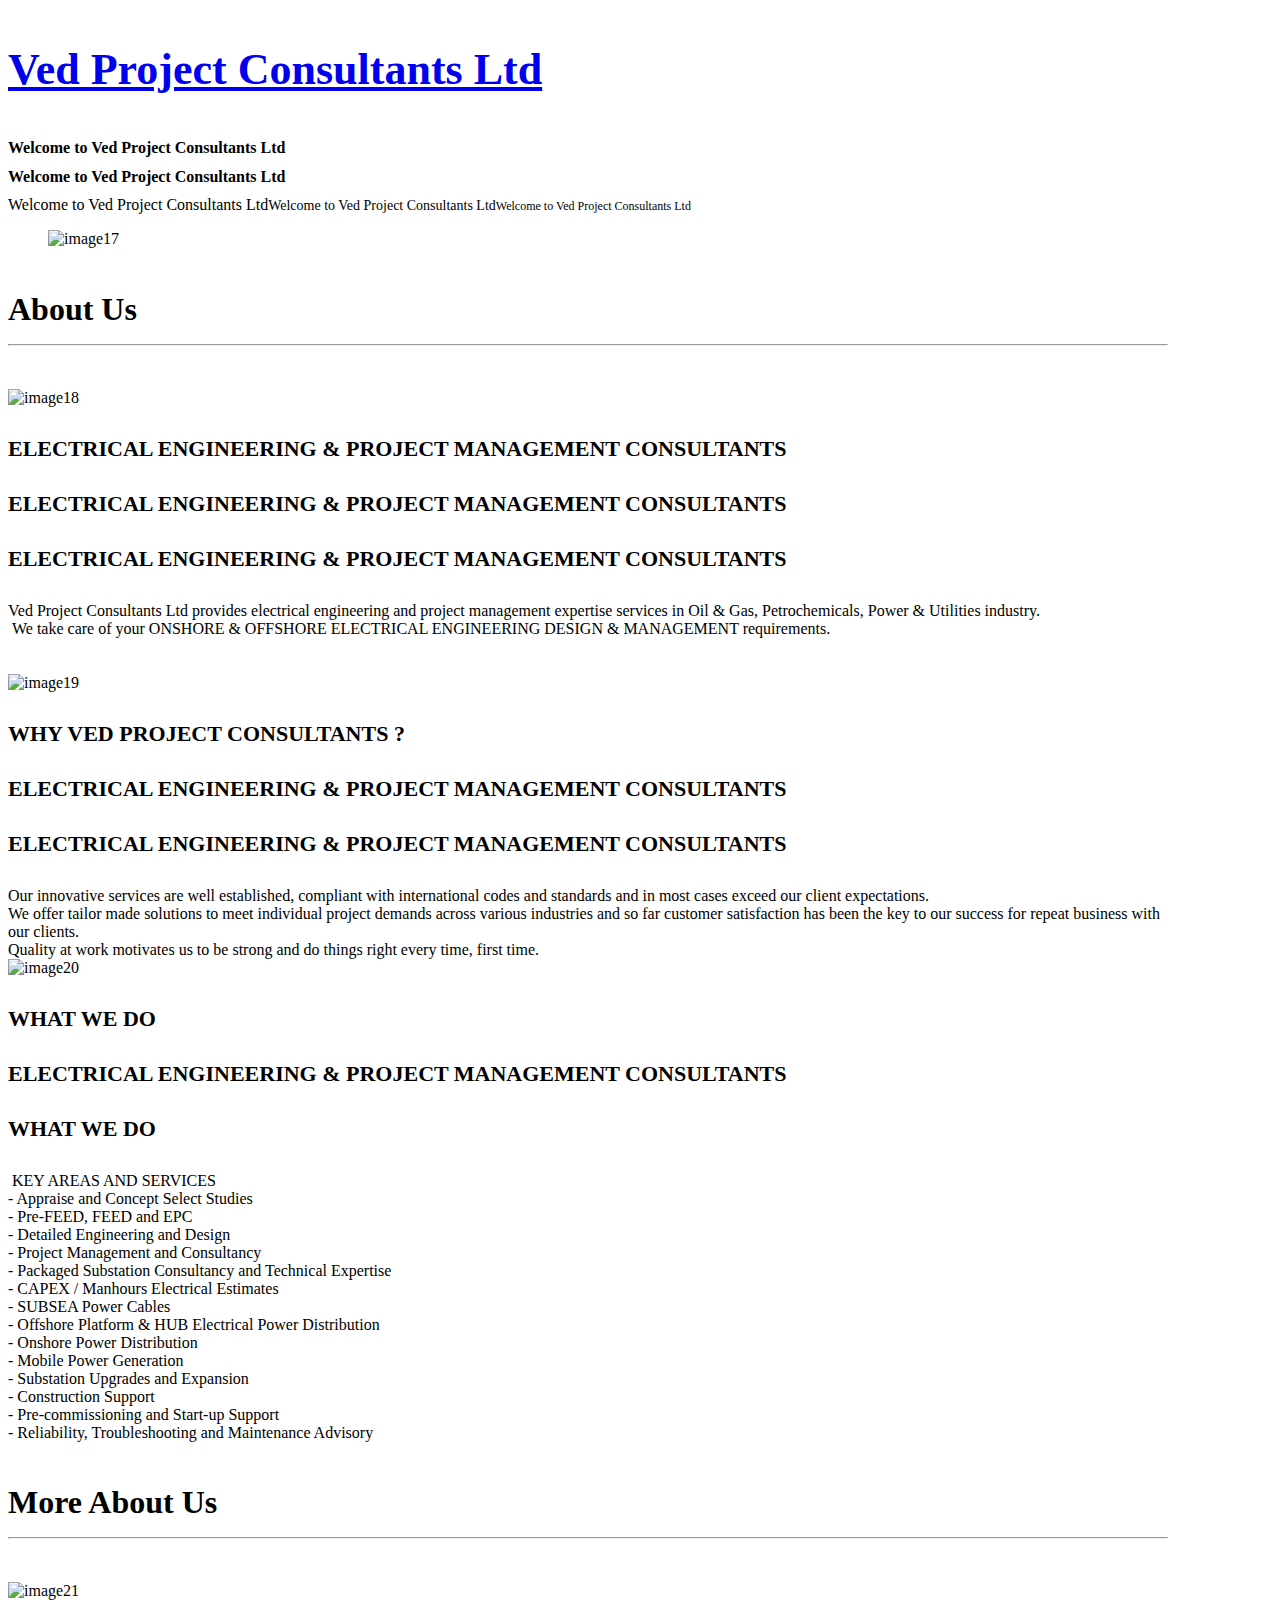
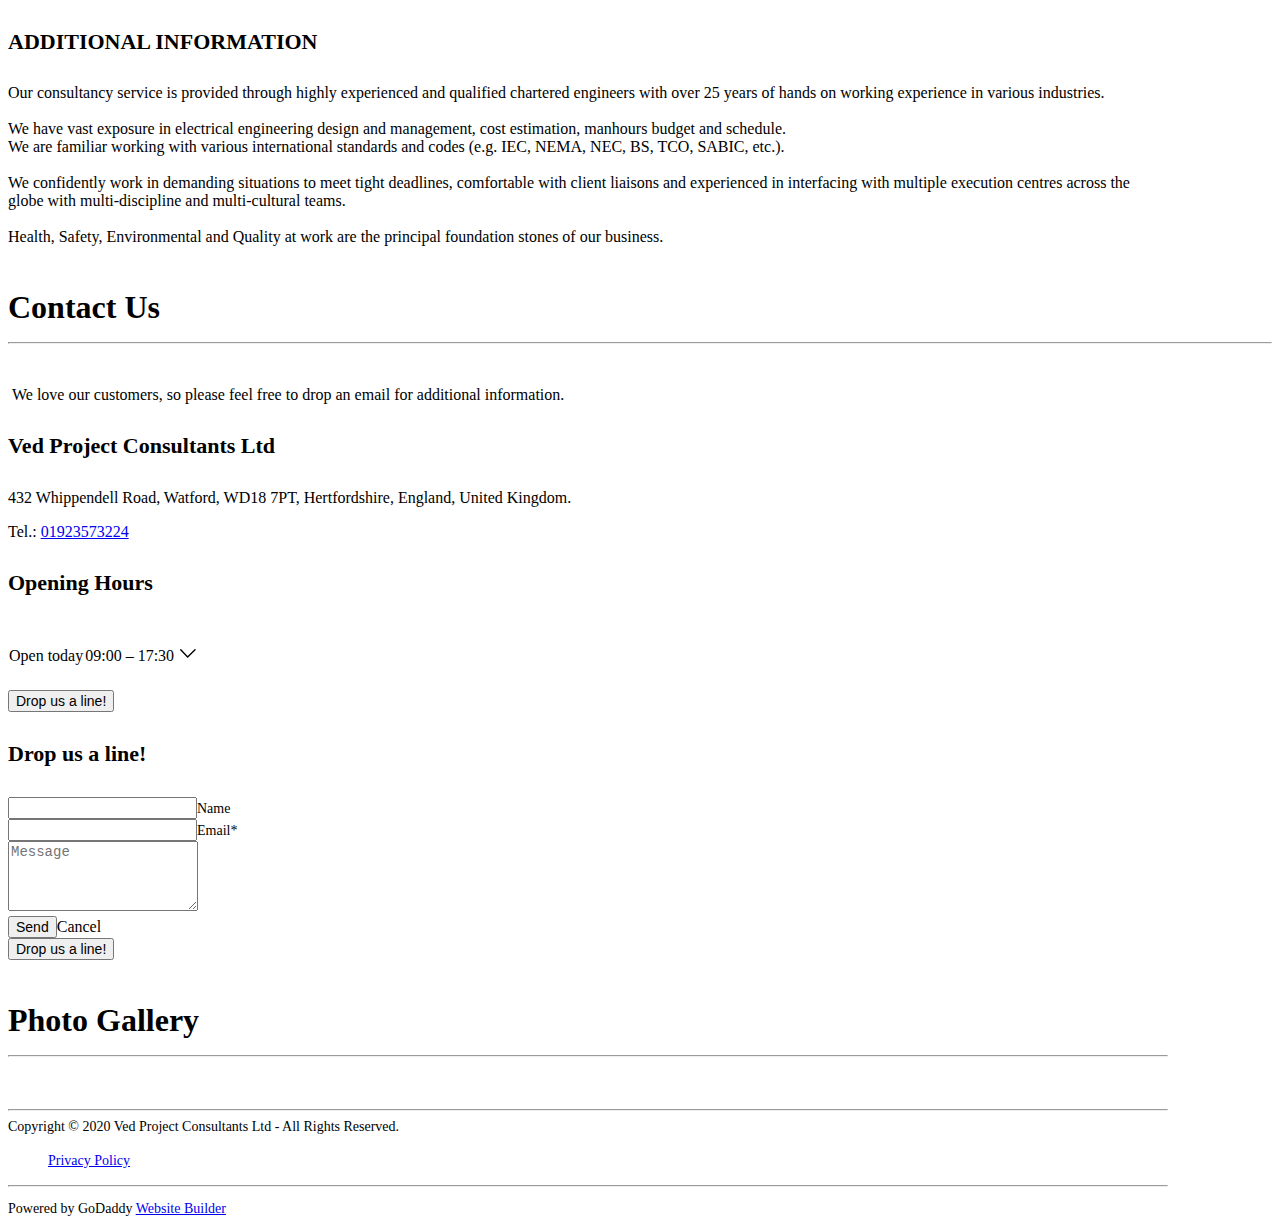
==== index.html @ e7553216 "Update index.html" ====
<!DOCTYPE html><html lang="en-GB"><head><meta charSet="utf-8"/><meta http-equiv="X-UA-Compatible" content="IE=edge"/><meta name="viewport" content="width=device-width, initial-scale=1"/><title>Ved Project Consultants Ltd</title><meta name="author" content="Ved Project Consultants Ltd"/><meta name="generator" content="Starfield Technologies; Go Daddy Website Builder 8.0.0000"/><link rel="manifest" href="/manifest.webmanifest"/><link rel="apple-touch-icon" sizes="57x57" href="//img1.wsimg.com/isteam/ip/static/pwa-app/logo-default.png/:/rs=w:57,h:57,m"/><link rel="apple-touch-icon" sizes="60x60" href="//img1.wsimg.com/isteam/ip/static/pwa-app/logo-default.png/:/rs=w:60,h:60,m"/><link rel="apple-touch-icon" sizes="72x72" href="//img1.wsimg.com/isteam/ip/static/pwa-app/logo-default.png/:/rs=w:72,h:72,m"/><link rel="apple-touch-icon" sizes="114x114" href="//img1.wsimg.com/isteam/ip/static/pwa-app/logo-default.png/:/rs=w:114,h:114,m"/><link rel="apple-touch-icon" sizes="120x120" href="//img1.wsimg.com/isteam/ip/static/pwa-app/logo-default.png/:/rs=w:120,h:120,m"/><link rel="apple-touch-icon" sizes="144x144" href="//img1.wsimg.com/isteam/ip/static/pwa-app/logo-default.png/:/rs=w:144,h:144,m"/><link rel="apple-touch-icon" sizes="152x152" href="//img1.wsimg.com/isteam/ip/static/pwa-app/logo-default.png/:/rs=w:152,h:152,m"/><link rel="apple-touch-icon" sizes="180x180" href="//img1.wsimg.com/isteam/ip/static/pwa-app/logo-default.png/:/rs=w:180,h:180,m"/><meta property="og:url" content="https://vedprojects.co.uk/"/>
	<meta property="og:site_name" content="Ved Project Consultants Ltd"/>
	<meta property="og:title" content="Welcome to Ved Project Consultants Ltd"/>
	<meta property="og:type" content="website"/>
	<meta property="og:image" content="http://img1.wsimg.com/isteam/stock/31679"/>
	<meta property="og:locale" content="en_GB"/>
	<meta name="twitter:card" content="summary"/>
	<meta name="twitter:title" content="Ved Project Consultants Ltd"/>
	<meta name="twitter:description" content="Welcome to Ved Project Consultants Ltd"/>
	<meta name="twitter:image" content="http://img1.wsimg.com/isteam/stock/31679"/>
	<meta name="twitter:image:alt" content="Ved Project Consultants Ltd"/>
	<meta name="theme-color" content="#53DEBF"/><script type="text/javascript" src="https://img1.wsimg.com/poly/v2/polyfill.min.js?unknown=polyfill&amp;flags=gated&amp;features=default%2Cfetch%2CArray.prototype.%40%40iterator%2CArray.prototype.find%2CArray.prototype.findIndex%2CFunction.name%2CNumber.isFinite%2CPromise%2CString.prototype.repeat%2CMath.sign%2CMath.trunc%2CArray.prototype.includes%2CObject.entries%2CObject.values%2CIntersectionObserver%2CIntl.~locale.en-GB" crossorigin></script>
	<script type="text/javascript" src="//img1.wsimg.com/blobby/go/gpub/2a4f73fcd74c5421/script.js" crossorigin></script>
	<script type="text/javascript">"undefined"===typeof _trfq&&(window._trfq=[]);"undefined"==typeof _trfd&&(window._trfd=[]);</script>
	<script type="text/javascript">function logTcclEvent(){var t=this.getAttribute("data-tccl");if(window._trfq&&t)try{for(var e=t.split(","),r=e[0],d=e[1],n=e.splice(2),c=[],o=0;o<n.length;o+=2)c.push([n[o],n[o+1]]);window._trfq.push(["cmdLogEvent",d,r,c])}catch(e){window._trfq.push(["cmdLogEvent","gc_published_site_error","tccl.published.log",[["error",e.toString()],["data",t]]])}}"undefined"!=typeof window&&"undefined"!=typeof document&&window.addEventListener("DOMContentLoaded",function(){for(var t=document.querySelectorAll("[data-tccl]"),e=0;e<t.length;e++)try{var r=t[e].getAttribute("data-tccl").split(",");t[e].addEventListener(r[1],logTcclEvent)}catch(t){window._trfq.push(["cmdLogEvent","gc_published_site_error","tccl.published.add",[["error",t.toString()]]])}});</script>
	<script type="text/javascript">"use strict";
	
	if ('serviceWorker' in navigator) {
	window.addEventListener('load', function () {
	navigator.serviceWorker.register('/sw.js').then(function () {
	console.log('sw: registration complete');
	}).catch(function (err) {
	console.log(err);
	});
	});
	}</script>
	<style type="text/css">/*
	Copyright 2016 The Muli Project Authors (contact@sansoxygen.com)
	
	This Font Software is licensed under the SIL Open Font License, Version 1.1.
	This license is copied below, and is also available with a FAQ at: http://scripts.sil.org/OFL
	
	—————————————————————————————-
	SIL OPEN FONT LICENSE Version 1.1 - 26 February 2007
	—————————————————————————————-
	*/
	/* vietnamese */
	@font-face {
	font-family: 'Muli';
	font-style: normal;
	font-weight: 400;
	src: url(https://img1.wsimg.com/gfonts/s/muli/v22/7Aulp_0qiz-aVz7u3PJLcUMYOFnOkEk40eiNxw.woff2) format('woff2');
	unicode-range: U+0102-0103, U+0110-0111, U+0128-0129, U+0168-0169, U+01A0-01A1, U+01AF-01B0, U+1EA0-1EF9, U+20AB;
	}
	/* latin-ext */
	@font-face {
	font-family: 'Muli';
	font-style: normal;
	font-weight: 400;
	src: url(https://img1.wsimg.com/gfonts/s/muli/v22/7Aulp_0qiz-aVz7u3PJLcUMYOFnOkEk50eiNxw.woff2) format('woff2');
	unicode-range: U+0100-024F, U+0259, U+1E00-1EFF, U+2020, U+20A0-20AB, U+20AD-20CF, U+2113, U+2C60-2C7F, U+A720-A7FF;
	}
	/* latin */
	@font-face {
	font-family: 'Muli';
	font-style: normal;
	font-weight: 400;
	src: url(https://img1.wsimg.com/gfonts/s/muli/v22/7Aulp_0qiz-aVz7u3PJLcUMYOFnOkEk30eg.woff2) format('woff2');
	unicode-range: U+0000-00FF, U+0131, U+0152-0153, U+02BB-02BC, U+02C6, U+02DA, U+02DC, U+2000-206F, U+2074, U+20AC, U+2122, U+2191, U+2193, U+2212, U+2215, U+FEFF, U+FFFD;
	}
	
	/*
	Copyright 2011 The Quicksand Project Authors (https://github.com/andrew-paglinawan/QuicksandFamily), with Reserved Font Name Quicksand.
	
	This Font Software is licensed under the SIL Open Font License, Version 1.1.
	This license is copied below, and is also available with a FAQ at: http://scripts.sil.org/OFL
	
	—————————————————————————————-
	SIL OPEN FONT LICENSE Version 1.1 - 26 February 2007
	—————————————————————————————-
	*/
	/* vietnamese */
	@font-face {
	font-family: 'Quicksand';
	font-style: normal;
	font-weight: 400;
	src: url(https://img1.wsimg.com/gfonts/s/quicksand/v22/6xKtdSZaM9iE8KbpRA_hJFQNcOM.woff2) format('woff2');
	unicode-range: U+0102-0103, U+0110-0111, U+0128-0129, U+0168-0169, U+01A0-01A1, U+01AF-01B0, U+1EA0-1EF9, U+20AB;
	}
	/* latin-ext */
	@font-face {
	font-family: 'Quicksand';
	font-style: normal;
	font-weight: 400;
	src: url(https://img1.wsimg.com/gfonts/s/quicksand/v22/6xKtdSZaM9iE8KbpRA_hJVQNcOM.woff2) format('woff2');
	unicode-range: U+0100-024F, U+0259, U+1E00-1EFF, U+2020, U+20A0-20AB, U+20AD-20CF, U+2113, U+2C60-2C7F, U+A720-A7FF;
	}
	/* latin */
	@font-face {
	font-family: 'Quicksand';
	font-style: normal;
	font-weight: 400;
	src: url(https://img1.wsimg.com/gfonts/s/quicksand/v22/6xKtdSZaM9iE8KbpRA_hK1QN.woff2) format('woff2');
	unicode-range: U+0000-00FF, U+0131, U+0152-0153, U+02BB-02BC, U+02C6, U+02DA, U+02DC, U+2000-206F, U+2074, U+20AC, U+2122, U+2191, U+2193, U+2212, U+2215, U+FEFF, U+FFFD;
	}
	/* vietnamese */
	@font-face {
	font-family: 'Quicksand';
	font-style: normal;
	font-weight: 700;
	src: url(https://img1.wsimg.com/gfonts/s/quicksand/v22/6xKtdSZaM9iE8KbpRA_hJFQNcOM.woff2) format('woff2');
	unicode-range: U+0102-0103, U+0110-0111, U+0128-0129, U+0168-0169, U+01A0-01A1, U+01AF-01B0, U+1EA0-1EF9, U+20AB;
	}
	/* latin-ext */
	@font-face {
	font-family: 'Quicksand';
	font-style: normal;
	font-weight: 700;
	src: url(https://img1.wsimg.com/gfonts/s/quicksand/v22/6xKtdSZaM9iE8KbpRA_hJVQNcOM.woff2) format('woff2');
	unicode-range: U+0100-024F, U+0259, U+1E00-1EFF, U+2020, U+20A0-20AB, U+20AD-20CF, U+2113, U+2C60-2C7F, U+A720-A7FF;
	}
	/* latin */
	@font-face {
	font-family: 'Quicksand';
	font-style: normal;
	font-weight: 700;
	src: url(https://img1.wsimg.com/gfonts/s/quicksand/v22/6xKtdSZaM9iE8KbpRA_hK1QN.woff2) format('woff2');
	unicode-range: U+0000-00FF, U+0131, U+0152-0153, U+02BB-02BC, U+02C6, U+02DA, U+02DC, U+2000-206F, U+2074, U+20AC, U+2122, U+2191, U+2193, U+2212, U+2215, U+FEFF, U+FFFD;
	}
	</style>
	<link rel="stylesheet" href="//img1.wsimg.com/blobby/go/a23dd7af-1749-4e0d-a3d5-f929d7d7873f/gpub/5c2b28b7ec7cfd8c/styles.css"/>

	<link data-glamor="cxs-default-sheet" rel="stylesheet" href="//img1.wsimg.com/blobby/go/a23dd7af-1749-4e0d-a3d5-f929d7d7873f/gpub/3204bc3effc334fe/styles.css"/>

	<style data-glamor="cxs-media-sheet" type="text/css"></style>
	<style data-glamor="cxs-xs-sheet" type="text/css">@media (max-width: 767px){.x .c1-q{padding-top:32px}}@media (max-width: 767px){.x .c1-r{padding-bottom:32px}}@media (max-width: 767px){.x .c1-1g{margin:0 !important}}@media (max-width: 767px){.x .c1-1w{display:flex}}@media (max-width: 767px){.x .c1-2e{flex-grow:1}}@media (max-width: 767px){.x .c1-2f > :not(:first-child):not(:last-child){padding-bottom:16px}}@media (max-width: 767px){.x .c1-2j{padding-bottom:0px !important}}@media (max-width: 767px){.x .c1-4d{margin-bottom:24px}}@media (max-width: 767px){.x .c1-52 > :nth-child(n){margin-bottom:24px}}@media (max-width: 767px){.x .c1-53 > :last-child{margin-bottom:0 !important}}@media (max-width: 767px){.x .c1-92{margin-top:24px}}@media (max-width: 767px){.x .c1-98{order:-1}}@media (max-width: 767px){.x .c1-9c{padding-top:none}}@media (max-width: 767px){.x .c1-9d{padding-bottom:none}}@media (max-width: 767px){.x .c1-9g{flex-direction:column}}@media (max-width: 767px){.x .c1-9l{padding-top:4px}}@media (max-width: 767px){.x .c1-9m{padding-bottom:4px}}</style>
	<link data-glamor="cxs-sm-sheet" rel="stylesheet" href="//img1.wsimg.com/blobby/go/a23dd7af-1749-4e0d-a3d5-f929d7d7873f/gpub/745056935c4dc481/styles.css"/>

	<link data-glamor="cxs-md-sheet" rel="stylesheet" href="//img1.wsimg.com/blobby/go/a23dd7af-1749-4e0d-a3d5-f929d7d7873f/gpub/17f549438bd7514b/styles.css"/>

	<style data-glamor="cxs-lg-sheet" type="text/css">@media (min-width: 1280px){.x .c1-f{font-size:16px}}@media (min-width: 1280px){.x .c1-14{width:1160px}}@media (min-width: 1280px){.x .c1-37{font-size:44px}}@media (min-width: 1280px){.x .c1-3t{font-size:14px}}@media (min-width: 1280px){.x .c1-3y{font-size:12px}}@media (min-width: 1280px){.x .c1-4g{font-size:32px}}@media (min-width: 1280px){.x .c1-5g{font-size:22px}}</style>
	<style data-glamor="cxs-xl-sheet" type="text/css">@media (min-width: 1536px){.x .c1-g{font-size:18px}}@media (min-width: 1536px){.x .c1-15{width:1280px}}@media (min-width: 1536px){.x .c1-38{font-size:48px}}@media (min-width: 1536px){.x .c1-3u{font-size:16px}}@media (min-width: 1536px){.x .c1-3z{font-size:14px}}@media (min-width: 1536px){.x .c1-4h{font-size:36px}}@media (min-width: 1536px){.x .c1-5h{font-size:24px}}</style>
	<style type="text/css">.grecaptcha-badge { visibility: hidden; }</style>
	<style type="text/css">.page-inner { background-color: rgb(255, 255, 255); min-height: 100vh; }</style></head>
	<body class="x x-fonts-muli" context="[object Object]"><div id="layout-a-23-dd-7-af-1749-4-e-0-d-a-3-d-5-f-929-d-7-d-7873-f" class="layout layout-layout layout-layout-layout-21 locale-en-GB lang-en"><div data-ux="Page" id="page-24098" class="x-el x-el-div x-el c1-1 c1-2 c1-3 c1-4 c1-5 c1-6 c1-7 c1-8 c1-9 c1-a c1-b c1-c c1-d c1-e c1-f c1-g x-d-ux c1-1 c1-2 c1-b c1-c c1-d c1-e c1-f c1-g x-d-ux"><div data-ux="Block" class="x-el x-el-div page-inner c1-1 c1-2 c1-b c1-c c1-d c1-e c1-f c1-g x-d-ux"><div id="fa8df2a5-7484-402e-bf7a-6cb90d04b360" class="widget widget-header widget-header-header-9"><div data-ux="Header" data-aid="HEADER_WIDGET" class="x-el x-el-div x-el x-el c1-1 c1-2 c1-b c1-c c1-d c1-e c1-f c1-g x-d-aid x-d-ux c1-1 c1-2 c1-3 c1-b c1-c c1-d c1-e c1-f c1-g x-d-ux x-d-aid c1-1 c1-2 c1-b c1-c c1-d c1-e c1-f c1-g x-d-ux x-d-aid"><div> <section data-ux="Section" data-aid="HEADER_SECTION" class="x-el x-el-section c1-1 c1-2 c1-3 c1-h c1-i c1-j c1-b c1-c c1-k c1-l c1-m c1-n c1-o c1-p c1-q c1-r c1-d c1-e c1-f c1-g x-d-ux x-d-aid"><div data-ux="Block" class="x-el x-el-div c1-1 c1-2 c1-s c1-t c1-b c1-c c1-d c1-e c1-f c1-g x-d-ux"><div data-ux="Block" class="x-el x-el-div c1-1 c1-2 c1-b c1-c c1-d c1-e c1-f c1-g x-d-ux"></div><div data-ux="Block" class="x-el x-el-div c1-1 c1-2 c1-b c1-c c1-d c1-e c1-f c1-g x-d-ux"><div data-ux="Container" class="x-el x-el-div c1-1 c1-2 c1-u c1-v c1-w c1-x c1-y c1-t c1-z c1-b c1-c c1-10 c1-d c1-11 c1-12 c1-13 c1-e c1-14 c1-f c1-15 c1-g x-d-ux"><div data-ux="Grid" class="x-el x-el-div c1-1 c1-2 c1-16 c1-17 c1-18 c1-19 c1-1a c1-1b c1-1c c1-1d c1-1e c1-1f c1-b c1-c c1-1g c1-1h c1-1i c1-1j c1-1k c1-1l c1-d c1-1m c1-1n c1-e c1-f c1-g x-d-ux"><div data-ux="GridCell" class="x-el x-el-div c1-1 c1-2 c1-17 c1-1o c1-1p c1-1q c1-y c1-1r c1-1s c1-1t c1-1u c1-1v c1-b c1-c c1-1w c1-1x c1-1y c1-1z c1-20 c1-d c1-21 c1-22 c1-23 c1-24 c1-25 c1-26 c1-27 c1-28 c1-29 c1-e c1-f c1-g x-d-ux"><div data-ux="Hero" class="x-el x-el-div c1-1 c1-2 c1-2a c1-2b c1-h c1-i c1-y c1-2c c1-2d c1-b c1-c c1-2e c1-2f c1-d c1-e c1-f c1-g x-d-ux"><div data-ux="Block" data-aid="HEADER_LOGO_RENDERED" class="x-el x-el-div c1-2g c1-2h c1-y c1-4 c1-2i c1-c c1-2j c1-2k c1-d c1-e c1-f c1-g x-d-ux x-d-aid"><a rel="" typography="LinkAlpha" data-ux="Link" data-page="628f9e5e-4e5e-4220-b777-4a5cfbe4b3fb" title="Ved Project Consultants Ltd" href="/" class="x-el x-el-a c1-2l c1-2m c1-2n c1-2d c1-2c c1-2o c1-2p c1-2q c1-2r c1-2s c1-2t c1-b c1-2u c1-c c1-2v c1-2w c1-2x c1-d c1-e c1-f c1-g x-d-ux x-d-page" data-tccl="ux2.HEADER.header9.Logo.Default.Link.Default.24100.click,click"><div id="bs-1"><h3 typography="HeadingAlpha" data-ux="LogoHeading" id="logo-container-24101" logoText="Ved Project Consultants Ltd" class="x-el x-el-h3 c1-1 c1-2 c1-2d c1-2c c1-2y c1-2z c1-30 c1-1a c1-1c c1-y c1-31 c1-32 c1-2h c1-33 c1-34 c1-35 c1-36 c1-37 c1-38 x-d-ux"><span data-ux="Element" data-aid="HEADER_LOGO_TEXT_RENDERED" data-field-id="logo" data-field-route="/logo" class="x-el x-el-span c1-2l c1-2m c1-2g c1-4 c1-32 c1-39 c1-2v c1-3a c1-2h c1-35 c1-36 c1-37 c1-38 x-d-ux x-d-aid x-d-field-id x-d-field-route">Ved Project Consultants Ltd</span></h3></div></a></div><div data-ux="Container" class="x-el x-el-div c1-1 c1-2 c1-2z c1-30 c1-3b c1-3c c1-y c1-3d c1-b c1-c c1-10 c1-d c1-11 c1-e c1-14 c1-f c1-15 c1-g x-d-ux"><h1 typography="BodyAlpha" data-ux="HeroHeading" data-aid="HEADER_TAGLINE_RENDERED" data-route="tagline" class="x-el x-el-h1 c1-1 c1-2 c1-2d c1-2c c1-3e c1-2z c1-30 c1-1a c1-3f c1-3g c1-b c1-33 c1-c c1-34 c1-d c1-3h c1-e c1-f c1-g x-d-ux x-d-aid x-d-route">Welcome to Ved Project Consultants Ltd</h1><div id="bs-2"><div data-ux="Element" id="tagline-container-24102" class="x-el x-el-div c1-1 c1-2 c1-2d c1-2c c1-2y c1-3i c1-c c1-b c1-d c1-3j c1-e c1-f c1-g x-d-ux"><h1 typography="BodyAlpha" data-ux="Tagline" data-aid="HEADER_TAGLINE_RENDERED" data-route="tagline" class="x-el x-el-h1 c1-1 c1-2 c1-2d c1-2c c1-3e c1-2z c1-30 c1-1a c1-3f c1-3k c1-2g c1-4 c1-c c1-b c1-33 c1-34 c1-d c1-e c1-f c1-g x-d-ux x-d-aid x-d-route">Welcome to Ved Project Consultants Ltd</h1><span data-ux="Element" data-size="medium" data-scaler-id="scaler-tagline-container-24102" class="x-el x-el-span c1-3l c1-3m c1-3g c1-3n c1-3o c1-3p c1-c c1-2h c1-d c1-e c1-f c1-g x-d-ux x-d-size x-d-scaler-id">Welcome to Ved Project Consultants Ltd</span><span data-ux="Element" data-size="small" data-scaler-id="scaler-tagline-container-24102" class="x-el x-el-span c1-3l c1-3m c1-3g c1-3n c1-3o c1-3p c1-3q c1-2h c1-3r c1-3s c1-3t c1-3u x-d-ux x-d-size x-d-scaler-id">Welcome to Ved Project Consultants Ltd</span><span data-ux="Element" data-size="xsmall" data-scaler-id="scaler-tagline-container-24102" class="x-el x-el-span c1-3l c1-3m c1-3g c1-3n c1-3o c1-3p c1-3v c1-2h c1-3w c1-3x c1-3y c1-3z x-d-ux x-d-size x-d-scaler-id">Welcome to Ved Project Consultants Ltd</span></div></div></div></div></div><div data-ux="GridCell" class="x-el x-el-div c1-1 c1-2 c1-17 c1-1o c1-1p c1-1q c1-y c1-1r c1-1s c1-1t c1-1u c1-40 c1-b c1-c c1-1x c1-1y c1-1z c1-20 c1-d c1-21 c1-41 c1-3h c1-42 c1-e c1-f c1-g x-d-ux"><figure data-ux="WrapperImage" data-field-id="background" class="x-el x-el-figure c1-1 c1-2 c1-s c1-2g c1-1a c1-30 c1-1c c1-2z c1-43 c1-4 c1-b c1-c c1-d c1-e c1-f c1-g x-d-ux x-d-field-id"><img src="//img1.wsimg.com/isteam/stock/31679/:/rs=h:1000,cg:true,m" srcSet="//img1.wsimg.com/isteam/stock/31679/:/rs=h:1000,cg:true,m,


	//img1.wsimg.com/isteam/stock/31679/:/rs=h:1500,cg:true,m 1.5x,


	//img1.wsimg.com/isteam/stock/31679/:/rs=h:2000,cg:true,m 2x,


	//img1.wsimg.com/isteam/stock/31679/:/rs=h:3000,cg:true,m 3x" alt="image17" data-ux="Image" data-aid="BACKGROUND_IMAGE_RENDERED" class="x-el x-el-img c1-1 c1-2 c1-y c1-4 c1-u c1-v c1-1a c1-1c c1-44 c1-b c1-c c1-d c1-45 c1-46 c1-47 c1-e c1-f c1-g x-d-ux x-d-aid"/><script>(function(){Number(window.vctElements)||(window.vctElements=0),window.vctElements++;var i=new Image();i.onload=window.markVisuallyComplete;i.srcset="//img1.wsimg.com/isteam/stock/31679/:/rs=h:1000,cg:true,m, //img1.wsimg.com/isteam/stock/31679/:/rs=h:1500,cg:true,m 1.5x, //img1.wsimg.com/isteam/stock/31679/:/rs=h:2000,cg:true,m 2x, //img1.wsimg.com/isteam/stock/31679/:/rs=h:3000,cg:true,m 3x";i.src="//img1.wsimg.com/isteam/stock/31679/:/rs=h:1000,cg:true,m";})()</script></figure></div></div></div></div></div></section> </div></div></div><div id="b1ff316d-a109-4674-a580-a06f8a8f95fa" class="widget widget-about widget-about-about-1"><div data-ux="Widget" class="x-el x-el-div x-el c1-1 c1-2 c1-3 c1-b c1-c c1-d c1-e c1-f c1-g x-d-ux c1-1 c1-2 c1-b c1-c c1-d c1-e c1-f c1-g x-d-ux"><div> <section data-ux="Section" class="x-el x-el-section c1-1 c1-2 c1-3 c1-h c1-i c1-b c1-c c1-q c1-r c1-d c1-e c1-f c1-g x-d-ux"><div data-ux="Container" class="x-el x-el-div c1-1 c1-2 c1-u c1-v c1-w c1-x c1-y c1-b c1-c c1-10 c1-d c1-11 c1-e c1-14 c1-f c1-15 c1-g x-d-ux"><h4 typography="HeadingBeta" data-ux="SectionHeading" data-aid="ABOUT_SECTION_TITLE_RENDERED" data-route="sectionTitle" class="x-el x-el-h4 c1-1 c1-2 c1-2d c1-2c c1-48 c1-2z c1-30 c1-1a c1-49 c1-4a c1-1e c1-2h c1-4b c1-4c c1-34 c1-4d c1-4e c1-4f c1-4g c1-4h x-d-ux x-d-aid x-d-route"><span data-ux="Element" class="x-el x-el-span c1-2h c1-4b c1-4e c1-4f c1-4g c1-4h x-d-ux">About Us</span><hr data-ux="SectionHeadingHR" class="x-el x-el-hr c1-4i c1-4j c1-4k c1-4l c1-1c c1-4m c1-2h c1-4b c1-4e c1-4f c1-4g c1-4h x-d-ux"/></h4><div data-ux="ContentCards" class="x-el x-el-div x-el c1-1 c1-2 c1-1e c1-4n c1-b c1-c c1-d c1-e c1-f c1-g x-d-ux c1-1 c1-2 c1-16 c1-17 c1-18 c1-19 c1-1a c1-1b c1-4o c1-1d c1-b c1-c c1-1h c1-1i c1-4p c1-1k c1-d c1-e c1-f c1-g x-d-ux"><div data-ux="GridCell" class="x-el x-el-div c1-1 c1-2 c1-17 c1-1o c1-1p c1-1q c1-y c1-1r c1-1s c1-4q c1-1u c1-16 c1-b c1-c c1-4r c1-4s c1-1x c1-1y c1-4t c1-20 c1-d c1-4u c1-4v c1-e c1-f c1-g x-d-ux"><div data-ux="ContentCard" data-field-id="cards" data-field-route="/card/0" index="0" class="x-el x-el-div x-el c1-1 c1-2 c1-s c1-16 c1-4w c1-4x c1-1e c1-4y c1-4 c1-4z c1-50 c1-51 c1-1o c1-b c1-c c1-52 c1-53 c1-d c1-e c1-f c1-g x-d-ux x-d-field-id x-d-field-route c1-1 c1-2 c1-b c1-c c1-d c1-e c1-f c1-g x-d-ux x-d-field-id x-d-field-route"><div data-ux="ContentCardWrapperImage" data-field-id="cards.imageProperties" data-field-route="/card/0/image" class="x-el x-el-div c1-1 c1-2 c1-2g c1-u c1-v c1-1e c1-54 c1-b c1-c c1-d c1-e c1-f c1-g x-d-ux x-d-field-id x-d-field-route"><span data-ux="Element" class="x-el x-el-span c1-1 c1-2 c1-b c1-c c1-d c1-e c1-f c1-g x-d-ux"><img src="//img1.wsimg.com/isteam/stock/99753/:/cr=t:0%25,l:16.67%25,w:66.67%25,h:100%25/rs=w:365,h:365,cg:true" srcSet="//img1.wsimg.com/isteam/stock/99753/:/cr=t:0%25,l:16.67%25,w:66.67%25,h:100%25/rs=w:365,h:365,cg:true,


	//img1.wsimg.com/isteam/stock/99753/:/cr=t:0%25,l:16.67%25,w:66.67%25,h:100%25/rs=w:547.5,h:547.5,cg:true 1.5x,


	//img1.wsimg.com/isteam/stock/99753/:/cr=t:0%25,l:16.67%25,w:66.67%25,h:100%25/rs=w:730,h:730,cg:true 2x,


	//img1.wsimg.com/isteam/stock/99753/:/cr=t:0%25,l:16.67%25,w:66.67%25,h:100%25/rs=w:1095,h:1095,cg:true 3x" alt="image18" data-ux="ContentCardImageThumbnail" overlayAlpha="0" data-aid="ABOUT_IMAGE_RENDERED0" class="x-el x-el-img c1-1 c1-2 c1-y c1-55 c1-u c1-v c1-1a c1-1c c1-44 c1-56 c1-57 c1-58 c1-b c1-c c1-d c1-e c1-f c1-g x-d-ux x-d-aid"/></span></div><div data-ux="Block" class="x-el x-el-div c1-1 c1-2 c1-4 c1-s c1-59 c1-b c1-c c1-d c1-e c1-f c1-g x-d-ux"><h4 typography="HeadingDelta" data-ux="ContentCardHeading" data-aid="ABOUT_HEADLINE_RENDERED0" data-field-id="cards.headline" data-field-route="/card/0" class="x-el x-el-h4 c1-1 c1-2 c1-2d c1-2c c1-3e c1-2z c1-30 c1-1a c1-1c c1-1e c1-5a c1-3d c1-5b c1-b c1-4c c1-5c c1-34 c1-5d c1-5e c1-5f c1-5g c1-5h x-d-ux x-d-aid x-d-field-id x-d-field-route">ELECTRICAL ENGINEERING &amp; PROJECT MANAGEMENT CONSULTANTS</h4><h4 typography="HeadingDelta" data-ux="ContentCardHeading" class="x-el x-el-h4 c1-1 c1-2 c1-2d c1-2c c1-3e c1-2z c1-30 c1-1a c1-5i c1-1e c1-5a c1-3n c1-3o c1-3d c1-5b c1-b c1-4c c1-5c c1-34 c1-5e c1-5j c1-5f c1-5g c1-5h x-d-ux">ELECTRICAL ENGINEERING &amp; PROJECT MANAGEMENT CONSULTANTS</h4><h4 typography="HeadingDelta" data-ux="ContentCardHeading" class="x-el x-el-h4 c1-1 c1-2 c1-2d c1-2c c1-3e c1-2z c1-30 c1-1a c1-5i c1-1e c1-5a c1-3n c1-3o c1-3d c1-5b c1-b c1-4c c1-5c c1-34 c1-5k c1-5e c1-5f c1-5g c1-5h x-d-ux">ELECTRICAL ENGINEERING &amp; PROJECT MANAGEMENT CONSULTANTS</h4></div><div typography="BodyAlpha" data-ux="ContentCardText" data-aid="ABOUT_DESCRIPTION_RENDERED0" data-field-id="cards.description" data-field-route="/card/0" class="x-el x-el-p c1-1 c1-2 c1-2d c1-2c c1-5l c1-1a c1-1c c1-5m c1-5n c1-5o c1-5p c1-5q c1-5r c1-5s c1-5t c1-5u c1-5v c1-5w c1-5x c1-5y c1-5z c1-60 c1-61 c1-62 c1-63 c1-64 c1-65 c1-66 c1-67 c1-68 c1-69 c1-6a c1-6b c1-6c c1-6d c1-1o c1-b c1-6e c1-c c1-34 c1-d c1-e c1-f c1-g x-d-ux x-d-aid x-d-field-id x-d-field-route x-rt"><p style="margin:0"><span class="x-el x-el-span c1-6k c1-6l c1-b c1-c c1-d c1-e c1-f c1-g x-d-ux">Ved Project Consultants Ltd provides electrical engineering and project management expertise services in Oil &amp; Gas, Petrochemicals, Power &amp; Utilities industry.</span></p><p style="margin:0"><span class="x-el x-el-span c1-6k c1-6l c1-b c1-c c1-d c1-e c1-f c1-g x-d-ux">&nbsp;We take care of your ONSHORE &amp; OFFSHORE ELECTRICAL ENGINEERING DESIGN &amp; MANAGEMENT requirements.</span></p><p style="margin:0"><span class="x-el x-el-span c1-6k c1-6l c1-b c1-c c1-d c1-e c1-f c1-g x-d-ux"><br></span></p><p style="margin:0"><span class="x-el x-el-span c1-6k c1-6l c1-b c1-c c1-d c1-e c1-f c1-g x-d-ux"><br></span></p></div></div></div><div data-ux="GridCell" class="x-el x-el-div c1-1 c1-2 c1-17 c1-1o c1-1p c1-1q c1-y c1-1r c1-1s c1-4q c1-1u c1-16 c1-b c1-c c1-4r c1-4s c1-1x c1-1y c1-4t c1-20 c1-d c1-4u c1-4v c1-e c1-f c1-g x-d-ux"><div data-ux="ContentCard" data-field-id="cards" data-field-route="/card/1" index="1" class="x-el x-el-div x-el c1-1 c1-2 c1-s c1-16 c1-4w c1-4x c1-1e c1-4y c1-4 c1-4z c1-50 c1-51 c1-1o c1-b c1-c c1-52 c1-53 c1-d c1-e c1-f c1-g x-d-ux x-d-field-id x-d-field-route c1-1 c1-2 c1-b c1-c c1-d c1-e c1-f c1-g x-d-ux x-d-field-id x-d-field-route"><div data-ux="ContentCardWrapperImage" data-field-id="cards.imageProperties" data-field-route="/card/1/image" class="x-el x-el-div c1-1 c1-2 c1-2g c1-u c1-v c1-1e c1-54 c1-b c1-c c1-d c1-e c1-f c1-g x-d-ux x-d-field-id x-d-field-route"><span data-ux="Element" class="x-el x-el-span c1-1 c1-2 c1-b c1-c c1-d c1-e c1-f c1-g x-d-ux"><img src="//img1.wsimg.com/isteam/ip/a23dd7af-1749-4e0d-a3d5-f929d7d7873f/1.png/:/rs=w:365,h:365,cg:true,m/cr=w:365,h:365" srcSet="//img1.wsimg.com/isteam/ip/a23dd7af-1749-4e0d-a3d5-f929d7d7873f/1.png/:/rs=w:365,h:365,cg:true,m/cr=w:365,h:365,


	//img1.wsimg.com/isteam/ip/a23dd7af-1749-4e0d-a3d5-f929d7d7873f/1.png/:/rs=w:547.5,h:547.5,cg:true,m/cr=w:547.5,h:547.5 1.5x,


	//img1.wsimg.com/isteam/ip/a23dd7af-1749-4e0d-a3d5-f929d7d7873f/1.png/:/rs=w:730,h:730,cg:true,m/cr=w:730,h:730 2x,


	//img1.wsimg.com/isteam/ip/a23dd7af-1749-4e0d-a3d5-f929d7d7873f/1.png/:/rs=w:1095,h:1095,cg:true,m/cr=w:1095,h:1095 3x" alt="image19" data-ux="ContentCardImageThumbnail" data-aid="ABOUT_IMAGE_RENDERED1" class="x-el x-el-img c1-1 c1-2 c1-y c1-55 c1-u c1-v c1-1a c1-1c c1-44 c1-56 c1-57 c1-58 c1-b c1-c c1-d c1-e c1-f c1-g x-d-ux x-d-aid"/></span></div><div data-ux="Block" class="x-el x-el-div c1-1 c1-2 c1-4 c1-s c1-59 c1-b c1-c c1-d c1-e c1-f c1-g x-d-ux"><h4 typography="HeadingDelta" data-ux="ContentCardHeading" data-aid="ABOUT_HEADLINE_RENDERED1" data-field-id="cards.headline" data-field-route="/card/1" class="x-el x-el-h4 c1-1 c1-2 c1-2d c1-2c c1-3e c1-2z c1-30 c1-1a c1-1c c1-1e c1-5a c1-3d c1-5b c1-b c1-4c c1-5c c1-34 c1-5d c1-5e c1-5f c1-5g c1-5h x-d-ux x-d-aid x-d-field-id x-d-field-route">WHY VED PROJECT CONSULTANTS ?</h4><h4 typography="HeadingDelta" data-ux="ContentCardHeading" class="x-el x-el-h4 c1-1 c1-2 c1-2d c1-2c c1-3e c1-2z c1-30 c1-1a c1-5i c1-1e c1-5a c1-3n c1-3o c1-3d c1-5b c1-b c1-4c c1-5c c1-34 c1-5e c1-5j c1-5f c1-5g c1-5h x-d-ux">ELECTRICAL ENGINEERING &amp; PROJECT MANAGEMENT CONSULTANTS</h4><h4 typography="HeadingDelta" data-ux="ContentCardHeading" class="x-el x-el-h4 c1-1 c1-2 c1-2d c1-2c c1-3e c1-2z c1-30 c1-1a c1-5i c1-1e c1-5a c1-3n c1-3o c1-3d c1-5b c1-b c1-4c c1-5c c1-34 c1-5k c1-5e c1-5f c1-5g c1-5h x-d-ux">ELECTRICAL ENGINEERING &amp; PROJECT MANAGEMENT CONSULTANTS</h4></div><div typography="BodyAlpha" data-ux="ContentCardText" data-aid="ABOUT_DESCRIPTION_RENDERED1" data-field-id="cards.description" data-field-route="/card/1" class="x-el x-el-p c1-1 c1-2 c1-2d c1-2c c1-5l c1-1a c1-1c c1-5m c1-5n c1-5o c1-5p c1-5q c1-5r c1-5s c1-5t c1-5u c1-5v c1-5w c1-5x c1-5y c1-5z c1-60 c1-61 c1-62 c1-63 c1-64 c1-65 c1-66 c1-67 c1-68 c1-69 c1-6a c1-6b c1-6c c1-6d c1-1o c1-b c1-6e c1-c c1-34 c1-d c1-e c1-f c1-g x-d-ux x-d-aid x-d-field-id x-d-field-route x-rt"><p style="margin:0"><span class="x-el x-el-span c1-6k c1-6l c1-b c1-c c1-d c1-e c1-f c1-g x-d-ux">Our innovative services are well established, compliant with international codes and standards and in most cases exceed our client expectations.&nbsp;</span></p><p style="margin:0"><span class="x-el x-el-span c1-6k c1-6l c1-b c1-c c1-d c1-e c1-f c1-g x-d-ux">We offer tailor made solutions to meet individual project demands across various industries and so far customer satisfaction has been the key to our success for repeat business with our clients.</span></p><p style="margin:0"><span class="x-el x-el-span c1-6k c1-6l c1-b c1-c c1-d c1-e c1-f c1-g x-d-ux">Quality at work motivates us to be strong and do things right every time, first time.&nbsp;</span></p></div></div></div><div data-ux="GridCell" class="x-el x-el-div c1-1 c1-2 c1-17 c1-1o c1-1p c1-1q c1-y c1-1r c1-1s c1-4q c1-1u c1-16 c1-b c1-c c1-4r c1-4s c1-1x c1-1y c1-4t c1-20 c1-d c1-4u c1-4v c1-e c1-f c1-g x-d-ux"><div data-ux="ContentCard" data-field-id="cards" data-field-route="/card/2" index="2" class="x-el x-el-div x-el c1-1 c1-2 c1-s c1-16 c1-4w c1-4x c1-1e c1-4y c1-4 c1-4z c1-50 c1-51 c1-1o c1-b c1-c c1-52 c1-53 c1-d c1-e c1-f c1-g x-d-ux x-d-field-id x-d-field-route c1-1 c1-2 c1-b c1-c c1-d c1-e c1-f c1-g x-d-ux x-d-field-id x-d-field-route"><div data-ux="ContentCardWrapperImage" data-field-id="cards.imageProperties" data-field-route="/card/2/image" class="x-el x-el-div c1-1 c1-2 c1-2g c1-u c1-v c1-1e c1-54 c1-b c1-c c1-d c1-e c1-f c1-g x-d-ux x-d-field-id x-d-field-route"><span data-ux="Element" class="x-el x-el-span c1-1 c1-2 c1-b c1-c c1-d c1-e c1-f c1-g x-d-ux"><img src="//img1.wsimg.com/isteam/ip/a23dd7af-1749-4e0d-a3d5-f929d7d7873f/5.jpg/:/rs=w:365,h:365,cg:true,m/cr=w:365,h:365" srcSet="//img1.wsimg.com/isteam/ip/a23dd7af-1749-4e0d-a3d5-f929d7d7873f/5.jpg/:/rs=w:365,h:365,cg:true,m/cr=w:365,h:365,


	//img1.wsimg.com/isteam/ip/a23dd7af-1749-4e0d-a3d5-f929d7d7873f/5.jpg/:/rs=w:547.5,h:547.5,cg:true,m/cr=w:547.5,h:547.5 1.5x,


	//img1.wsimg.com/isteam/ip/a23dd7af-1749-4e0d-a3d5-f929d7d7873f/5.jpg/:/rs=w:730,h:730,cg:true,m/cr=w:730,h:730 2x,


	//img1.wsimg.com/isteam/ip/a23dd7af-1749-4e0d-a3d5-f929d7d7873f/5.jpg/:/rs=w:1095,h:1095,cg:true,m/cr=w:1095,h:1095 3x" alt="image20" data-ux="ContentCardImageThumbnail" overlayAlpha="0" data-aid="ABOUT_IMAGE_RENDERED2" class="x-el x-el-img c1-1 c1-2 c1-y c1-55 c1-u c1-v c1-1a c1-1c c1-44 c1-56 c1-57 c1-58 c1-b c1-c c1-d c1-e c1-f c1-g x-d-ux x-d-aid"/></span></div><div data-ux="Block" class="x-el x-el-div c1-1 c1-2 c1-4 c1-s c1-59 c1-b c1-c c1-d c1-e c1-f c1-g x-d-ux"><h4 typography="HeadingDelta" data-ux="ContentCardHeading" data-aid="ABOUT_HEADLINE_RENDERED2" data-field-id="cards.headline" data-field-route="/card/2" class="x-el x-el-h4 c1-1 c1-2 c1-2d c1-2c c1-3e c1-2z c1-30 c1-1a c1-1c c1-1e c1-5a c1-3d c1-5b c1-b c1-4c c1-5c c1-34 c1-5d c1-5e c1-5f c1-5g c1-5h x-d-ux x-d-aid x-d-field-id x-d-field-route">WHAT WE DO</h4><h4 typography="HeadingDelta" data-ux="ContentCardHeading" class="x-el x-el-h4 c1-1 c1-2 c1-2d c1-2c c1-3e c1-2z c1-30 c1-1a c1-5i c1-1e c1-5a c1-3n c1-3o c1-3d c1-5b c1-b c1-4c c1-5c c1-34 c1-5e c1-5j c1-5f c1-5g c1-5h x-d-ux">ELECTRICAL ENGINEERING &amp; PROJECT MANAGEMENT CONSULTANTS</h4><h4 typography="HeadingDelta" data-ux="ContentCardHeading" class="x-el x-el-h4 c1-1 c1-2 c1-2d c1-2c c1-3e c1-2z c1-30 c1-1a c1-5i c1-1e c1-5a c1-3n c1-3o c1-3d c1-5b c1-b c1-4c c1-5c c1-34 c1-5k c1-5e c1-5f c1-5g c1-5h x-d-ux">WHAT WE DO</h4></div><div typography="BodyAlpha" data-ux="ContentCardText" data-aid="ABOUT_DESCRIPTION_RENDERED2" data-field-id="cards.description" data-field-route="/card/2" class="x-el x-el-p c1-1 c1-2 c1-2d c1-2c c1-5l c1-1a c1-1c c1-5m c1-5n c1-5o c1-5p c1-5q c1-5r c1-5s c1-5t c1-5u c1-5v c1-5w c1-5x c1-5y c1-5z c1-60 c1-61 c1-62 c1-63 c1-64 c1-65 c1-66 c1-67 c1-68 c1-69 c1-6a c1-6b c1-6c c1-6d c1-1o c1-b c1-6e c1-c c1-34 c1-d c1-e c1-f c1-g x-d-ux x-d-aid x-d-field-id x-d-field-route x-rt"><p style="margin:0"><span class="x-el x-el-span c1-6k c1-6l c1-b c1-c c1-d c1-e c1-f c1-g x-d-ux">&nbsp;KEY AREAS AND SERVICES</span></p><p style="margin:0"><span class="x-el x-el-span c1-6k c1-6l c1-b c1-c c1-d c1-e c1-f c1-g x-d-ux">- Appraise and Concept Select Studies</span></p><p style="margin:0"><span class="x-el x-el-span c1-6k c1-6l c1-b c1-c c1-d c1-e c1-f c1-g x-d-ux">- Pre-FEED, FEED and EPC</span></p><p style="margin:0"><span class="x-el x-el-span c1-6k c1-6l c1-b c1-c c1-d c1-e c1-f c1-g x-d-ux">- Detailed Engineering and Design&nbsp;</span></p><p style="margin:0"><span class="x-el x-el-span c1-6k c1-6l c1-b c1-c c1-d c1-e c1-f c1-g x-d-ux">- Project Management and Consultancy</span></p><p style="margin:0"><span class="x-el x-el-span c1-6k c1-6l c1-b c1-c c1-d c1-e c1-f c1-g x-d-ux">- Packaged Substation Consultancy and Technical Expertise</span></p><p style="margin:0"><span class="x-el x-el-span c1-6k c1-6l c1-b c1-c c1-d c1-e c1-f c1-g x-d-ux">- CAPEX / Manhours Electrical Estimates&nbsp;</span></p><p style="margin:0"><span class="x-el x-el-span c1-6k c1-6l c1-b c1-c c1-d c1-e c1-f c1-g x-d-ux">- SUBSEA Power Cables&nbsp;</span></p><p style="margin:0"><span class="x-el x-el-span c1-6k c1-6l c1-b c1-c c1-d c1-e c1-f c1-g x-d-ux">- Offshore Platform &amp; HUB Electrical Power Distribution</span></p><p style="margin:0"><span class="x-el x-el-span c1-6k c1-6l c1-b c1-c c1-d c1-e c1-f c1-g x-d-ux">- Onshore Power Distribution</span></p><p style="margin:0"><span class="x-el x-el-span c1-6k c1-6l c1-b c1-c c1-d c1-e c1-f c1-g x-d-ux">- Mobile Power Generation</span></p><p style="margin:0"><span class="x-el x-el-span c1-6k c1-6l c1-b c1-c c1-d c1-e c1-f c1-g x-d-ux">- Substation Upgrades and Expansion</span></p><p style="margin:0"><span class="x-el x-el-span c1-6k c1-6l c1-b c1-c c1-d c1-e c1-f c1-g x-d-ux">- Construction Support&nbsp;</span></p><p style="margin:0"><span class="x-el x-el-span c1-6k c1-6l c1-b c1-c c1-d c1-e c1-f c1-g x-d-ux">- Pre-commissioning and Start-up Support</span></p><p style="margin:0"><span class="x-el x-el-span c1-6k c1-6l c1-b c1-c c1-d c1-e c1-f c1-g x-d-ux">- Reliability, Troubleshooting and Maintenance Advisory</span></p></div></div></div></div></div></section> </div></div></div><div id="9b459fd7-53b4-4c7e-8df2-2542ed60c9b9" class="widget widget-about widget-about-about-9"><div data-ux="Widget" class="x-el x-el-div x-el c1-1 c1-2 c1-3 c1-b c1-c c1-d c1-e c1-f c1-g x-d-ux c1-1 c1-2 c1-b c1-c c1-d c1-e c1-f c1-g x-d-ux"><div> <section data-ux="Section" class="x-el x-el-section c1-1 c1-2 c1-3 c1-h c1-i c1-b c1-c c1-q c1-r c1-d c1-e c1-f c1-g x-d-ux"><div data-ux="Container" class="x-el x-el-div c1-1 c1-2 c1-u c1-v c1-w c1-x c1-y c1-b c1-c c1-10 c1-d c1-11 c1-e c1-14 c1-f c1-15 c1-g x-d-ux"><h4 typography="HeadingBeta" data-ux="SectionHeading" data-aid="ABOUT_SECTION_TITLE_RENDERED" data-route="sectionTitle" class="x-el x-el-h4 c1-1 c1-2 c1-2d c1-2c c1-48 c1-2z c1-30 c1-1a c1-49 c1-4a c1-1e c1-2h c1-4b c1-4c c1-34 c1-4d c1-4e c1-4f c1-4g c1-4h x-d-ux x-d-aid x-d-route"><span data-ux="Element" class="x-el x-el-span c1-2h c1-4b c1-4e c1-4f c1-4g c1-4h x-d-ux">More About Us</span><hr data-ux="SectionHeadingHR" class="x-el x-el-hr c1-4i c1-4j c1-4k c1-4l c1-1c c1-4m c1-2h c1-4b c1-4e c1-4f c1-4g c1-4h x-d-ux"/></h4><div data-ux="Grid" class="x-el x-el-div c1-1 c1-2 c1-16 c1-17 c1-18 c1-19 c1-1a c1-1b c1-4o c1-1d c1-b c1-c c1-1h c1-1i c1-4p c1-1k c1-d c1-e c1-f c1-g x-d-ux"><div data-ux="GridCell" class="x-el x-el-div c1-1 c1-2 c1-17 c1-1o c1-1p c1-1q c1-y c1-1r c1-1s c1-6m c1-1u c1-b c1-c c1-1x c1-1y c1-4t c1-20 c1-d c1-e c1-f c1-g x-d-ux"><div data-ux="Grid" data-field-id="cards" data-field-route="/card/0" class="x-el x-el-div c1-1 c1-2 c1-16 c1-17 c1-18 c1-19 c1-1a c1-1b c1-1c c1-1d c1-4y c1-b c1-c c1-1h c1-1i c1-1j c1-1k c1-d c1-e c1-f c1-g x-d-ux x-d-field-id x-d-field-route"><div data-ux="GridCell" class="x-el x-el-div c1-1 c1-2 c1-17 c1-1o c1-1p c1-1q c1-y c1-1r c1-1s c1-1t c1-1u c1-6n c1-4n c1-b c1-c c1-4r c1-4s c1-1x c1-1y c1-1z c1-20 c1-d c1-e c1-f c1-g x-d-ux"><div data-ux="Block" data-route="cards.imageProperties" data-field-route="/card/0/image" class="x-el x-el-div c1-1 c1-2 c1-5i c1-1e c1-b c1-c c1-d c1-6o c1-24 c1-e c1-f c1-g x-d-ux x-d-route x-d-field-route"><span data-ux="Element" class="x-el x-el-span c1-1 c1-2 c1-b c1-c c1-d c1-e c1-f c1-g x-d-ux"><img src="//img1.wsimg.com/isteam/stock/100881/:/rs=w:600,h:300,cg:true,m/cr=w:600,h:300" srcSet="//img1.wsimg.com/isteam/stock/100881/:/rs=w:600,h:300,cg:true,m/cr=w:600,h:300,


	//img1.wsimg.com/isteam/stock/100881/:/rs=w:900,h:450,cg:true,m/cr=w:900,h:450 1.5x,


	//img1.wsimg.com/isteam/stock/100881/:/rs=w:1200,h:600,cg:true,m/cr=w:1200,h:600 2x,


	//img1.wsimg.com/isteam/stock/100881/:/rs=w:1800,h:900,cg:true,m/cr=w:1800,h:900 3x" alt="image21" data-ux="Image" data-aid="ABOUT_IMAGE_RENDERED0" class="x-el x-el-img c1-1 c1-2 c1-y c1-6p c1-u c1-v c1-1a c1-1c c1-44 c1-6q c1-b c1-c c1-d c1-e c1-f c1-g x-d-ux x-d-aid"/></span></div></div><div data-ux="GridCell" class="x-el x-el-div c1-1 c1-2 c1-17 c1-1o c1-1p c1-1q c1-y c1-1r c1-1s c1-1t c1-1u c1-16 c1-4y c1-4x c1-b c1-c c1-4r c1-4s c1-1x c1-1y c1-1z c1-20 c1-d c1-e c1-f c1-g x-d-ux"><div data-ux="ContentBasic" image="[object Object]" index="0" id="c36687fd-08f6-41bc-93f0-4bb328d48549" class="x-el x-el-div x-el c1-1 c1-2 c1-16 c1-4w c1-4 c1-4z c1-6r c1-6s c1-50 c1-51 c1-b c1-c c1-52 c1-53 c1-d c1-e c1-f c1-g x-d-ux c1-1 c1-2 c1-b c1-c c1-d c1-e c1-f c1-g x-d-ux"><h4 typography="HeadingDelta" data-ux="ContentHeading" data-aid="ABOUT_HEADLINE_RENDERED0" data-field-id="cards.headline" data-field-route="/card/0" class="x-el x-el-h4 c1-1 c1-2 c1-2d c1-2c c1-3e c1-2z c1-30 c1-1a c1-1c c1-b c1-4c c1-5c c1-34 c1-5e c1-5f c1-5g c1-5h x-d-ux x-d-aid x-d-field-id x-d-field-route">ADDITIONAL INFORMATION</h4><div typography="BodyAlpha" data-ux="ContentText" alignment="left" data-aid="ABOUT_DESCRIPTION_RENDERED0" data-field-id="cards.description" data-field-route="/card/0" class="x-el x-el-p c1-1 c1-2 c1-2d c1-2c c1-5l c1-1a c1-1c c1-5m c1-5n c1-5o c1-5p c1-5q c1-5r c1-5s c1-5t c1-5u c1-5v c1-5w c1-5x c1-5y c1-5z c1-60 c1-61 c1-62 c1-63 c1-64 c1-65 c1-66 c1-67 c1-68 c1-69 c1-6a c1-6b c1-6c c1-6d c1-b c1-6e c1-c c1-34 c1-d c1-e c1-f c1-g x-d-ux x-d-aid x-d-field-id x-d-field-route x-rt"><p style="margin:0"><span class="x-el x-el-span c1-6k c1-6l c1-b c1-c c1-d c1-e c1-f c1-g x-d-ux">Our consultancy service is provided through highly experienced and qualified chartered engineers with over 25 years of hands on working experience in various industries.&nbsp;</span></p><p style="margin:0"><span class="x-el x-el-span c1-6k c1-6l c1-b c1-c c1-d c1-e c1-f c1-g x-d-ux">&nbsp;</span></p><p style="margin:0"><span class="x-el x-el-span c1-6k c1-6l c1-b c1-c c1-d c1-e c1-f c1-g x-d-ux">We have vast exposure in electrical engineering design and management, cost estimation, manhours budget and schedule.&nbsp;</span></p><p style="margin:0"><span class="x-el x-el-span c1-6k c1-6l c1-b c1-c c1-d c1-e c1-f c1-g x-d-ux">We are familiar working with various international standards and codes (e.g. IEC, NEMA, NEC, BS, TCO, SABIC, etc.).</span></p><p style="margin:0"><span class="x-el x-el-span c1-6k c1-6l c1-b c1-c c1-d c1-e c1-f c1-g x-d-ux">&nbsp;</span></p><p style="margin:0"><span class="x-el x-el-span c1-6k c1-6l c1-b c1-c c1-d c1-e c1-f c1-g x-d-ux">We confidently work in demanding situations to meet tight deadlines, comfortable with client liaisons and experienced in interfacing with multiple execution centres across the globe with multi-discipline and multi-cultural teams.&nbsp;</span></p><p style="margin:0"><span class="x-el x-el-span c1-6k c1-6l c1-b c1-c c1-d c1-e c1-f c1-g x-d-ux">&nbsp;&nbsp;</span></p><p style="margin:0"><span class="x-el x-el-span c1-6k c1-6l c1-b c1-c c1-d c1-e c1-f c1-g x-d-ux">Health, Safety, Environmental and Quality at work are the principal foundation stones of our business.</span></p></div></div></div></div></div></div></div></section> </div></div></div><div id="bf060534-80e0-4b6c-a2fc-50f7da995eb8" class="widget widget-contact widget-contact-contact-4"><div data-ux="WidgetSplit" class="x-el x-el-div x-el c1-1 c1-2 c1-3 c1-b c1-c c1-d c1-e c1-f c1-g x-d-ux c1-1 c1-2 c1-b c1-c c1-d c1-e c1-f c1-g x-d-ux"><div> <div data-ux="ContainerSplit" class="x-el x-el-div c1-1 c1-2 c1-2z c1-30 c1-3b c1-3c c1-y c1-16 c1-4w c1-s c1-3 c1-6t c1-b c1-c c1-d c1-6u c1-6v c1-6w c1-e c1-f c1-g x-d-ux"><div data-ux="SplitItem" class="x-el x-el-div c1-1 c1-2 c1-16 c1-1o c1-6x c1-y c1-s c1-b c1-c c1-6y c1-6z c1-70 c1-d c1-21 c1-71 c1-29 c1-72 c1-e c1-f c1-g x-d-ux"><section data-ux="SectionSplit" data-aid="CONTACT_INFO_CONTAINER_REND" class="x-el x-el-section c1-1 c1-2 c1-3 c1-h c1-i c1-4 c1-b c1-c c1-q c1-r c1-d c1-e c1-f c1-g x-d-ux x-d-aid"><div data-ux="Container" class="x-el x-el-div c1-1 c1-2 c1-u c1-v c1-w c1-x c1-y c1-b c1-c c1-d c1-e c1-f c1-g x-d-ux"><div data-ux="Block" class="x-el x-el-div c1-1 c1-2 c1-4 c1-b c1-c c1-d c1-73 c1-74 c1-24 c1-75 c1-e c1-f c1-g x-d-ux"><h4 typography="HeadingBeta" data-ux="SectionSplitHeading" data-aid="CONTACT_SECTION_TITLE_REND" data-route="sectionTitle" class="x-el x-el-h4 c1-1 c1-2 c1-2d c1-2c c1-48 c1-2z c1-30 c1-1a c1-49 c1-4a c1-1e c1-2h c1-4b c1-4c c1-34 c1-4d c1-4e c1-76 c1-4f c1-4g c1-4h x-d-ux x-d-aid x-d-route"><span data-ux="Element" class="x-el x-el-span c1-2h c1-4b c1-4e c1-4f c1-4g c1-4h x-d-ux">Contact Us</span><hr data-ux="SectionHeadingHR" class="x-el x-el-hr c1-4i c1-4j c1-4k c1-4l c1-1c c1-4m c1-2h c1-4b c1-4e c1-4f c1-4g c1-4h x-d-ux"/></h4><div data-ux="Content" class="x-el x-el-div c1-1 c1-2 c1-6s c1-b c1-c c1-d c1-e c1-f c1-g x-d-ux"><div data-ux="Block" class="x-el x-el-div c1-1 c1-2 c1-49 c1-b c1-c c1-d c1-e c1-f c1-g x-d-ux"><div typography="BodyAlpha" data-ux="ContentText" data-aid="CONTACT_INTRO_DESC_REND" data-route="info" class="x-el x-el-p c1-1 c1-2 c1-2d c1-2c c1-5l c1-1a c1-5i c1-5m c1-5n c1-5o c1-5p c1-5q c1-5r c1-5s c1-5t c1-5u c1-5v c1-5w c1-5x c1-5y c1-5z c1-60 c1-61 c1-62 c1-63 c1-64 c1-65 c1-66 c1-67 c1-68 c1-69 c1-6a c1-6b c1-6c c1-6d c1-b c1-6e c1-c c1-34 c1-d c1-e c1-f c1-g x-d-ux x-d-aid x-d-route x-rt"><p style="margin:0"><span class="x-el x-el-span c1-6k c1-6l c1-b c1-c c1-d c1-e c1-f c1-g x-d-ux">&nbsp;We love our customers, so please feel free to drop an email for additional information.</span></p></div></div><div data-ux="Block" class="x-el x-el-div c1-1 c1-2 c1-49 c1-b c1-c c1-d c1-e c1-f c1-g x-d-ux"><h4 typography="HeadingDelta" data-ux="ContentHeading" data-aid="CONTACT_INFO_BIZ_NAME_REND" data-route="businessName" class="x-el x-el-h4 c1-1 c1-2 c1-2d c1-2c c1-3e c1-2z c1-30 c1-1a c1-5i c1-b c1-4c c1-5c c1-34 c1-5e c1-5f c1-5g c1-5h x-d-ux x-d-aid x-d-route">Ved Project Consultants Ltd </h4><p typography="BodyAlpha" data-ux="ContentText" data-aid="CONTACT_INFO_ADDRESS_REND" data-route="address" class="x-el x-el-p c1-1 c1-2 c1-2d c1-2c c1-5l c1-1a c1-5i c1-b c1-6e c1-c c1-34 c1-d c1-e c1-f c1-g x-d-ux x-d-aid x-d-route">432 Whippendell Road, Watford, WD18 7PT, Hertfordshire, England, United Kingdom. </p><p typography="BodyAlpha" data-ux="ContentText" data-route="phone" class="x-el x-el-p c1-1 c1-2 c1-2d c1-2c c1-5l c1-1a c1-5i c1-b c1-6e c1-c c1-34 c1-d c1-e c1-f c1-g x-d-ux x-d-route">Tel.: <a rel="" typography="LinkAlpha" data-ux="Link" data-aid="CONTACT_INFO_PHONE_REND" href="tel:01923573224" class="x-el x-el-a c1-2l c1-2m c1-2n c1-2d c1-2c c1-2o c1-2p c1-b c1-77 c1-c c1-2v c1-78 c1-79 c1-d c1-e c1-f c1-g x-d-ux x-d-aid" data-tccl="ux2.CONTACT.contact4.Content.Default.Link.Default.24103.click,click">01923573224</a></p></div><div data-ux="Block" class="x-el x-el-div c1-1 c1-2 c1-b c1-c c1-d c1-e c1-f c1-g x-d-ux"><div data-ux="Block" class="x-el x-el-div c1-1 c1-2 c1-7a c1-b c1-c c1-d c1-e c1-f c1-g x-d-ux"><h4 typography="HeadingDelta" data-ux="ContentHeading" data-route="hoursTitle" data-aid="CONTACT_HOURS_TITLE_REND" data-field-route="/hours" class="x-el x-el-h4 c1-1 c1-2 c1-2d c1-2c c1-3e c1-2z c1-30 c1-1a c1-5i c1-b c1-4c c1-5c c1-34 c1-5e c1-5f c1-5g c1-5h x-d-ux x-d-route x-d-aid x-d-field-route">Opening Hours</h4><div data-ux="Block" data-aid="CONTACT_HOURS_REND" data-route="structuredHours" data-field-route="/hours" class="x-el x-el-div c1-1 c1-2 c1-5i c1-b c1-c c1-d c1-e c1-f c1-g x-d-ux x-d-aid x-d-route x-d-field-route"><div id="bs-3"><table style="border-spacing:0;text-align:left;display:inline-table"><tr data-aid="CONTACT_HOURS_COLLAPSED_REND" style="cursor:pointer"><td style="padding-right:medium"><p typography="BodyAlpha" data-ux="ContentText" data-aid="CONTACT_HOURS_COLLAPSED_LABEL" class="x-el x-el-p c1-1 c1-2 c1-2d c1-2c c1-5l c1-1a c1-1c c1-b c1-6e c1-c c1-34 c1-d c1-e c1-f c1-g x-d-ux x-d-aid">Open today</p></td><td><p typography="BodyAlpha" data-ux="ContentText" class="x-el x-el-p c1-1 c1-2 c1-2d c1-2c c1-5l c1-1a c1-1c c1-7b c1-7c c1-b c1-6e c1-c c1-34 c1-d c1-e c1-f c1-g x-d-ux"><span rel="" typography="LinkAlpha" data-ux="Link" data-aid="CONTACT_HOURS_COLLAPSED_HR_LABEL" class="x-el x-el-span c1-2l c1-2m c1-2n c1-2d c1-2c c1-2o c1-2p c1-b c1-77 c1-c c1-2v c1-78 c1-79 c1-d c1-e c1-f c1-g x-d-ux x-d-aid" data-tccl="ux2.CONTACT.contact4.Content.Default.Link.Default.24104.click,click">09:00 – 17:30</span></p></td><td><p typography="BodyAlpha" data-ux="ContentText" data-aid="CONTACT_HOURS_COLLAPSED_ARROW" class="x-el x-el-p c1-1 c1-2 c1-2d c1-2c c1-5l c1-1a c1-1c c1-b c1-6e c1-c c1-34 c1-d c1-e c1-f c1-g x-d-ux x-d-aid"><span rel="" typography="LinkAlpha" data-ux="Link" class="x-el x-el-span c1-2l c1-2m c1-2n c1-2d c1-2c c1-16 c1-2p c1-7d c1-b c1-77 c1-c c1-2v c1-78 c1-79 c1-d c1-e c1-f c1-g x-d-ux" data-tccl="ux2.CONTACT.contact4.Group.Default.Link.Default.24105.click,click"><svg viewBox="0 0 24 24" fill="currentColor" width="24px" height="24px" data-ux="Icon" class="x-el x-el-svg c1-1 c1-2 c1-39 c1-2g c1-7e c1-7f c1-44 c1-s c1-7g c1-b c1-c c1-d c1-e c1-f c1-g x-d-ux"><path fill-rule="evenodd" d="M19.544 7.236a.773.773 0 0 1-.031 1.06l-7.883 7.743-7.42-7.742a.773.773 0 0 1 0-1.061.699.699 0 0 1 1.017 0l6.433 6.713 6.868-6.745a.698.698 0 0 1 1.016.032"></path></svg></span></p></td></tr></table></div></div><div typography="BodyAlpha" data-ux="ContentText" data-route="hoursCustomMessage" data-aid="CONTACT_HOURS_CUST_MSG_REND" data-field-route="/hours" class="x-el x-el-p c1-1 c1-2 c1-2d c1-2c c1-5l c1-1a c1-1c c1-5m c1-5n c1-5o c1-5p c1-5q c1-5r c1-5s c1-5t c1-5u c1-5v c1-5w c1-5x c1-5y c1-5z c1-60 c1-61 c1-62 c1-63 c1-64 c1-65 c1-66 c1-67 c1-68 c1-69 c1-6a c1-6b c1-6c c1-6d c1-b c1-6e c1-c c1-34 c1-d c1-e c1-f c1-g x-d-ux x-d-route x-d-aid x-d-field-route x-rt"></div></div></div><div><div id="bf060534-80e0-4b6c-a2fc-50f7da995eb8-bootstrap-container"><div data-ux="Block" class="x-el x-el-div c1-1 c1-2 c1-s c1-b c1-c c1-d c1-7h c1-e c1-f c1-g x-d-ux"><div data-ux="Block" data-aid="CONTACT_FORM_CONTAINER_MOBILE" class="x-el x-el-div c1-1 c1-2 c1-3i c1-b c1-c c1-d c1-3j c1-e c1-f c1-g x-d-ux x-d-aid"><button typography="ButtonAlpha" data-ux="Button" data-aid="CONTACT_FORM_REVEAL_BUTTON_REND" data-route="formTitle" data-field-route="/form" class="x-el x-el-button c1-7i c1-7j c1-7k c1-7l c1-7m c1-7n c1-1v c1-7o c1-2g c1-1e c1-2n c1-2p c1-2c c1-2d c1-y c1-4 c1-7p c1-7q c1-b c1-7r c1-6g c1-7s c1-3q c1-7t c1-7u c1-7v c1-7w c1-3r c1-7x c1-3s c1-7y c1-7z c1-80 c1-81 c1-3t c1-3u x-d-ux x-d-aid x-d-route x-d-field-route" data-tccl="ux2.CONTACT.contact4.Content.Default.Button.Default.24107.click,click">Drop us a line!</button></div><div data-ux="Block" data-aid="CONTACT_FORM_CONTAINER_DESKTOP" class="x-el x-el-div c1-1 c1-2 c1-3g c1-82 c1-b c1-c c1-d c1-3h c1-e c1-f c1-g x-d-ux x-d-aid"><div><div data-ux="Block" data-aid="CONTACT_FORM_CONTAINER_DESKTOP_REND" class="x-el x-el-div c1-1 c1-2 c1-3o c1-43 c1-3p c1-5b c1-83 c1-84 c1-85 c1-86 c1-87 c1-88 c1-4 c1-3 c1-16 c1-4n c1-b c1-c c1-d c1-e c1-f c1-g x-d-ux x-d-aid"><div data-ux="Block" class="x-el x-el-div c1-1 c1-2 c1-4 c1-3 c1-w c1-x c1-4q c1-89 c1-s c1-16 c1-4w c1-4n c1-b c1-c c1-d c1-e c1-f c1-g x-d-ux"><h4 typography="HeadingDelta" data-ux="ContentHeading" data-aid="CONTACT_FORM_TITLE_REND" data-route="formTitle" data-field-route="/form" class="x-el x-el-h4 c1-1 c1-2 c1-2d c1-2c c1-3e c1-2z c1-30 c1-1a c1-5i c1-b c1-4c c1-5c c1-34 c1-5e c1-5f c1-5g c1-5h x-d-ux x-d-aid x-d-route x-d-field-route">Drop us a line!</h4><form data-ux="Form" aria-live="polite" id="contact-form24108" formFieldVariationOptions="[object Object]" formTitle="Drop us a line!" formFields="[object Object],[object Object],[object Object],[object Object]" formSubmitHost="https://contact.apps-api.instantpage.secureserver.net" recaptchaType="V3" domainName="vedprojects.co.uk" formSuccessMessage="Thank you for your inquiry! We will get back to you within 48 hours." websiteId="a23dd7af-1749-4e0d-a3d5-f929d7d7873f" pageId="628f9e5e-4e5e-4220-b777-4a5cfbe4b3fb" accountId="d764b60c-6877-11ea-81be-3417ebe73f0e" staticContent="[object Object]" emailOptInMessage="Sign up for our email list for updates, promotions, and more." emailConfirmationMessage="We&#x27;ve sent you a confirmation email, please click the link to verify your address." infoTitle="" info="{&quot;blocks&quot;:[{&quot;key&quot;:&quot;dmkd1&quot;,&quot;text&quot;:&quot; We love our customers, so please feel free to drop an email for additional information.&quot;,&quot;type&quot;:&quot;unstyled&quot;,&quot;depth&quot;:0,&quot;inlineStyleRanges&quot;:[],&quot;entityRanges&quot;:[],&quot;data&quot;:{&quot;fontScale&quot;:0}}],&quot;entityMap&quot;:{}}" class="x-el x-el-form c1-1 c1-2 c1-1c c1-b c1-c c1-d c1-e c1-f c1-g x-d-ux"><input type="text" name="_app_id" autoComplete="off" tabindex="-1" style="display:none" value=""/><div data-ux="Block" class="x-el x-el-div c1-1 c1-2 c1-3 c1-b c1-c c1-d c1-e c1-f c1-g x-d-ux"><div data-ux="Grid" class="x-el x-el-div c1-1 c1-2 c1-16 c1-17 c1-18 c1-19 c1-1a c1-1b c1-1c c1-1d c1-b c1-c c1-1h c1-1i c1-1j c1-1k c1-d c1-e c1-f c1-g x-d-ux"><div data-ux="GridCell" data-aid="CONTACT_FORM_COL1" class="x-el x-el-div c1-1 c1-2 c1-17 c1-1o c1-1p c1-1q c1-y c1-1r c1-1s c1-1t c1-1u c1-b c1-c c1-1x c1-1y c1-1z c1-20 c1-d c1-e c1-f c1-g x-d-ux x-d-aid"><div data-ux="Block" class="x-el x-el-div c1-1 c1-2 c1-4q c1-b c1-c c1-d c1-e c1-f c1-g x-d-ux"><div data-ux="Block" data-field-id="formFields.label" data-field-route="/form/0" class="x-el x-el-div c1-1 c1-2 c1-b c1-c c1-d c1-e c1-f c1-g x-d-ux x-d-field-id x-d-field-route"><div data-ux="InputFloatLabel" type="text" data-aid="CONTACT_FORM_NAME" class="x-el x-el-div c1-1 c1-2 c1-s c1-b c1-c c1-d c1-e c1-f c1-g x-d-ux x-d-aid"><input type="text" typography="InputAlpha" data-ux="InputFloatLabel" id="input24109" value="" data-aid="CONTACT_FORM_NAME" class="x-el x-el-input c1-1 c1-2 c1-3 c1-8a c1-4 c1-8b c1-8c c1-8d c1-8e c1-8f c1-8g c1-8h c1-8i c1-8j c1-4k c1-b c1-8k c1-3q c1-34 c1-8l c1-7u c1-8m c1-8n c1-8o c1-8p c1-8q c1-8r c1-8s c1-8t c1-3r c1-3s c1-3t c1-3u x-d-ux x-d-aid"/><label typography="InputAlpha" data-ux="InputFloatLabelLabel" for="input24109" class="x-el x-el-label c1-1 c1-2 c1-2d c1-2c c1-3o c1-8u c1-8v c1-8w c1-8x c1-b c1-8k c1-3q c1-34 c1-3r c1-3s c1-3t c1-3u x-d-ux">Name</label></div></div></div><div data-ux="Block" class="x-el x-el-div c1-1 c1-2 c1-4q c1-b c1-c c1-d c1-e c1-f c1-g x-d-ux"><div data-ux="Block" data-field-id="formFields.label" data-field-route="/form/1" class="x-el x-el-div c1-1 c1-2 c1-b c1-c c1-d c1-e c1-f c1-g x-d-ux x-d-field-id x-d-field-route"><div data-ux="InputFloatLabel" type="text" data-aid="CONTACT_FORM_EMAIL" class="x-el x-el-div c1-1 c1-2 c1-s c1-b c1-c c1-d c1-e c1-f c1-g x-d-ux x-d-aid"><input type="text" typography="InputAlpha" data-ux="InputFloatLabel" id="input24110" value="" data-aid="CONTACT_FORM_EMAIL" class="x-el x-el-input c1-1 c1-2 c1-3 c1-8a c1-4 c1-8b c1-8c c1-8d c1-8e c1-8f c1-8g c1-8h c1-8i c1-8j c1-4k c1-b c1-8k c1-3q c1-34 c1-8l c1-7u c1-8m c1-8n c1-8o c1-8p c1-8q c1-8r c1-8s c1-8t c1-3r c1-3s c1-3t c1-3u x-d-ux x-d-aid"/><label typography="InputAlpha" data-ux="InputFloatLabelLabel" for="input24110" class="x-el x-el-label c1-1 c1-2 c1-2d c1-2c c1-3o c1-8u c1-8v c1-8w c1-8x c1-b c1-8k c1-3q c1-34 c1-3r c1-3s c1-3t c1-3u x-d-ux">Email*</label></div></div></div><div data-ux="Block" class="x-el x-el-div c1-1 c1-2 c1-4q c1-b c1-c c1-d c1-e c1-f c1-g x-d-ux"><div data-ux="Block" data-field-id="formFields.label" data-field-route="/form/2" class="x-el x-el-div c1-1 c1-2 c1-b c1-c c1-d c1-e c1-f c1-g x-d-ux x-d-field-id x-d-field-route"><textarea typography="InputAlpha" rows="4" aria-label="Message" data-ux="InputTextArea" placeholder="Message" data-aid="CONTACT_FORM_MESSAGE" class="x-el x-el-textarea c1-1 c1-2 c1-3 c1-8a c1-4 c1-8b c1-8c c1-8d c1-8e c1-8f c1-7k c1-7l c1-8i c1-8j c1-4k c1-8y c1-b c1-8k c1-3q c1-34 c1-8l c1-7u c1-8s c1-8t c1-3r c1-3s c1-3t c1-3u x-d-ux x-d-aid"></textarea></div></div></div></div><div data-ux="Block" class="x-el x-el-div c1-1 c1-2 c1-b c1-c c1-d c1-e c1-f c1-g x-d-ux"><div style="width:1px;height:1px;visibility:hidden"></div><div data-ux="Block" data-aid="CONTACT_FORM_CONTROLS" class="x-el x-el-div controls c1-1 c1-2 c1-16 c1-4n c1-4x c1-19 c1-8z c1-b c1-c c1-d c1-e c1-f c1-g x-d-ux x-d-aid"><button tcclTracking="click" typography="ButtonAlpha" data-ux="Button" type="submit" data-aid="CONTACT_SUBMIT_BUTTON_REND" data-tccl="ux2.contact.submit_form.click,click" state="default" class="x-el x-el-button c1-7i c1-7j c1-7k c1-7l c1-7m c1-7n c1-1v c1-7o c1-2g c1-1e c1-2n c1-2p c1-2c c1-2d c1-y c1-4 c1-7p c1-b c1-7r c1-6g c1-7s c1-3q c1-7t c1-7u c1-7v c1-7w c1-3r c1-7x c1-3s c1-7y c1-7z c1-80 c1-81 c1-3t c1-3u x-d-ux x-d-aid x-d-traffic2 x-d-tccl">Send</button><span typography="BodyAlpha" data-ux="Text" data-aid="CONTACT_CANCEL_BUTTON_REND" class="x-el x-el-span c1-1 c1-2 c1-2d c1-2c c1-5l c1-1a c1-1c c1-90 c1-6j c1-77 c1-1e c1-2o c1-30 c1-2z c1-b c1-c c1-34 c1-91 c1-92 c1-93 c1-d c1-e c1-f c1-g x-d-ux x-d-aid">Cancel</span></div></div></div></form></div></div><div data-ux="Block" class="x-el x-el-div c1-1 c1-2 c1-b c1-c c1-d c1-e c1-f c1-g x-d-ux"><button typography="ButtonAlpha" data-ux="Button" data-aid="CONTACT_FORM_REVEAL_BUTTON_REND" data-route="formTitle" data-field-route="/form" class="x-el x-el-button c1-7i c1-7j c1-7k c1-7l c1-7m c1-7n c1-1v c1-7o c1-2g c1-1e c1-2n c1-2p c1-2c c1-2d c1-y c1-4 c1-7p c1-7q c1-b c1-7r c1-6g c1-7s c1-3q c1-7t c1-7u c1-7v c1-7w c1-3r c1-7x c1-3s c1-7y c1-7z c1-80 c1-81 c1-3t c1-3u x-d-ux x-d-aid x-d-route x-d-field-route" data-tccl="ux2.CONTACT.contact4.Content.Default.Button.Default.24111.click,click">Drop us a line!</button></div></div></div></div></div></div></div></div></div></section></div><div data-ux="SplitItemImage" data-route="address" class="x-el x-el-div c1-1 c1-2 c1-16 c1-1o c1-6x c1-y c1-s c1-94 c1-95 c1-96 c1-97 c1-b c1-c c1-6y c1-6z c1-70 c1-98 c1-99 c1-d c1-21 c1-71 c1-29 c1-9a c1-9b c1-e c1-f c1-g x-d-ux x-d-route"><div data-ux="Map" class="x-el x-el-div c1-1 c1-2 c1-b c1-c c1-d c1-e c1-f c1-g x-d-ux"><div data-ux="Block" class="x-el x-el-div c1-1 c1-2 c1-b c1-c c1-d c1-e c1-f c1-g x-d-ux"><div data-ux="Block" id="bf060534-80e0-4b6c-a2fc-50f7da995eb8-map-container" class="x-el x-el-div c1-1 c1-2 c1-b c1-c c1-d c1-e c1-f c1-g x-d-ux"></div></div></div></div></div> </div></div></div><div id="e0deca5d-7df6-402a-8b87-76954f1408a9" class="widget widget-gallery widget-gallery-gallery-1"><div data-ux="Widget" class="x-el x-el-div x-el c1-1 c1-2 c1-1v c1-b c1-c c1-d c1-e c1-f c1-g x-d-ux c1-1 c1-2 c1-b c1-c c1-d c1-e c1-f c1-g x-d-ux"><div> <section data-ux="Section" class="x-el x-el-section c1-1 c1-2 c1-1v c1-h c1-i c1-b c1-c c1-q c1-r c1-d c1-e c1-f c1-g x-d-ux"><div data-ux="Container" class="x-el x-el-div c1-1 c1-2 c1-u c1-v c1-w c1-x c1-y c1-b c1-c c1-10 c1-d c1-11 c1-e c1-14 c1-f c1-15 c1-g x-d-ux"><h4 typography="HeadingBeta" data-ux="SectionHeading" data-aid="GALLERY_SECTION_TITLE_RENDERED" data-route="title" class="x-el x-el-h4 c1-1 c1-2 c1-2d c1-2c c1-48 c1-2z c1-30 c1-1a c1-49 c1-4a c1-1e c1-2h c1-4b c1-33 c1-34 c1-4d c1-4e c1-4f c1-4g c1-4h x-d-ux x-d-aid x-d-route"><span data-ux="Element" class="x-el x-el-span c1-2h c1-4b c1-4e c1-4f c1-4g c1-4h x-d-ux">Photo Gallery</span><hr data-ux="SectionHeadingHR" class="x-el x-el-hr c1-4i c1-4j c1-4k c1-4l c1-1c c1-4m c1-2h c1-4b c1-4e c1-4f c1-4g c1-4h x-d-ux"/></h4></div><div id="bs-4"><div style="width:1px;height:1px;visibility:hidden"></div></div></section> </div></div></div><div id="11794818-2821-48ab-90d2-806ab620bd1c" class="widget widget-footer widget-footer-footer-1"><div data-ux="Widget" class="x-el x-el-div x-el c1-1 c1-2 c1-3 c1-b c1-c c1-d c1-e c1-f c1-g x-d-ux c1-1 c1-2 c1-b c1-c c1-d c1-e c1-f c1-g x-d-ux"><div> <section data-ux="Section" class="x-el x-el-section c1-1 c1-2 c1-3 c1-84 c1-85 c1-b c1-c c1-9c c1-9d c1-d c1-e c1-f c1-g x-d-ux"><div data-ux="Divider" class="x-el x-el-div c1-1 c1-2 c1-3 c1-8z c1-4q c1-b c1-c c1-d c1-e c1-f c1-g x-d-ux"><div data-ux="Container" class="x-el x-el-div c1-1 c1-2 c1-u c1-v c1-w c1-x c1-y c1-b c1-c c1-10 c1-d c1-11 c1-e c1-14 c1-f c1-15 c1-g x-d-ux"><hr data-ux="HR" class="x-el x-el-hr c1-1 c1-2 c1-8a c1-8d c1-4k c1-1a c1-1c c1-4 c1-b c1-c c1-d c1-e c1-f c1-g x-d-ux"/></div></div><div data-ux="Container" class="x-el x-el-div c1-1 c1-2 c1-u c1-v c1-w c1-x c1-y c1-b c1-c c1-10 c1-d c1-11 c1-e c1-14 c1-f c1-15 c1-g x-d-ux"><div data-ux="Layout" class="x-el x-el-div c1-1 c1-2 c1-1e c1-b c1-c c1-d c1-e c1-f c1-g x-d-ux"><div typography="DetailsAlpha" data-ux="FooterDetails" data-aid="FOOTER_COPYRIGHT_RENDERED" data-route="copyright" class="x-el x-el-p c1-1 c1-2 c1-2d c1-2c c1-5l c1-1a c1-5i c1-b c1-9e c1-3q c1-34 c1-3r c1-3s c1-3t c1-3u x-d-ux x-d-aid x-d-route x-rt"><p style="margin:0"><span>Copyright © 2020 Ved Project Consultants Ltd - All Rights Reserved.</span></p></div><div data-ux="Container" class="x-el x-el-div c1-1 c1-2 c1-u c1-v c1-w c1-x c1-y c1-1e c1-z c1-b c1-c c1-10 c1-d c1-11 c1-e c1-14 c1-f c1-15 c1-g x-d-ux"><ul data-ux="NavFooter" class="x-el x-el-ul c1-1 c1-2 c1-9f c1-1r c1-3c c1-1t c1-3b c1-1a c1-30 c1-1c c1-2z c1-b c1-c c1-1w c1-9g c1-d c1-e c1-f c1-g x-d-ux"><li style="display:inline-block"><a rel="" typography="NavAlpha" data-ux="NavFooterLink" data-page="f0fd8cb8-3a44-483a-9b9b-cd5cf4f9b0db" target="" data-aid="FOOTER_PAGE_LINK_0_RENDERED" data-edit-interactive="true" href="/privacy-policy" class="x-el x-el-a c1-7i c1-7j c1-2n c1-2d c1-2c c1-2g c1-2p c1-9h c1-8h c1-9i c1-9j c1-b c1-4c c1-3q c1-34 c1-78 c1-9k c1-9l c1-9m c1-3r c1-3s c1-3t c1-3u x-d-ux x-d-page x-d-aid x-d-edit-interactive" data-tccl="ux2.FOOTER.footer1.Nav.Footer.Link.Default.24112.click,click">Privacy Policy</a></li></ul></div><hr data-ux="HR" class="x-el x-el-hr c1-1 c1-2 c1-8a c1-8d c1-4k c1-1a c1-5i c1-9n c1-u c1-v c1-h c1-b c1-c c1-d c1-e c1-f c1-g x-d-ux"/><p typography="DetailsAlpha" data-ux="FooterDetails" data-aid="FOOTER_POWERED_BY_RENDERED" data-route="poweredBy" class="x-el x-el-p c1-1 c1-2 c1-2d c1-2c c1-5l c1-1a c1-1c c1-b c1-9e c1-3q c1-34 c1-3r c1-3s c1-3t c1-3u x-d-ux x-d-aid x-d-route"><span>Powered by GoDaddy <a rel="nofollow noopener" typography="LinkAlpha" data-ux="Link" target="_blank" data-aid="FOOTER_POWERED_BY_RENDERED_LINK" href="https://www.godaddy.com/websites/website-builder?isc=pwugc&amp;utm_source=wsb&amp;utm_medium=applications&amp;utm_campaign=en-gb_corp_applications_base" class="x-el x-el-a c1-2l c1-2m c1-2n c1-2d c1-2c c1-2o c1-2p c1-b c1-77 c1-3q c1-2v c1-78 c1-79 c1-3r c1-3s c1-3t c1-3u x-d-ux x-d-aid" data-tccl="ux2.FOOTER.footer1.Layout.Default.Link.Default.24113.click,click">Website Builder</a></span></p></div></div></section> </div></div></div></div></div></div>
	<script type="text/javascript" src="//img1.wsimg.com/ceph-p3-01/website-builder-data-prod/static/widgets/UX.3.57.0.js" crossorigin></script>

	<script type="text/javascript">window.cxs && window.cxs.setOptions({ prefix: "c2-" });</script>
	<script type="text/javascript" src="//img1.wsimg.com/blobby/go/gpub/8851105fc79601be/script.js" crossorigin></script>
	<script type="text/javascript" src="//img1.wsimg.com/blobby/go/gpub/1d60b452de0e239d/script.js" crossorigin></script>
	<script type="text/javascript">window.wsb['context-bs-1']={"renderMode":"PUBLISH","fonts":["muli","default",""],"colors":["#53DEBF"],"fontScale":"medium","locale":"en-GB","language":"en","internalLinks":{},"isHomepage":true,"navigationMap":{"628f9e5e-4e5e-4220-b777-4a5cfbe4b3fb":{"isFlyoutMenu":false,"active":true,"pageId":"628f9e5e-4e5e-4220-b777-4a5cfbe4b3fb","name":"Home","href":"\u002F","target":"","visible":true,"requiresAuth":false,"tags":[],"rel":"","type":"page","showInFooter":false},"f0fd8cb8-3a44-483a-9b9b-cd5cf4f9b0db":{"isFlyoutMenu":false,"active":false,"pageId":"f0fd8cb8-3a44-483a-9b9b-cd5cf4f9b0db","name":"Privacy Policy","href":"\u002Fprivacy-policy","target":"","visible":false,"requiresAuth":false,"tags":["POLICY"],"rel":"","type":"page","showInFooter":true}},"theme":"Theme21","paintJob":"CUSTOM"};</script>
	<script type="text/javascript">(function(props,context) {
	Core.utils.renderBootstrap({
	elId:'bs-1',
	componentName:'LogoText',
	props:props,
	context:context,
	contextKey:'context-bs-1',
	radpack:""
	});
	})({"logoStyle":{"fontSize":"xxlarge","fontFamily":"primary","color":"highContrast"},"logo":{"logoText":"Ved Project Consultants Ltd"},"isBigLogo":true,"fontPackLogoId":null,"maxLines":8,"widgetId":"fa8df2a5-7484-402e-bf7a-6cb90d04b360","section":"default","category":"primary","locale":"en-GB","renderMode":"PUBLISH"},{"widgetId":"fa8df2a5-7484-402e-bf7a-6cb90d04b360","widgetType":"HEADER","widgetPreset":"header9","section":"default","category":"primary","fontSize":"medium","fontFamily":"alternate","group":"Logo","groupType":"Default"});</script>
	<script type="text/javascript" src="//img1.wsimg.com/blobby/go/gpub/50202c3598f99045/script.js" crossorigin></script>
	<script type="text/javascript">(function(props,context) {
	Core.utils.renderBootstrap({
	elId:'bs-2',
	componentName:'DynamicTagline',
	props:props,
	context:context,
	contextKey:'context-bs-1',
	radpack:""
	});
	})({"children":"Welcome to Ved Project Consultants Ltd","scaledFontSizes":["medium","small","xsmall"],"style":{},"tag":"h1","data-aid":"HEADER_TAGLINE_RENDERED","data-route":"tagline","widgetId":"fa8df2a5-7484-402e-bf7a-6cb90d04b360","section":"default","category":"primary","locale":"en-GB","renderMode":"PUBLISH"},{"widgetId":"fa8df2a5-7484-402e-bf7a-6cb90d04b360","widgetType":"HEADER","widgetPreset":"header9","section":"default","category":"primary","fontSize":"medium","fontFamily":"alternate","group":"Hero","groupType":"Default"});</script>
	<script type="text/javascript">Number(window.vctElements)||(window.vctElements=0),window.vctElements++,window.markVisuallyComplete();</script>
	<script type="text/javascript" src="//img1.wsimg.com/blobby/go/gpub/af1cbfa35e610c72/script.js" crossorigin></script>
	<script type="text/javascript">window.wsb['context-bs-3']={"renderMode":"PUBLISH","fonts":["muli","default",""],"colors":["#53DEBF"],"fontScale":"medium","locale":"en-GB","language":"en","internalLinks":{},"isHomepage":true,"navigationMap":{"628f9e5e-4e5e-4220-b777-4a5cfbe4b3fb":{"isFlyoutMenu":false,"active":true,"pageId":"628f9e5e-4e5e-4220-b777-4a5cfbe4b3fb","name":"Home","href":"\u002F","target":"","visible":true,"requiresAuth":false,"tags":[],"rel":"","type":"page","showInFooter":false},"f0fd8cb8-3a44-483a-9b9b-cd5cf4f9b0db":{"isFlyoutMenu":false,"active":false,"pageId":"f0fd8cb8-3a44-483a-9b9b-cd5cf4f9b0db","name":"Privacy Policy","href":"\u002Fprivacy-policy","target":"","visible":false,"requiresAuth":false,"tags":["POLICY"],"rel":"","type":"page","showInFooter":true}},"theme":"Theme21"};</script>
	<script type="text/javascript" src="//img1.wsimg.com/blobby/go/a23dd7af-1749-4e0d-a3d5-f929d7d7873f/gpub/4588a22e2e6775f1/script.js" crossorigin></script>

	<script type="text/javascript" src="//img1.wsimg.com/blobby/go/gpub/716f94656b8d7a9b/script.js" crossorigin></script>
	<script type="text/javascript" src="//img1.wsimg.com/blobby/go/a23dd7af-1749-4e0d-a3d5-f929d7d7873f/gpub/227386bc3367dba9/script.js" crossorigin></script>

	<script type="text/javascript" src="//img1.wsimg.com/blobby/go/gpub/1d5b800e33618f39/script.js" crossorigin></script>
	<script type="text/javascript" src="//img1.wsimg.com/blobby/go/a23dd7af-1749-4e0d-a3d5-f929d7d7873f/gpub/4f896af4cdd6abbc/script.js" crossorigin></script>

	<script type="text/javascript" src="//img1.wsimg.com/blobby/go/gpub/897400a795d37503/script.js" crossorigin></script>
	<script type="text/javascript" src="//img1.wsimg.com/blobby/go/a23dd7af-1749-4e0d-a3d5-f929d7d7873f/gpub/46971a2540fc7bec/script.js" crossorigin></script>

	<script type="text/javascript">document.getElementById('page-24098').addEventListener('click', function() {}, false);</script>
	<script type="text/javascript">function tccl_dpsid(){for(var t="dps_site_id=",i=document.cookie.split(";"),e=0;e<i.length;e++){for(var n=i[e];" "==n.charAt(0);)n=n.substring(1);if(0==n.indexOf(t))return n.substring(t.length,n.length)}return null}_trfd.push({"tccl.baseHost":"secureserver.net"}),_trfd.push({"websiteId":"a23dd7af-1749-4e0d-a3d5-f929d7d7873f"}),_trfd.push({"pd":"2020-03-18T12:43:24.761Z"}),_trfd.push({ap:"IPv2",ds:tccl_dpsid()||"-1"});function addTccl(){if(Number(window.vctElements)&&!window.VISUAL_COMPLETE)setTimeout(addTccl,500);else{var t=document.createElement("script");t.setAttribute("src","//img1.wsimg.com/tcc/tcc_l.combined.1.0.6.min.js"),document.body.appendChild(t)}}addTccl();</script></body></html>
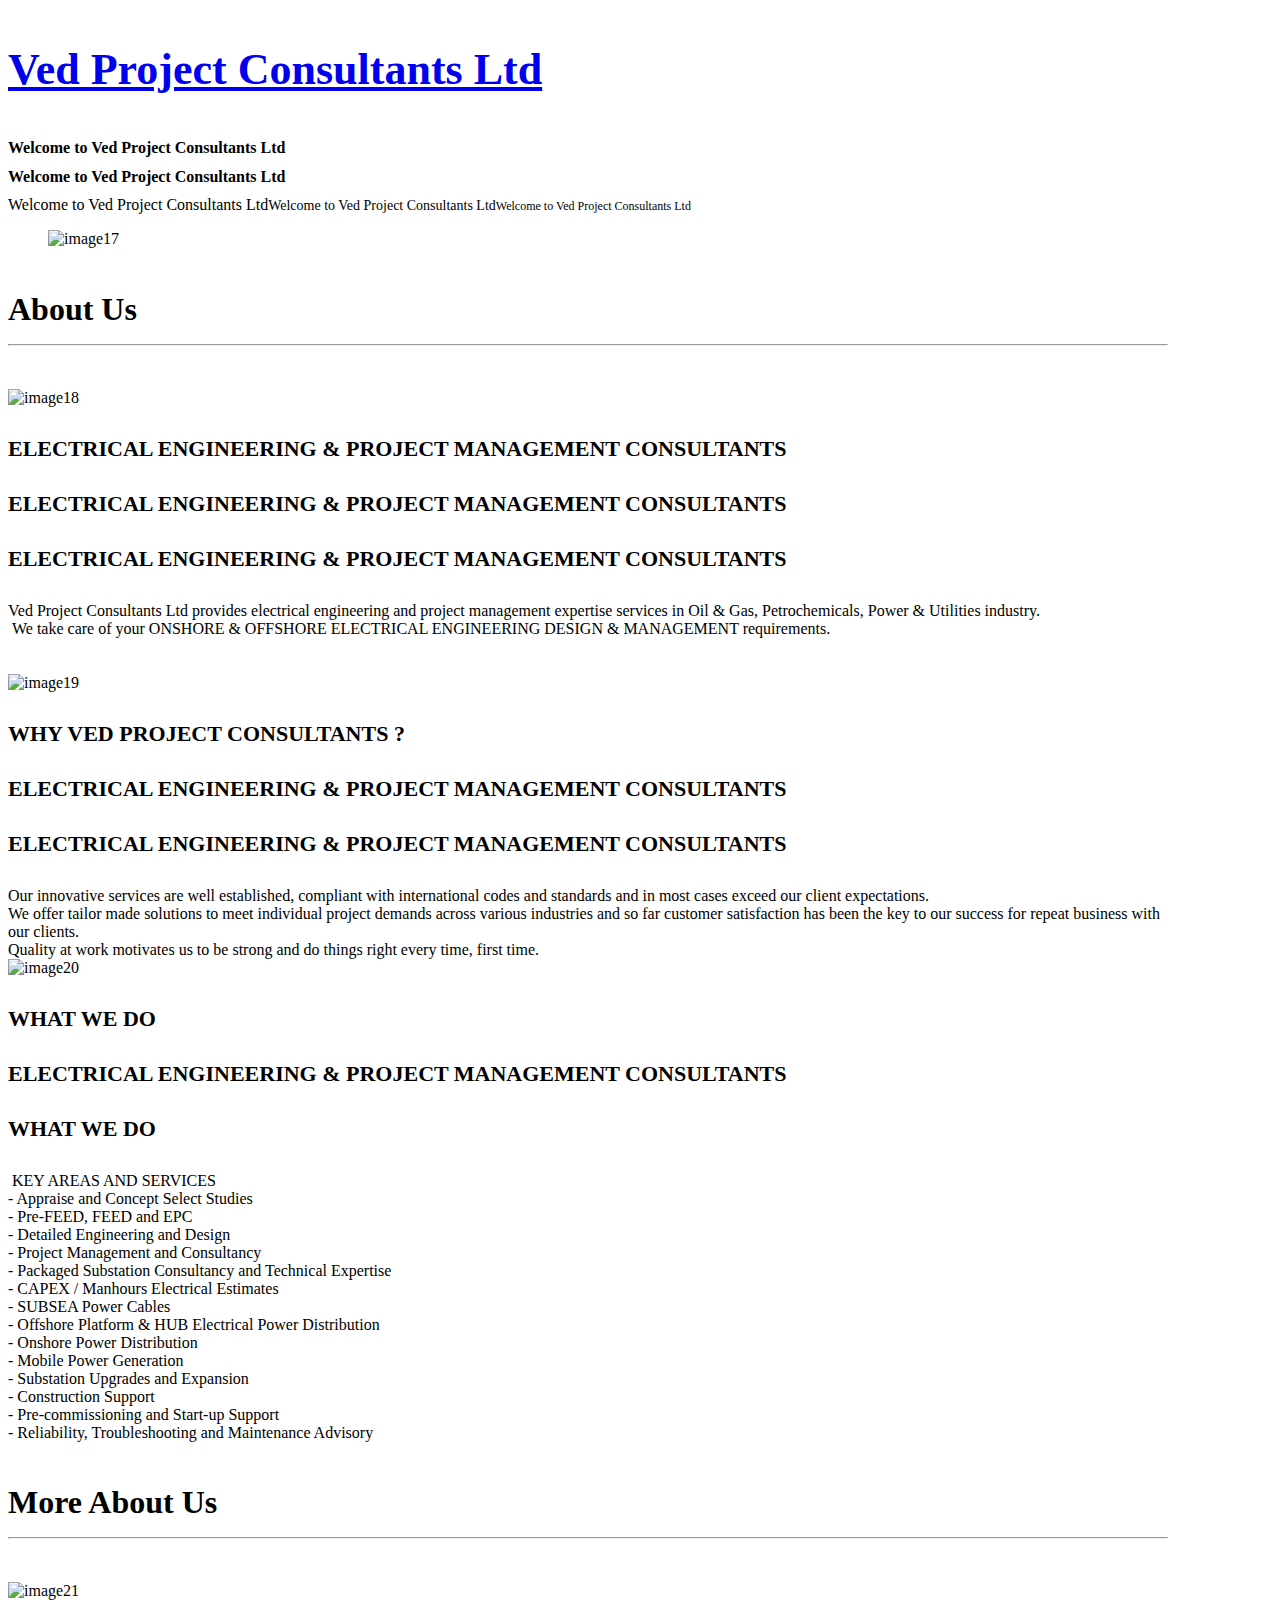
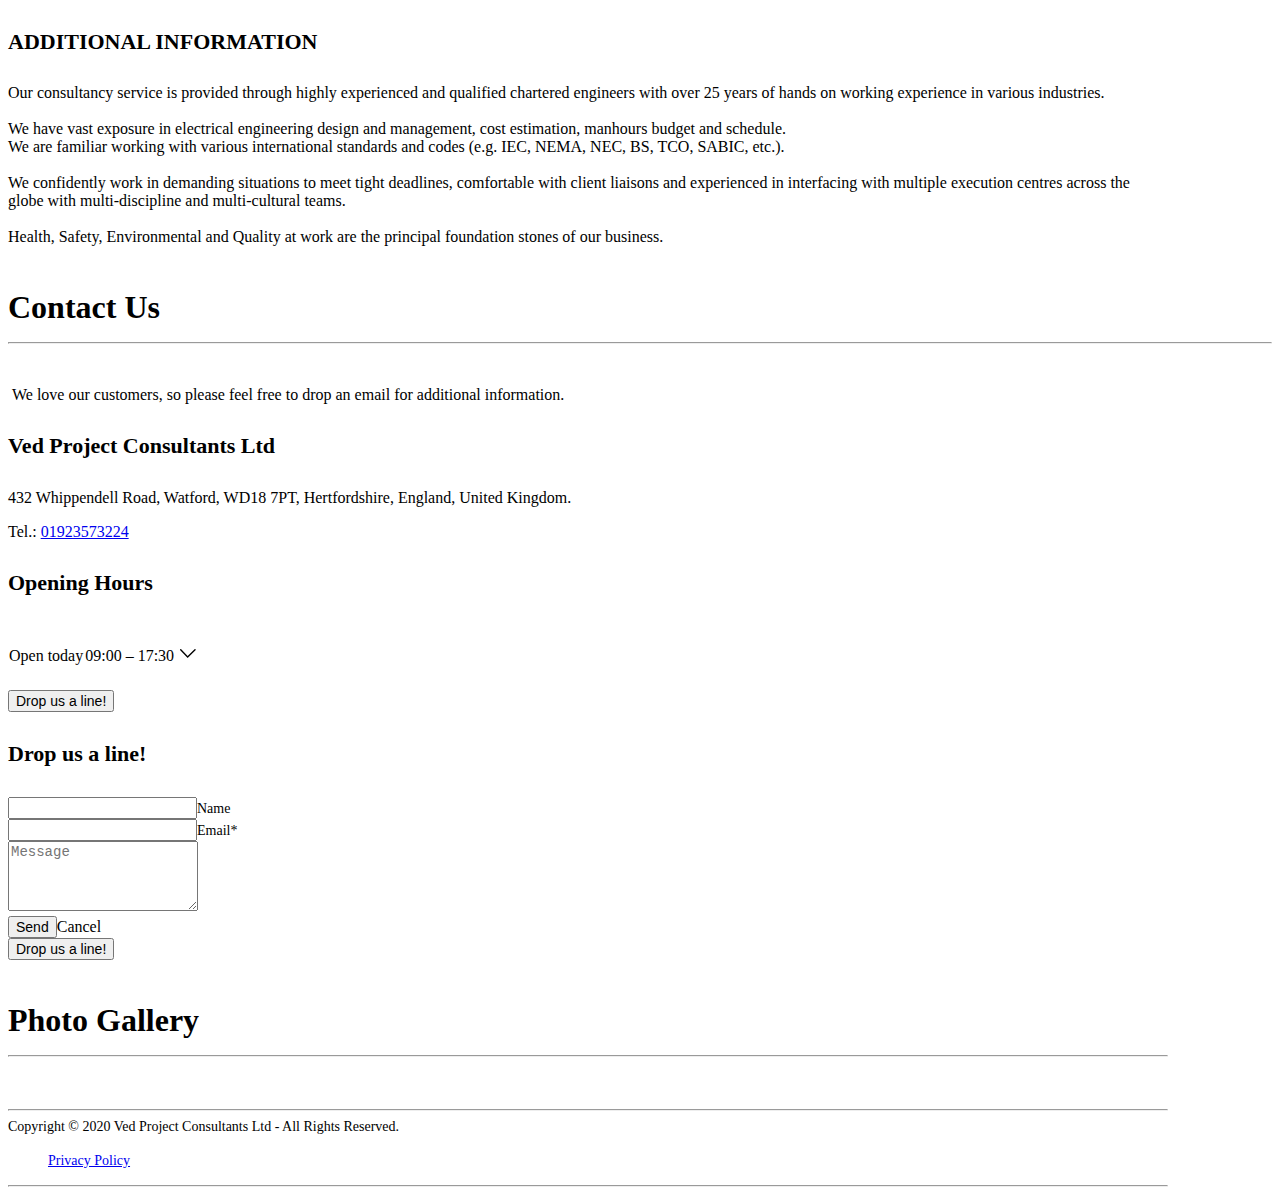
==== commit 04c9320b: "Update index.html" ====
--- a/index.html
+++ b/index.html
@@ -1,17 +1,6 @@
 
 
 	<!DOCTYPE html><html lang="en-GB"><head><meta charSet="utf-8"/><meta http-equiv="X-UA-Compatible" content="IE=edge"/><meta name="viewport" content="width=device-width, initial-scale=1"/><title>Ved Project Consultants Ltd</title><meta name="author" content="Ved Project Consultants Ltd"/><meta name="generator" content="Starfield Technologies; Go Daddy Website Builder 8.0.0000"/><link rel="manifest" href="/manifest.webmanifest"/><link rel="apple-touch-icon" sizes="57x57" href="//img1.wsimg.com/isteam/ip/static/pwa-app/logo-default.png/:/rs=w:57,h:57,m"/><link rel="apple-touch-icon" sizes="60x60" href="//img1.wsimg.com/isteam/ip/static/pwa-app/logo-default.png/:/rs=w:60,h:60,m"/><link rel="apple-touch-icon" sizes="72x72" href="//img1.wsimg.com/isteam/ip/static/pwa-app/logo-default.png/:/rs=w:72,h:72,m"/><link rel="apple-touch-icon" sizes="114x114" href="//img1.wsimg.com/isteam/ip/static/pwa-app/logo-default.png/:/rs=w:114,h:114,m"/><link rel="apple-touch-icon" sizes="120x120" href="//img1.wsimg.com/isteam/ip/static/pwa-app/logo-default.png/:/rs=w:120,h:120,m"/><link rel="apple-touch-icon" sizes="144x144" href="//img1.wsimg.com/isteam/ip/static/pwa-app/logo-default.png/:/rs=w:144,h:144,m"/><link rel="apple-touch-icon" sizes="152x152" href="//img1.wsimg.com/isteam/ip/static/pwa-app/logo-default.png/:/rs=w:152,h:152,m"/><link rel="apple-touch-icon" sizes="180x180" href="//img1.wsimg.com/isteam/ip/static/pwa-app/logo-default.png/:/rs=w:180,h:180,m"/><meta property="og:url" content="https://vedprojects.co.uk/"/>
-	<meta property="og:site_name" content="Ved Project Consultants Ltd"/>
-	<meta property="og:title" content="Welcome to Ved Project Consultants Ltd"/>
-	<meta property="og:type" content="website"/>
-	<meta property="og:image" content="http://img1.wsimg.com/isteam/stock/31679"/>
-	<meta property="og:locale" content="en_GB"/>
-	<meta name="twitter:card" content="summary"/>
-	<meta name="twitter:title" content="Ved Project Consultants Ltd"/>
-	<meta name="twitter:description" content="Welcome to Ved Project Consultants Ltd"/>
-	<meta name="twitter:image" content="http://img1.wsimg.com/isteam/stock/31679"/>
-	<meta name="twitter:image:alt" content="Ved Project Consultants Ltd"/>
-	<meta name="theme-color" content="#53DEBF"/><script type="text/javascript" src="https://img1.wsimg.com/poly/v2/polyfill.min.js?unknown=polyfill&amp;flags=gated&amp;features=default%2Cfetch%2CArray.prototype.%40%40iterator%2CArray.prototype.find%2CArray.prototype.findIndex%2CFunction.name%2CNumber.isFinite%2CPromise%2CString.prototype.repeat%2CMath.sign%2CMath.trunc%2CArray.prototype.includes%2CObject.entries%2CObject.values%2CIntersectionObserver%2CIntl.~locale.en-GB" crossorigin></script>
 	<script type="text/javascript" src="//img1.wsimg.com/blobby/go/gpub/2a4f73fcd74c5421/script.js" crossorigin></script>
 	<script type="text/javascript">"undefined"===typeof _trfq&&(window._trfq=[]);"undefined"==typeof _trfd&&(window._trfd=[]);</script>
 	<script type="text/javascript">function logTcclEvent(){var t=this.getAttribute("data-tccl");if(window._trfq&&t)try{for(var e=t.split(","),r=e[0],d=e[1],n=e.splice(2),c=[],o=0;o<n.length;o+=2)c.push([n[o],n[o+1]]);window._trfq.push(["cmdLogEvent",d,r,c])}catch(e){window._trfq.push(["cmdLogEvent","gc_published_site_error","tccl.published.log",[["error",e.toString()],["data",t]]])}}"undefined"!=typeof window&&"undefined"!=typeof document&&window.addEventListener("DOMContentLoaded",function(){for(var t=document.querySelectorAll("[data-tccl]"),e=0;e<t.length;e++)try{var r=t[e].getAttribute("data-tccl").split(",");t[e].addEventListener(r[1],logTcclEvent)}catch(t){window._trfq.push(["cmdLogEvent","gc_published_site_error","tccl.published.add",[["error",t.toString()]]])}});</script>
@@ -179,7 +168,7 @@
 	//img1.wsimg.com/isteam/stock/100881/:/rs=w:1200,h:600,cg:true,m/cr=w:1200,h:600 2x,
 
 
-	//img1.wsimg.com/isteam/stock/100881/:/rs=w:1800,h:900,cg:true,m/cr=w:1800,h:900 3x" alt="image21" data-ux="Image" data-aid="ABOUT_IMAGE_RENDERED0" class="x-el x-el-img c1-1 c1-2 c1-y c1-6p c1-u c1-v c1-1a c1-1c c1-44 c1-6q c1-b c1-c c1-d c1-e c1-f c1-g x-d-ux x-d-aid"/></span></div></div><div data-ux="GridCell" class="x-el x-el-div c1-1 c1-2 c1-17 c1-1o c1-1p c1-1q c1-y c1-1r c1-1s c1-1t c1-1u c1-16 c1-4y c1-4x c1-b c1-c c1-4r c1-4s c1-1x c1-1y c1-1z c1-20 c1-d c1-e c1-f c1-g x-d-ux"><div data-ux="ContentBasic" image="[object Object]" index="0" id="c36687fd-08f6-41bc-93f0-4bb328d48549" class="x-el x-el-div x-el c1-1 c1-2 c1-16 c1-4w c1-4 c1-4z c1-6r c1-6s c1-50 c1-51 c1-b c1-c c1-52 c1-53 c1-d c1-e c1-f c1-g x-d-ux c1-1 c1-2 c1-b c1-c c1-d c1-e c1-f c1-g x-d-ux"><h4 typography="HeadingDelta" data-ux="ContentHeading" data-aid="ABOUT_HEADLINE_RENDERED0" data-field-id="cards.headline" data-field-route="/card/0" class="x-el x-el-h4 c1-1 c1-2 c1-2d c1-2c c1-3e c1-2z c1-30 c1-1a c1-1c c1-b c1-4c c1-5c c1-34 c1-5e c1-5f c1-5g c1-5h x-d-ux x-d-aid x-d-field-id x-d-field-route">ADDITIONAL INFORMATION</h4><div typography="BodyAlpha" data-ux="ContentText" alignment="left" data-aid="ABOUT_DESCRIPTION_RENDERED0" data-field-id="cards.description" data-field-route="/card/0" class="x-el x-el-p c1-1 c1-2 c1-2d c1-2c c1-5l c1-1a c1-1c c1-5m c1-5n c1-5o c1-5p c1-5q c1-5r c1-5s c1-5t c1-5u c1-5v c1-5w c1-5x c1-5y c1-5z c1-60 c1-61 c1-62 c1-63 c1-64 c1-65 c1-66 c1-67 c1-68 c1-69 c1-6a c1-6b c1-6c c1-6d c1-b c1-6e c1-c c1-34 c1-d c1-e c1-f c1-g x-d-ux x-d-aid x-d-field-id x-d-field-route x-rt"><p style="margin:0"><span class="x-el x-el-span c1-6k c1-6l c1-b c1-c c1-d c1-e c1-f c1-g x-d-ux">Our consultancy service is provided through highly experienced and qualified chartered engineers with over 25 years of hands on working experience in various industries.&nbsp;</span></p><p style="margin:0"><span class="x-el x-el-span c1-6k c1-6l c1-b c1-c c1-d c1-e c1-f c1-g x-d-ux">&nbsp;</span></p><p style="margin:0"><span class="x-el x-el-span c1-6k c1-6l c1-b c1-c c1-d c1-e c1-f c1-g x-d-ux">We have vast exposure in electrical engineering design and management, cost estimation, manhours budget and schedule.&nbsp;</span></p><p style="margin:0"><span class="x-el x-el-span c1-6k c1-6l c1-b c1-c c1-d c1-e c1-f c1-g x-d-ux">We are familiar working with various international standards and codes (e.g. IEC, NEMA, NEC, BS, TCO, SABIC, etc.).</span></p><p style="margin:0"><span class="x-el x-el-span c1-6k c1-6l c1-b c1-c c1-d c1-e c1-f c1-g x-d-ux">&nbsp;</span></p><p style="margin:0"><span class="x-el x-el-span c1-6k c1-6l c1-b c1-c c1-d c1-e c1-f c1-g x-d-ux">We confidently work in demanding situations to meet tight deadlines, comfortable with client liaisons and experienced in interfacing with multiple execution centres across the globe with multi-discipline and multi-cultural teams.&nbsp;</span></p><p style="margin:0"><span class="x-el x-el-span c1-6k c1-6l c1-b c1-c c1-d c1-e c1-f c1-g x-d-ux">&nbsp;&nbsp;</span></p><p style="margin:0"><span class="x-el x-el-span c1-6k c1-6l c1-b c1-c c1-d c1-e c1-f c1-g x-d-ux">Health, Safety, Environmental and Quality at work are the principal foundation stones of our business.</span></p></div></div></div></div></div></div></div></section> </div></div></div><div id="bf060534-80e0-4b6c-a2fc-50f7da995eb8" class="widget widget-contact widget-contact-contact-4"><div data-ux="WidgetSplit" class="x-el x-el-div x-el c1-1 c1-2 c1-3 c1-b c1-c c1-d c1-e c1-f c1-g x-d-ux c1-1 c1-2 c1-b c1-c c1-d c1-e c1-f c1-g x-d-ux"><div> <div data-ux="ContainerSplit" class="x-el x-el-div c1-1 c1-2 c1-2z c1-30 c1-3b c1-3c c1-y c1-16 c1-4w c1-s c1-3 c1-6t c1-b c1-c c1-d c1-6u c1-6v c1-6w c1-e c1-f c1-g x-d-ux"><div data-ux="SplitItem" class="x-el x-el-div c1-1 c1-2 c1-16 c1-1o c1-6x c1-y c1-s c1-b c1-c c1-6y c1-6z c1-70 c1-d c1-21 c1-71 c1-29 c1-72 c1-e c1-f c1-g x-d-ux"><section data-ux="SectionSplit" data-aid="CONTACT_INFO_CONTAINER_REND" class="x-el x-el-section c1-1 c1-2 c1-3 c1-h c1-i c1-4 c1-b c1-c c1-q c1-r c1-d c1-e c1-f c1-g x-d-ux x-d-aid"><div data-ux="Container" class="x-el x-el-div c1-1 c1-2 c1-u c1-v c1-w c1-x c1-y c1-b c1-c c1-d c1-e c1-f c1-g x-d-ux"><div data-ux="Block" class="x-el x-el-div c1-1 c1-2 c1-4 c1-b c1-c c1-d c1-73 c1-74 c1-24 c1-75 c1-e c1-f c1-g x-d-ux"><h4 typography="HeadingBeta" data-ux="SectionSplitHeading" data-aid="CONTACT_SECTION_TITLE_REND" data-route="sectionTitle" class="x-el x-el-h4 c1-1 c1-2 c1-2d c1-2c c1-48 c1-2z c1-30 c1-1a c1-49 c1-4a c1-1e c1-2h c1-4b c1-4c c1-34 c1-4d c1-4e c1-76 c1-4f c1-4g c1-4h x-d-ux x-d-aid x-d-route"><span data-ux="Element" class="x-el x-el-span c1-2h c1-4b c1-4e c1-4f c1-4g c1-4h x-d-ux">Contact Us</span><hr data-ux="SectionHeadingHR" class="x-el x-el-hr c1-4i c1-4j c1-4k c1-4l c1-1c c1-4m c1-2h c1-4b c1-4e c1-4f c1-4g c1-4h x-d-ux"/></h4><div data-ux="Content" class="x-el x-el-div c1-1 c1-2 c1-6s c1-b c1-c c1-d c1-e c1-f c1-g x-d-ux"><div data-ux="Block" class="x-el x-el-div c1-1 c1-2 c1-49 c1-b c1-c c1-d c1-e c1-f c1-g x-d-ux"><div typography="BodyAlpha" data-ux="ContentText" data-aid="CONTACT_INTRO_DESC_REND" data-route="info" class="x-el x-el-p c1-1 c1-2 c1-2d c1-2c c1-5l c1-1a c1-5i c1-5m c1-5n c1-5o c1-5p c1-5q c1-5r c1-5s c1-5t c1-5u c1-5v c1-5w c1-5x c1-5y c1-5z c1-60 c1-61 c1-62 c1-63 c1-64 c1-65 c1-66 c1-67 c1-68 c1-69 c1-6a c1-6b c1-6c c1-6d c1-b c1-6e c1-c c1-34 c1-d c1-e c1-f c1-g x-d-ux x-d-aid x-d-route x-rt"><p style="margin:0"><span class="x-el x-el-span c1-6k c1-6l c1-b c1-c c1-d c1-e c1-f c1-g x-d-ux">&nbsp;We love our customers, so please feel free to drop an email for additional information.</span></p></div></div><div data-ux="Block" class="x-el x-el-div c1-1 c1-2 c1-49 c1-b c1-c c1-d c1-e c1-f c1-g x-d-ux"><h4 typography="HeadingDelta" data-ux="ContentHeading" data-aid="CONTACT_INFO_BIZ_NAME_REND" data-route="businessName" class="x-el x-el-h4 c1-1 c1-2 c1-2d c1-2c c1-3e c1-2z c1-30 c1-1a c1-5i c1-b c1-4c c1-5c c1-34 c1-5e c1-5f c1-5g c1-5h x-d-ux x-d-aid x-d-route">Ved Project Consultants Ltd </h4><p typography="BodyAlpha" data-ux="ContentText" data-aid="CONTACT_INFO_ADDRESS_REND" data-route="address" class="x-el x-el-p c1-1 c1-2 c1-2d c1-2c c1-5l c1-1a c1-5i c1-b c1-6e c1-c c1-34 c1-d c1-e c1-f c1-g x-d-ux x-d-aid x-d-route">432 Whippendell Road, Watford, WD18 7PT, Hertfordshire, England, United Kingdom. </p><p typography="BodyAlpha" data-ux="ContentText" data-route="phone" class="x-el x-el-p c1-1 c1-2 c1-2d c1-2c c1-5l c1-1a c1-5i c1-b c1-6e c1-c c1-34 c1-d c1-e c1-f c1-g x-d-ux x-d-route">Tel.: <a rel="" typography="LinkAlpha" data-ux="Link" data-aid="CONTACT_INFO_PHONE_REND" href="tel:01923573224" class="x-el x-el-a c1-2l c1-2m c1-2n c1-2d c1-2c c1-2o c1-2p c1-b c1-77 c1-c c1-2v c1-78 c1-79 c1-d c1-e c1-f c1-g x-d-ux x-d-aid" data-tccl="ux2.CONTACT.contact4.Content.Default.Link.Default.24103.click,click">01923573224</a></p></div><div data-ux="Block" class="x-el x-el-div c1-1 c1-2 c1-b c1-c c1-d c1-e c1-f c1-g x-d-ux"><div data-ux="Block" class="x-el x-el-div c1-1 c1-2 c1-7a c1-b c1-c c1-d c1-e c1-f c1-g x-d-ux"><h4 typography="HeadingDelta" data-ux="ContentHeading" data-route="hoursTitle" data-aid="CONTACT_HOURS_TITLE_REND" data-field-route="/hours" class="x-el x-el-h4 c1-1 c1-2 c1-2d c1-2c c1-3e c1-2z c1-30 c1-1a c1-5i c1-b c1-4c c1-5c c1-34 c1-5e c1-5f c1-5g c1-5h x-d-ux x-d-route x-d-aid x-d-field-route">Opening Hours</h4><div data-ux="Block" data-aid="CONTACT_HOURS_REND" data-route="structuredHours" data-field-route="/hours" class="x-el x-el-div c1-1 c1-2 c1-5i c1-b c1-c c1-d c1-e c1-f c1-g x-d-ux x-d-aid x-d-route x-d-field-route"><div id="bs-3"><table style="border-spacing:0;text-align:left;display:inline-table"><tr data-aid="CONTACT_HOURS_COLLAPSED_REND" style="cursor:pointer"><td style="padding-right:medium"><p typography="BodyAlpha" data-ux="ContentText" data-aid="CONTACT_HOURS_COLLAPSED_LABEL" class="x-el x-el-p c1-1 c1-2 c1-2d c1-2c c1-5l c1-1a c1-1c c1-b c1-6e c1-c c1-34 c1-d c1-e c1-f c1-g x-d-ux x-d-aid">Open today</p></td><td><p typography="BodyAlpha" data-ux="ContentText" class="x-el x-el-p c1-1 c1-2 c1-2d c1-2c c1-5l c1-1a c1-1c c1-7b c1-7c c1-b c1-6e c1-c c1-34 c1-d c1-e c1-f c1-g x-d-ux"><span rel="" typography="LinkAlpha" data-ux="Link" data-aid="CONTACT_HOURS_COLLAPSED_HR_LABEL" class="x-el x-el-span c1-2l c1-2m c1-2n c1-2d c1-2c c1-2o c1-2p c1-b c1-77 c1-c c1-2v c1-78 c1-79 c1-d c1-e c1-f c1-g x-d-ux x-d-aid" data-tccl="ux2.CONTACT.contact4.Content.Default.Link.Default.24104.click,click">09:00 – 17:30</span></p></td><td><p typography="BodyAlpha" data-ux="ContentText" data-aid="CONTACT_HOURS_COLLAPSED_ARROW" class="x-el x-el-p c1-1 c1-2 c1-2d c1-2c c1-5l c1-1a c1-1c c1-b c1-6e c1-c c1-34 c1-d c1-e c1-f c1-g x-d-ux x-d-aid"><span rel="" typography="LinkAlpha" data-ux="Link" class="x-el x-el-span c1-2l c1-2m c1-2n c1-2d c1-2c c1-16 c1-2p c1-7d c1-b c1-77 c1-c c1-2v c1-78 c1-79 c1-d c1-e c1-f c1-g x-d-ux" data-tccl="ux2.CONTACT.contact4.Group.Default.Link.Default.24105.click,click"><svg viewBox="0 0 24 24" fill="currentColor" width="24px" height="24px" data-ux="Icon" class="x-el x-el-svg c1-1 c1-2 c1-39 c1-2g c1-7e c1-7f c1-44 c1-s c1-7g c1-b c1-c c1-d c1-e c1-f c1-g x-d-ux"><path fill-rule="evenodd" d="M19.544 7.236a.773.773 0 0 1-.031 1.06l-7.883 7.743-7.42-7.742a.773.773 0 0 1 0-1.061.699.699 0 0 1 1.017 0l6.433 6.713 6.868-6.745a.698.698 0 0 1 1.016.032"></path></svg></span></p></td></tr></table></div></div><div typography="BodyAlpha" data-ux="ContentText" data-route="hoursCustomMessage" data-aid="CONTACT_HOURS_CUST_MSG_REND" data-field-route="/hours" class="x-el x-el-p c1-1 c1-2 c1-2d c1-2c c1-5l c1-1a c1-1c c1-5m c1-5n c1-5o c1-5p c1-5q c1-5r c1-5s c1-5t c1-5u c1-5v c1-5w c1-5x c1-5y c1-5z c1-60 c1-61 c1-62 c1-63 c1-64 c1-65 c1-66 c1-67 c1-68 c1-69 c1-6a c1-6b c1-6c c1-6d c1-b c1-6e c1-c c1-34 c1-d c1-e c1-f c1-g x-d-ux x-d-route x-d-aid x-d-field-route x-rt"></div></div></div><div><div id="bf060534-80e0-4b6c-a2fc-50f7da995eb8-bootstrap-container"><div data-ux="Block" class="x-el x-el-div c1-1 c1-2 c1-s c1-b c1-c c1-d c1-7h c1-e c1-f c1-g x-d-ux"><div data-ux="Block" data-aid="CONTACT_FORM_CONTAINER_MOBILE" class="x-el x-el-div c1-1 c1-2 c1-3i c1-b c1-c c1-d c1-3j c1-e c1-f c1-g x-d-ux x-d-aid"><button typography="ButtonAlpha" data-ux="Button" data-aid="CONTACT_FORM_REVEAL_BUTTON_REND" data-route="formTitle" data-field-route="/form" class="x-el x-el-button c1-7i c1-7j c1-7k c1-7l c1-7m c1-7n c1-1v c1-7o c1-2g c1-1e c1-2n c1-2p c1-2c c1-2d c1-y c1-4 c1-7p c1-7q c1-b c1-7r c1-6g c1-7s c1-3q c1-7t c1-7u c1-7v c1-7w c1-3r c1-7x c1-3s c1-7y c1-7z c1-80 c1-81 c1-3t c1-3u x-d-ux x-d-aid x-d-route x-d-field-route" data-tccl="ux2.CONTACT.contact4.Content.Default.Button.Default.24107.click,click">Drop us a line!</button></div><div data-ux="Block" data-aid="CONTACT_FORM_CONTAINER_DESKTOP" class="x-el x-el-div c1-1 c1-2 c1-3g c1-82 c1-b c1-c c1-d c1-3h c1-e c1-f c1-g x-d-ux x-d-aid"><div><div data-ux="Block" data-aid="CONTACT_FORM_CONTAINER_DESKTOP_REND" class="x-el x-el-div c1-1 c1-2 c1-3o c1-43 c1-3p c1-5b c1-83 c1-84 c1-85 c1-86 c1-87 c1-88 c1-4 c1-3 c1-16 c1-4n c1-b c1-c c1-d c1-e c1-f c1-g x-d-ux x-d-aid"><div data-ux="Block" class="x-el x-el-div c1-1 c1-2 c1-4 c1-3 c1-w c1-x c1-4q c1-89 c1-s c1-16 c1-4w c1-4n c1-b c1-c c1-d c1-e c1-f c1-g x-d-ux"><h4 typography="HeadingDelta" data-ux="ContentHeading" data-aid="CONTACT_FORM_TITLE_REND" data-route="formTitle" data-field-route="/form" class="x-el x-el-h4 c1-1 c1-2 c1-2d c1-2c c1-3e c1-2z c1-30 c1-1a c1-5i c1-b c1-4c c1-5c c1-34 c1-5e c1-5f c1-5g c1-5h x-d-ux x-d-aid x-d-route x-d-field-route">Drop us a line!</h4><form data-ux="Form" aria-live="polite" id="contact-form24108" formFieldVariationOptions="[object Object]" formTitle="Drop us a line!" formFields="[object Object],[object Object],[object Object],[object Object]" formSubmitHost="https://contact.apps-api.instantpage.secureserver.net" recaptchaType="V3" domainName="vedprojects.co.uk" formSuccessMessage="Thank you for your inquiry! We will get back to you within 48 hours." websiteId="a23dd7af-1749-4e0d-a3d5-f929d7d7873f" pageId="628f9e5e-4e5e-4220-b777-4a5cfbe4b3fb" accountId="d764b60c-6877-11ea-81be-3417ebe73f0e" staticContent="[object Object]" emailOptInMessage="Sign up for our email list for updates, promotions, and more." emailConfirmationMessage="We&#x27;ve sent you a confirmation email, please click the link to verify your address." infoTitle="" info="{&quot;blocks&quot;:[{&quot;key&quot;:&quot;dmkd1&quot;,&quot;text&quot;:&quot; We love our customers, so please feel free to drop an email for additional information.&quot;,&quot;type&quot;:&quot;unstyled&quot;,&quot;depth&quot;:0,&quot;inlineStyleRanges&quot;:[],&quot;entityRanges&quot;:[],&quot;data&quot;:{&quot;fontScale&quot;:0}}],&quot;entityMap&quot;:{}}" class="x-el x-el-form c1-1 c1-2 c1-1c c1-b c1-c c1-d c1-e c1-f c1-g x-d-ux"><input type="text" name="_app_id" autoComplete="off" tabindex="-1" style="display:none" value=""/><div data-ux="Block" class="x-el x-el-div c1-1 c1-2 c1-3 c1-b c1-c c1-d c1-e c1-f c1-g x-d-ux"><div data-ux="Grid" class="x-el x-el-div c1-1 c1-2 c1-16 c1-17 c1-18 c1-19 c1-1a c1-1b c1-1c c1-1d c1-b c1-c c1-1h c1-1i c1-1j c1-1k c1-d c1-e c1-f c1-g x-d-ux"><div data-ux="GridCell" data-aid="CONTACT_FORM_COL1" class="x-el x-el-div c1-1 c1-2 c1-17 c1-1o c1-1p c1-1q c1-y c1-1r c1-1s c1-1t c1-1u c1-b c1-c c1-1x c1-1y c1-1z c1-20 c1-d c1-e c1-f c1-g x-d-ux x-d-aid"><div data-ux="Block" class="x-el x-el-div c1-1 c1-2 c1-4q c1-b c1-c c1-d c1-e c1-f c1-g x-d-ux"><div data-ux="Block" data-field-id="formFields.label" data-field-route="/form/0" class="x-el x-el-div c1-1 c1-2 c1-b c1-c c1-d c1-e c1-f c1-g x-d-ux x-d-field-id x-d-field-route"><div data-ux="InputFloatLabel" type="text" data-aid="CONTACT_FORM_NAME" class="x-el x-el-div c1-1 c1-2 c1-s c1-b c1-c c1-d c1-e c1-f c1-g x-d-ux x-d-aid"><input type="text" typography="InputAlpha" data-ux="InputFloatLabel" id="input24109" value="" data-aid="CONTACT_FORM_NAME" class="x-el x-el-input c1-1 c1-2 c1-3 c1-8a c1-4 c1-8b c1-8c c1-8d c1-8e c1-8f c1-8g c1-8h c1-8i c1-8j c1-4k c1-b c1-8k c1-3q c1-34 c1-8l c1-7u c1-8m c1-8n c1-8o c1-8p c1-8q c1-8r c1-8s c1-8t c1-3r c1-3s c1-3t c1-3u x-d-ux x-d-aid"/><label typography="InputAlpha" data-ux="InputFloatLabelLabel" for="input24109" class="x-el x-el-label c1-1 c1-2 c1-2d c1-2c c1-3o c1-8u c1-8v c1-8w c1-8x c1-b c1-8k c1-3q c1-34 c1-3r c1-3s c1-3t c1-3u x-d-ux">Name</label></div></div></div><div data-ux="Block" class="x-el x-el-div c1-1 c1-2 c1-4q c1-b c1-c c1-d c1-e c1-f c1-g x-d-ux"><div data-ux="Block" data-field-id="formFields.label" data-field-route="/form/1" class="x-el x-el-div c1-1 c1-2 c1-b c1-c c1-d c1-e c1-f c1-g x-d-ux x-d-field-id x-d-field-route"><div data-ux="InputFloatLabel" type="text" data-aid="CONTACT_FORM_EMAIL" class="x-el x-el-div c1-1 c1-2 c1-s c1-b c1-c c1-d c1-e c1-f c1-g x-d-ux x-d-aid"><input type="text" typography="InputAlpha" data-ux="InputFloatLabel" id="input24110" value="" data-aid="CONTACT_FORM_EMAIL" class="x-el x-el-input c1-1 c1-2 c1-3 c1-8a c1-4 c1-8b c1-8c c1-8d c1-8e c1-8f c1-8g c1-8h c1-8i c1-8j c1-4k c1-b c1-8k c1-3q c1-34 c1-8l c1-7u c1-8m c1-8n c1-8o c1-8p c1-8q c1-8r c1-8s c1-8t c1-3r c1-3s c1-3t c1-3u x-d-ux x-d-aid"/><label typography="InputAlpha" data-ux="InputFloatLabelLabel" for="input24110" class="x-el x-el-label c1-1 c1-2 c1-2d c1-2c c1-3o c1-8u c1-8v c1-8w c1-8x c1-b c1-8k c1-3q c1-34 c1-3r c1-3s c1-3t c1-3u x-d-ux">Email*</label></div></div></div><div data-ux="Block" class="x-el x-el-div c1-1 c1-2 c1-4q c1-b c1-c c1-d c1-e c1-f c1-g x-d-ux"><div data-ux="Block" data-field-id="formFields.label" data-field-route="/form/2" class="x-el x-el-div c1-1 c1-2 c1-b c1-c c1-d c1-e c1-f c1-g x-d-ux x-d-field-id x-d-field-route"><textarea typography="InputAlpha" rows="4" aria-label="Message" data-ux="InputTextArea" placeholder="Message" data-aid="CONTACT_FORM_MESSAGE" class="x-el x-el-textarea c1-1 c1-2 c1-3 c1-8a c1-4 c1-8b c1-8c c1-8d c1-8e c1-8f c1-7k c1-7l c1-8i c1-8j c1-4k c1-8y c1-b c1-8k c1-3q c1-34 c1-8l c1-7u c1-8s c1-8t c1-3r c1-3s c1-3t c1-3u x-d-ux x-d-aid"></textarea></div></div></div></div><div data-ux="Block" class="x-el x-el-div c1-1 c1-2 c1-b c1-c c1-d c1-e c1-f c1-g x-d-ux"><div style="width:1px;height:1px;visibility:hidden"></div><div data-ux="Block" data-aid="CONTACT_FORM_CONTROLS" class="x-el x-el-div controls c1-1 c1-2 c1-16 c1-4n c1-4x c1-19 c1-8z c1-b c1-c c1-d c1-e c1-f c1-g x-d-ux x-d-aid"><button tcclTracking="click" typography="ButtonAlpha" data-ux="Button" type="submit" data-aid="CONTACT_SUBMIT_BUTTON_REND" data-tccl="ux2.contact.submit_form.click,click" state="default" class="x-el x-el-button c1-7i c1-7j c1-7k c1-7l c1-7m c1-7n c1-1v c1-7o c1-2g c1-1e c1-2n c1-2p c1-2c c1-2d c1-y c1-4 c1-7p c1-b c1-7r c1-6g c1-7s c1-3q c1-7t c1-7u c1-7v c1-7w c1-3r c1-7x c1-3s c1-7y c1-7z c1-80 c1-81 c1-3t c1-3u x-d-ux x-d-aid x-d-traffic2 x-d-tccl">Send</button><span typography="BodyAlpha" data-ux="Text" data-aid="CONTACT_CANCEL_BUTTON_REND" class="x-el x-el-span c1-1 c1-2 c1-2d c1-2c c1-5l c1-1a c1-1c c1-90 c1-6j c1-77 c1-1e c1-2o c1-30 c1-2z c1-b c1-c c1-34 c1-91 c1-92 c1-93 c1-d c1-e c1-f c1-g x-d-ux x-d-aid">Cancel</span></div></div></div></form></div></div><div data-ux="Block" class="x-el x-el-div c1-1 c1-2 c1-b c1-c c1-d c1-e c1-f c1-g x-d-ux"><button typography="ButtonAlpha" data-ux="Button" data-aid="CONTACT_FORM_REVEAL_BUTTON_REND" data-route="formTitle" data-field-route="/form" class="x-el x-el-button c1-7i c1-7j c1-7k c1-7l c1-7m c1-7n c1-1v c1-7o c1-2g c1-1e c1-2n c1-2p c1-2c c1-2d c1-y c1-4 c1-7p c1-7q c1-b c1-7r c1-6g c1-7s c1-3q c1-7t c1-7u c1-7v c1-7w c1-3r c1-7x c1-3s c1-7y c1-7z c1-80 c1-81 c1-3t c1-3u x-d-ux x-d-aid x-d-route x-d-field-route" data-tccl="ux2.CONTACT.contact4.Content.Default.Button.Default.24111.click,click">Drop us a line!</button></div></div></div></div></div></div></div></div></div></section></div><div data-ux="SplitItemImage" data-route="address" class="x-el x-el-div c1-1 c1-2 c1-16 c1-1o c1-6x c1-y c1-s c1-94 c1-95 c1-96 c1-97 c1-b c1-c c1-6y c1-6z c1-70 c1-98 c1-99 c1-d c1-21 c1-71 c1-29 c1-9a c1-9b c1-e c1-f c1-g x-d-ux x-d-route"><div data-ux="Map" class="x-el x-el-div c1-1 c1-2 c1-b c1-c c1-d c1-e c1-f c1-g x-d-ux"><div data-ux="Block" class="x-el x-el-div c1-1 c1-2 c1-b c1-c c1-d c1-e c1-f c1-g x-d-ux"><div data-ux="Block" id="bf060534-80e0-4b6c-a2fc-50f7da995eb8-map-container" class="x-el x-el-div c1-1 c1-2 c1-b c1-c c1-d c1-e c1-f c1-g x-d-ux"></div></div></div></div></div> </div></div></div><div id="e0deca5d-7df6-402a-8b87-76954f1408a9" class="widget widget-gallery widget-gallery-gallery-1"><div data-ux="Widget" class="x-el x-el-div x-el c1-1 c1-2 c1-1v c1-b c1-c c1-d c1-e c1-f c1-g x-d-ux c1-1 c1-2 c1-b c1-c c1-d c1-e c1-f c1-g x-d-ux"><div> <section data-ux="Section" class="x-el x-el-section c1-1 c1-2 c1-1v c1-h c1-i c1-b c1-c c1-q c1-r c1-d c1-e c1-f c1-g x-d-ux"><div data-ux="Container" class="x-el x-el-div c1-1 c1-2 c1-u c1-v c1-w c1-x c1-y c1-b c1-c c1-10 c1-d c1-11 c1-e c1-14 c1-f c1-15 c1-g x-d-ux"><h4 typography="HeadingBeta" data-ux="SectionHeading" data-aid="GALLERY_SECTION_TITLE_RENDERED" data-route="title" class="x-el x-el-h4 c1-1 c1-2 c1-2d c1-2c c1-48 c1-2z c1-30 c1-1a c1-49 c1-4a c1-1e c1-2h c1-4b c1-33 c1-34 c1-4d c1-4e c1-4f c1-4g c1-4h x-d-ux x-d-aid x-d-route"><span data-ux="Element" class="x-el x-el-span c1-2h c1-4b c1-4e c1-4f c1-4g c1-4h x-d-ux">Photo Gallery</span><hr data-ux="SectionHeadingHR" class="x-el x-el-hr c1-4i c1-4j c1-4k c1-4l c1-1c c1-4m c1-2h c1-4b c1-4e c1-4f c1-4g c1-4h x-d-ux"/></h4></div><div id="bs-4"><div style="width:1px;height:1px;visibility:hidden"></div></div></section> </div></div></div><div id="11794818-2821-48ab-90d2-806ab620bd1c" class="widget widget-footer widget-footer-footer-1"><div data-ux="Widget" class="x-el x-el-div x-el c1-1 c1-2 c1-3 c1-b c1-c c1-d c1-e c1-f c1-g x-d-ux c1-1 c1-2 c1-b c1-c c1-d c1-e c1-f c1-g x-d-ux"><div> <section data-ux="Section" class="x-el x-el-section c1-1 c1-2 c1-3 c1-84 c1-85 c1-b c1-c c1-9c c1-9d c1-d c1-e c1-f c1-g x-d-ux"><div data-ux="Divider" class="x-el x-el-div c1-1 c1-2 c1-3 c1-8z c1-4q c1-b c1-c c1-d c1-e c1-f c1-g x-d-ux"><div data-ux="Container" class="x-el x-el-div c1-1 c1-2 c1-u c1-v c1-w c1-x c1-y c1-b c1-c c1-10 c1-d c1-11 c1-e c1-14 c1-f c1-15 c1-g x-d-ux"><hr data-ux="HR" class="x-el x-el-hr c1-1 c1-2 c1-8a c1-8d c1-4k c1-1a c1-1c c1-4 c1-b c1-c c1-d c1-e c1-f c1-g x-d-ux"/></div></div><div data-ux="Container" class="x-el x-el-div c1-1 c1-2 c1-u c1-v c1-w c1-x c1-y c1-b c1-c c1-10 c1-d c1-11 c1-e c1-14 c1-f c1-15 c1-g x-d-ux"><div data-ux="Layout" class="x-el x-el-div c1-1 c1-2 c1-1e c1-b c1-c c1-d c1-e c1-f c1-g x-d-ux"><div typography="DetailsAlpha" data-ux="FooterDetails" data-aid="FOOTER_COPYRIGHT_RENDERED" data-route="copyright" class="x-el x-el-p c1-1 c1-2 c1-2d c1-2c c1-5l c1-1a c1-5i c1-b c1-9e c1-3q c1-34 c1-3r c1-3s c1-3t c1-3u x-d-ux x-d-aid x-d-route x-rt"><p style="margin:0"><span>Copyright © 2020 Ved Project Consultants Ltd - All Rights Reserved.</span></p></div><div data-ux="Container" class="x-el x-el-div c1-1 c1-2 c1-u c1-v c1-w c1-x c1-y c1-1e c1-z c1-b c1-c c1-10 c1-d c1-11 c1-e c1-14 c1-f c1-15 c1-g x-d-ux"><ul data-ux="NavFooter" class="x-el x-el-ul c1-1 c1-2 c1-9f c1-1r c1-3c c1-1t c1-3b c1-1a c1-30 c1-1c c1-2z c1-b c1-c c1-1w c1-9g c1-d c1-e c1-f c1-g x-d-ux"><li style="display:inline-block"><a rel="" typography="NavAlpha" data-ux="NavFooterLink" data-page="f0fd8cb8-3a44-483a-9b9b-cd5cf4f9b0db" target="" data-aid="FOOTER_PAGE_LINK_0_RENDERED" data-edit-interactive="true" href="/privacy-policy" class="x-el x-el-a c1-7i c1-7j c1-2n c1-2d c1-2c c1-2g c1-2p c1-9h c1-8h c1-9i c1-9j c1-b c1-4c c1-3q c1-34 c1-78 c1-9k c1-9l c1-9m c1-3r c1-3s c1-3t c1-3u x-d-ux x-d-page x-d-aid x-d-edit-interactive" data-tccl="ux2.FOOTER.footer1.Nav.Footer.Link.Default.24112.click,click">Privacy Policy</a></li></ul></div><hr data-ux="HR" class="x-el x-el-hr c1-1 c1-2 c1-8a c1-8d c1-4k c1-1a c1-5i c1-9n c1-u c1-v c1-h c1-b c1-c c1-d c1-e c1-f c1-g x-d-ux"/><p typography="DetailsAlpha" data-ux="FooterDetails" data-aid="FOOTER_POWERED_BY_RENDERED" data-route="poweredBy" class="x-el x-el-p c1-1 c1-2 c1-2d c1-2c c1-5l c1-1a c1-1c c1-b c1-9e c1-3q c1-34 c1-3r c1-3s c1-3t c1-3u x-d-ux x-d-aid x-d-route"><span>Powered by GoDaddy <a rel="nofollow noopener" typography="LinkAlpha" data-ux="Link" target="_blank" data-aid="FOOTER_POWERED_BY_RENDERED_LINK" href="https://www.godaddy.com/websites/website-builder?isc=pwugc&amp;utm_source=wsb&amp;utm_medium=applications&amp;utm_campaign=en-gb_corp_applications_base" class="x-el x-el-a c1-2l c1-2m c1-2n c1-2d c1-2c c1-2o c1-2p c1-b c1-77 c1-3q c1-2v c1-78 c1-79 c1-3r c1-3s c1-3t c1-3u x-d-ux x-d-aid" data-tccl="ux2.FOOTER.footer1.Layout.Default.Link.Default.24113.click,click">Website Builder</a></span></p></div></div></section> </div></div></div></div></div></div>
+	//img1.wsimg.com/isteam/stock/100881/:/rs=w:1800,h:900,cg:true,m/cr=w:1800,h:900 3x" alt="image21" data-ux="Image" data-aid="ABOUT_IMAGE_RENDERED0" class="x-el x-el-img c1-1 c1-2 c1-y c1-6p c1-u c1-v c1-1a c1-1c c1-44 c1-6q c1-b c1-c c1-d c1-e c1-f c1-g x-d-ux x-d-aid"/></span></div></div><div data-ux="GridCell" class="x-el x-el-div c1-1 c1-2 c1-17 c1-1o c1-1p c1-1q c1-y c1-1r c1-1s c1-1t c1-1u c1-16 c1-4y c1-4x c1-b c1-c c1-4r c1-4s c1-1x c1-1y c1-1z c1-20 c1-d c1-e c1-f c1-g x-d-ux"><div data-ux="ContentBasic" image="[object Object]" index="0" id="c36687fd-08f6-41bc-93f0-4bb328d48549" class="x-el x-el-div x-el c1-1 c1-2 c1-16 c1-4w c1-4 c1-4z c1-6r c1-6s c1-50 c1-51 c1-b c1-c c1-52 c1-53 c1-d c1-e c1-f c1-g x-d-ux c1-1 c1-2 c1-b c1-c c1-d c1-e c1-f c1-g x-d-ux"><h4 typography="HeadingDelta" data-ux="ContentHeading" data-aid="ABOUT_HEADLINE_RENDERED0" data-field-id="cards.headline" data-field-route="/card/0" class="x-el x-el-h4 c1-1 c1-2 c1-2d c1-2c c1-3e c1-2z c1-30 c1-1a c1-1c c1-b c1-4c c1-5c c1-34 c1-5e c1-5f c1-5g c1-5h x-d-ux x-d-aid x-d-field-id x-d-field-route">ADDITIONAL INFORMATION</h4><div typography="BodyAlpha" data-ux="ContentText" alignment="left" data-aid="ABOUT_DESCRIPTION_RENDERED0" data-field-id="cards.description" data-field-route="/card/0" class="x-el x-el-p c1-1 c1-2 c1-2d c1-2c c1-5l c1-1a c1-1c c1-5m c1-5n c1-5o c1-5p c1-5q c1-5r c1-5s c1-5t c1-5u c1-5v c1-5w c1-5x c1-5y c1-5z c1-60 c1-61 c1-62 c1-63 c1-64 c1-65 c1-66 c1-67 c1-68 c1-69 c1-6a c1-6b c1-6c c1-6d c1-b c1-6e c1-c c1-34 c1-d c1-e c1-f c1-g x-d-ux x-d-aid x-d-field-id x-d-field-route x-rt"><p style="margin:0"><span class="x-el x-el-span c1-6k c1-6l c1-b c1-c c1-d c1-e c1-f c1-g x-d-ux">Our consultancy service is provided through highly experienced and qualified chartered engineers with over 25 years of hands on working experience in various industries.&nbsp;</span></p><p style="margin:0"><span class="x-el x-el-span c1-6k c1-6l c1-b c1-c c1-d c1-e c1-f c1-g x-d-ux">&nbsp;</span></p><p style="margin:0"><span class="x-el x-el-span c1-6k c1-6l c1-b c1-c c1-d c1-e c1-f c1-g x-d-ux">We have vast exposure in electrical engineering design and management, cost estimation, manhours budget and schedule.&nbsp;</span></p><p style="margin:0"><span class="x-el x-el-span c1-6k c1-6l c1-b c1-c c1-d c1-e c1-f c1-g x-d-ux">We are familiar working with various international standards and codes (e.g. IEC, NEMA, NEC, BS, TCO, SABIC, etc.).</span></p><p style="margin:0"><span class="x-el x-el-span c1-6k c1-6l c1-b c1-c c1-d c1-e c1-f c1-g x-d-ux">&nbsp;</span></p><p style="margin:0"><span class="x-el x-el-span c1-6k c1-6l c1-b c1-c c1-d c1-e c1-f c1-g x-d-ux">We confidently work in demanding situations to meet tight deadlines, comfortable with client liaisons and experienced in interfacing with multiple execution centres across the globe with multi-discipline and multi-cultural teams.&nbsp;</span></p><p style="margin:0"><span class="x-el x-el-span c1-6k c1-6l c1-b c1-c c1-d c1-e c1-f c1-g x-d-ux">&nbsp;&nbsp;</span></p><p style="margin:0"><span class="x-el x-el-span c1-6k c1-6l c1-b c1-c c1-d c1-e c1-f c1-g x-d-ux">Health, Safety, Environmental and Quality at work are the principal foundation stones of our business.</span></p></div></div></div></div></div></div></div></section> </div></div></div><div id="bf060534-80e0-4b6c-a2fc-50f7da995eb8" class="widget widget-contact widget-contact-contact-4"><div data-ux="WidgetSplit" class="x-el x-el-div x-el c1-1 c1-2 c1-3 c1-b c1-c c1-d c1-e c1-f c1-g x-d-ux c1-1 c1-2 c1-b c1-c c1-d c1-e c1-f c1-g x-d-ux"><div> <div data-ux="ContainerSplit" class="x-el x-el-div c1-1 c1-2 c1-2z c1-30 c1-3b c1-3c c1-y c1-16 c1-4w c1-s c1-3 c1-6t c1-b c1-c c1-d c1-6u c1-6v c1-6w c1-e c1-f c1-g x-d-ux"><div data-ux="SplitItem" class="x-el x-el-div c1-1 c1-2 c1-16 c1-1o c1-6x c1-y c1-s c1-b c1-c c1-6y c1-6z c1-70 c1-d c1-21 c1-71 c1-29 c1-72 c1-e c1-f c1-g x-d-ux"><section data-ux="SectionSplit" data-aid="CONTACT_INFO_CONTAINER_REND" class="x-el x-el-section c1-1 c1-2 c1-3 c1-h c1-i c1-4 c1-b c1-c c1-q c1-r c1-d c1-e c1-f c1-g x-d-ux x-d-aid"><div data-ux="Container" class="x-el x-el-div c1-1 c1-2 c1-u c1-v c1-w c1-x c1-y c1-b c1-c c1-d c1-e c1-f c1-g x-d-ux"><div data-ux="Block" class="x-el x-el-div c1-1 c1-2 c1-4 c1-b c1-c c1-d c1-73 c1-74 c1-24 c1-75 c1-e c1-f c1-g x-d-ux"><h4 typography="HeadingBeta" data-ux="SectionSplitHeading" data-aid="CONTACT_SECTION_TITLE_REND" data-route="sectionTitle" class="x-el x-el-h4 c1-1 c1-2 c1-2d c1-2c c1-48 c1-2z c1-30 c1-1a c1-49 c1-4a c1-1e c1-2h c1-4b c1-4c c1-34 c1-4d c1-4e c1-76 c1-4f c1-4g c1-4h x-d-ux x-d-aid x-d-route"><span data-ux="Element" class="x-el x-el-span c1-2h c1-4b c1-4e c1-4f c1-4g c1-4h x-d-ux">Contact Us</span><hr data-ux="SectionHeadingHR" class="x-el x-el-hr c1-4i c1-4j c1-4k c1-4l c1-1c c1-4m c1-2h c1-4b c1-4e c1-4f c1-4g c1-4h x-d-ux"/></h4><div data-ux="Content" class="x-el x-el-div c1-1 c1-2 c1-6s c1-b c1-c c1-d c1-e c1-f c1-g x-d-ux"><div data-ux="Block" class="x-el x-el-div c1-1 c1-2 c1-49 c1-b c1-c c1-d c1-e c1-f c1-g x-d-ux"><div typography="BodyAlpha" data-ux="ContentText" data-aid="CONTACT_INTRO_DESC_REND" data-route="info" class="x-el x-el-p c1-1 c1-2 c1-2d c1-2c c1-5l c1-1a c1-5i c1-5m c1-5n c1-5o c1-5p c1-5q c1-5r c1-5s c1-5t c1-5u c1-5v c1-5w c1-5x c1-5y c1-5z c1-60 c1-61 c1-62 c1-63 c1-64 c1-65 c1-66 c1-67 c1-68 c1-69 c1-6a c1-6b c1-6c c1-6d c1-b c1-6e c1-c c1-34 c1-d c1-e c1-f c1-g x-d-ux x-d-aid x-d-route x-rt"><p style="margin:0"><span class="x-el x-el-span c1-6k c1-6l c1-b c1-c c1-d c1-e c1-f c1-g x-d-ux">&nbsp;We love our customers, so please feel free to drop an email for additional information.</span></p></div></div><div data-ux="Block" class="x-el x-el-div c1-1 c1-2 c1-49 c1-b c1-c c1-d c1-e c1-f c1-g x-d-ux"><h4 typography="HeadingDelta" data-ux="ContentHeading" data-aid="CONTACT_INFO_BIZ_NAME_REND" data-route="businessName" class="x-el x-el-h4 c1-1 c1-2 c1-2d c1-2c c1-3e c1-2z c1-30 c1-1a c1-5i c1-b c1-4c c1-5c c1-34 c1-5e c1-5f c1-5g c1-5h x-d-ux x-d-aid x-d-route">Ved Project Consultants Ltd </h4><p typography="BodyAlpha" data-ux="ContentText" data-aid="CONTACT_INFO_ADDRESS_REND" data-route="address" class="x-el x-el-p c1-1 c1-2 c1-2d c1-2c c1-5l c1-1a c1-5i c1-b c1-6e c1-c c1-34 c1-d c1-e c1-f c1-g x-d-ux x-d-aid x-d-route">432 Whippendell Road, Watford, WD18 7PT, Hertfordshire, England, United Kingdom. </p><p typography="BodyAlpha" data-ux="ContentText" data-route="phone" class="x-el x-el-p c1-1 c1-2 c1-2d c1-2c c1-5l c1-1a c1-5i c1-b c1-6e c1-c c1-34 c1-d c1-e c1-f c1-g x-d-ux x-d-route">Tel.: <a rel="" typography="LinkAlpha" data-ux="Link" data-aid="CONTACT_INFO_PHONE_REND" href="tel:01923573224" class="x-el x-el-a c1-2l c1-2m c1-2n c1-2d c1-2c c1-2o c1-2p c1-b c1-77 c1-c c1-2v c1-78 c1-79 c1-d c1-e c1-f c1-g x-d-ux x-d-aid" data-tccl="ux2.CONTACT.contact4.Content.Default.Link.Default.24103.click,click">01923573224</a></p></div><div data-ux="Block" class="x-el x-el-div c1-1 c1-2 c1-b c1-c c1-d c1-e c1-f c1-g x-d-ux"><div data-ux="Block" class="x-el x-el-div c1-1 c1-2 c1-7a c1-b c1-c c1-d c1-e c1-f c1-g x-d-ux"><h4 typography="HeadingDelta" data-ux="ContentHeading" data-route="hoursTitle" data-aid="CONTACT_HOURS_TITLE_REND" data-field-route="/hours" class="x-el x-el-h4 c1-1 c1-2 c1-2d c1-2c c1-3e c1-2z c1-30 c1-1a c1-5i c1-b c1-4c c1-5c c1-34 c1-5e c1-5f c1-5g c1-5h x-d-ux x-d-route x-d-aid x-d-field-route">Opening Hours</h4><div data-ux="Block" data-aid="CONTACT_HOURS_REND" data-route="structuredHours" data-field-route="/hours" class="x-el x-el-div c1-1 c1-2 c1-5i c1-b c1-c c1-d c1-e c1-f c1-g x-d-ux x-d-aid x-d-route x-d-field-route"><div id="bs-3"><table style="border-spacing:0;text-align:left;display:inline-table"><tr data-aid="CONTACT_HOURS_COLLAPSED_REND" style="cursor:pointer"><td style="padding-right:medium"><p typography="BodyAlpha" data-ux="ContentText" data-aid="CONTACT_HOURS_COLLAPSED_LABEL" class="x-el x-el-p c1-1 c1-2 c1-2d c1-2c c1-5l c1-1a c1-1c c1-b c1-6e c1-c c1-34 c1-d c1-e c1-f c1-g x-d-ux x-d-aid">Open today</p></td><td><p typography="BodyAlpha" data-ux="ContentText" class="x-el x-el-p c1-1 c1-2 c1-2d c1-2c c1-5l c1-1a c1-1c c1-7b c1-7c c1-b c1-6e c1-c c1-34 c1-d c1-e c1-f c1-g x-d-ux"><span rel="" typography="LinkAlpha" data-ux="Link" data-aid="CONTACT_HOURS_COLLAPSED_HR_LABEL" class="x-el x-el-span c1-2l c1-2m c1-2n c1-2d c1-2c c1-2o c1-2p c1-b c1-77 c1-c c1-2v c1-78 c1-79 c1-d c1-e c1-f c1-g x-d-ux x-d-aid" data-tccl="ux2.CONTACT.contact4.Content.Default.Link.Default.24104.click,click">09:00 – 17:30</span></p></td><td><p typography="BodyAlpha" data-ux="ContentText" data-aid="CONTACT_HOURS_COLLAPSED_ARROW" class="x-el x-el-p c1-1 c1-2 c1-2d c1-2c c1-5l c1-1a c1-1c c1-b c1-6e c1-c c1-34 c1-d c1-e c1-f c1-g x-d-ux x-d-aid"><span rel="" typography="LinkAlpha" data-ux="Link" class="x-el x-el-span c1-2l c1-2m c1-2n c1-2d c1-2c c1-16 c1-2p c1-7d c1-b c1-77 c1-c c1-2v c1-78 c1-79 c1-d c1-e c1-f c1-g x-d-ux" data-tccl="ux2.CONTACT.contact4.Group.Default.Link.Default.24105.click,click"><svg viewBox="0 0 24 24" fill="currentColor" width="24px" height="24px" data-ux="Icon" class="x-el x-el-svg c1-1 c1-2 c1-39 c1-2g c1-7e c1-7f c1-44 c1-s c1-7g c1-b c1-c c1-d c1-e c1-f c1-g x-d-ux"><path fill-rule="evenodd" d="M19.544 7.236a.773.773 0 0 1-.031 1.06l-7.883 7.743-7.42-7.742a.773.773 0 0 1 0-1.061.699.699 0 0 1 1.017 0l6.433 6.713 6.868-6.745a.698.698 0 0 1 1.016.032"></path></svg></span></p></td></tr></table></div></div><div typography="BodyAlpha" data-ux="ContentText" data-route="hoursCustomMessage" data-aid="CONTACT_HOURS_CUST_MSG_REND" data-field-route="/hours" class="x-el x-el-p c1-1 c1-2 c1-2d c1-2c c1-5l c1-1a c1-1c c1-5m c1-5n c1-5o c1-5p c1-5q c1-5r c1-5s c1-5t c1-5u c1-5v c1-5w c1-5x c1-5y c1-5z c1-60 c1-61 c1-62 c1-63 c1-64 c1-65 c1-66 c1-67 c1-68 c1-69 c1-6a c1-6b c1-6c c1-6d c1-b c1-6e c1-c c1-34 c1-d c1-e c1-f c1-g x-d-ux x-d-route x-d-aid x-d-field-route x-rt"></div></div></div><div><div id="bf060534-80e0-4b6c-a2fc-50f7da995eb8-bootstrap-container"><div data-ux="Block" class="x-el x-el-div c1-1 c1-2 c1-s c1-b c1-c c1-d c1-7h c1-e c1-f c1-g x-d-ux"><div data-ux="Block" data-aid="CONTACT_FORM_CONTAINER_MOBILE" class="x-el x-el-div c1-1 c1-2 c1-3i c1-b c1-c c1-d c1-3j c1-e c1-f c1-g x-d-ux x-d-aid"><button typography="ButtonAlpha" data-ux="Button" data-aid="CONTACT_FORM_REVEAL_BUTTON_REND" data-route="formTitle" data-field-route="/form" class="x-el x-el-button c1-7i c1-7j c1-7k c1-7l c1-7m c1-7n c1-1v c1-7o c1-2g c1-1e c1-2n c1-2p c1-2c c1-2d c1-y c1-4 c1-7p c1-7q c1-b c1-7r c1-6g c1-7s c1-3q c1-7t c1-7u c1-7v c1-7w c1-3r c1-7x c1-3s c1-7y c1-7z c1-80 c1-81 c1-3t c1-3u x-d-ux x-d-aid x-d-route x-d-field-route" data-tccl="ux2.CONTACT.contact4.Content.Default.Button.Default.24107.click,click">Drop us a line!</button></div><div data-ux="Block" data-aid="CONTACT_FORM_CONTAINER_DESKTOP" class="x-el x-el-div c1-1 c1-2 c1-3g c1-82 c1-b c1-c c1-d c1-3h c1-e c1-f c1-g x-d-ux x-d-aid"><div><div data-ux="Block" data-aid="CONTACT_FORM_CONTAINER_DESKTOP_REND" class="x-el x-el-div c1-1 c1-2 c1-3o c1-43 c1-3p c1-5b c1-83 c1-84 c1-85 c1-86 c1-87 c1-88 c1-4 c1-3 c1-16 c1-4n c1-b c1-c c1-d c1-e c1-f c1-g x-d-ux x-d-aid"><div data-ux="Block" class="x-el x-el-div c1-1 c1-2 c1-4 c1-3 c1-w c1-x c1-4q c1-89 c1-s c1-16 c1-4w c1-4n c1-b c1-c c1-d c1-e c1-f c1-g x-d-ux"><h4 typography="HeadingDelta" data-ux="ContentHeading" data-aid="CONTACT_FORM_TITLE_REND" data-route="formTitle" data-field-route="/form" class="x-el x-el-h4 c1-1 c1-2 c1-2d c1-2c c1-3e c1-2z c1-30 c1-1a c1-5i c1-b c1-4c c1-5c c1-34 c1-5e c1-5f c1-5g c1-5h x-d-ux x-d-aid x-d-route x-d-field-route">Drop us a line!</h4><form data-ux="Form" aria-live="polite" id="contact-form24108" formFieldVariationOptions="[object Object]" formTitle="Drop us a line!" formFields="[object Object],[object Object],[object Object],[object Object]" formSubmitHost="https://contact.apps-api.instantpage.secureserver.net" recaptchaType="V3" domainName="vedprojects.co.uk" formSuccessMessage="Thank you for your inquiry! We will get back to you within 48 hours." websiteId="a23dd7af-1749-4e0d-a3d5-f929d7d7873f" pageId="628f9e5e-4e5e-4220-b777-4a5cfbe4b3fb" accountId="d764b60c-6877-11ea-81be-3417ebe73f0e" staticContent="[object Object]" emailOptInMessage="Sign up for our email list for updates, promotions, and more." emailConfirmationMessage="We&#x27;ve sent you a confirmation email, please click the link to verify your address." infoTitle="" info="{&quot;blocks&quot;:[{&quot;key&quot;:&quot;dmkd1&quot;,&quot;text&quot;:&quot; We love our customers, so please feel free to drop an email for additional information.&quot;,&quot;type&quot;:&quot;unstyled&quot;,&quot;depth&quot;:0,&quot;inlineStyleRanges&quot;:[],&quot;entityRanges&quot;:[],&quot;data&quot;:{&quot;fontScale&quot;:0}}],&quot;entityMap&quot;:{}}" class="x-el x-el-form c1-1 c1-2 c1-1c c1-b c1-c c1-d c1-e c1-f c1-g x-d-ux"><input type="text" name="_app_id" autoComplete="off" tabindex="-1" style="display:none" value=""/><div data-ux="Block" class="x-el x-el-div c1-1 c1-2 c1-3 c1-b c1-c c1-d c1-e c1-f c1-g x-d-ux"><div data-ux="Grid" class="x-el x-el-div c1-1 c1-2 c1-16 c1-17 c1-18 c1-19 c1-1a c1-1b c1-1c c1-1d c1-b c1-c c1-1h c1-1i c1-1j c1-1k c1-d c1-e c1-f c1-g x-d-ux"><div data-ux="GridCell" data-aid="CONTACT_FORM_COL1" class="x-el x-el-div c1-1 c1-2 c1-17 c1-1o c1-1p c1-1q c1-y c1-1r c1-1s c1-1t c1-1u c1-b c1-c c1-1x c1-1y c1-1z c1-20 c1-d c1-e c1-f c1-g x-d-ux x-d-aid"><div data-ux="Block" class="x-el x-el-div c1-1 c1-2 c1-4q c1-b c1-c c1-d c1-e c1-f c1-g x-d-ux"><div data-ux="Block" data-field-id="formFields.label" data-field-route="/form/0" class="x-el x-el-div c1-1 c1-2 c1-b c1-c c1-d c1-e c1-f c1-g x-d-ux x-d-field-id x-d-field-route"><div data-ux="InputFloatLabel" type="text" data-aid="CONTACT_FORM_NAME" class="x-el x-el-div c1-1 c1-2 c1-s c1-b c1-c c1-d c1-e c1-f c1-g x-d-ux x-d-aid"><input type="text" typography="InputAlpha" data-ux="InputFloatLabel" id="input24109" value="" data-aid="CONTACT_FORM_NAME" class="x-el x-el-input c1-1 c1-2 c1-3 c1-8a c1-4 c1-8b c1-8c c1-8d c1-8e c1-8f c1-8g c1-8h c1-8i c1-8j c1-4k c1-b c1-8k c1-3q c1-34 c1-8l c1-7u c1-8m c1-8n c1-8o c1-8p c1-8q c1-8r c1-8s c1-8t c1-3r c1-3s c1-3t c1-3u x-d-ux x-d-aid"/><label typography="InputAlpha" data-ux="InputFloatLabelLabel" for="input24109" class="x-el x-el-label c1-1 c1-2 c1-2d c1-2c c1-3o c1-8u c1-8v c1-8w c1-8x c1-b c1-8k c1-3q c1-34 c1-3r c1-3s c1-3t c1-3u x-d-ux">Name</label></div></div></div><div data-ux="Block" class="x-el x-el-div c1-1 c1-2 c1-4q c1-b c1-c c1-d c1-e c1-f c1-g x-d-ux"><div data-ux="Block" data-field-id="formFields.label" data-field-route="/form/1" class="x-el x-el-div c1-1 c1-2 c1-b c1-c c1-d c1-e c1-f c1-g x-d-ux x-d-field-id x-d-field-route"><div data-ux="InputFloatLabel" type="text" data-aid="CONTACT_FORM_EMAIL" class="x-el x-el-div c1-1 c1-2 c1-s c1-b c1-c c1-d c1-e c1-f c1-g x-d-ux x-d-aid"><input type="text" typography="InputAlpha" data-ux="InputFloatLabel" id="input24110" value="" data-aid="CONTACT_FORM_EMAIL" class="x-el x-el-input c1-1 c1-2 c1-3 c1-8a c1-4 c1-8b c1-8c c1-8d c1-8e c1-8f c1-8g c1-8h c1-8i c1-8j c1-4k c1-b c1-8k c1-3q c1-34 c1-8l c1-7u c1-8m c1-8n c1-8o c1-8p c1-8q c1-8r c1-8s c1-8t c1-3r c1-3s c1-3t c1-3u x-d-ux x-d-aid"/><label typography="InputAlpha" data-ux="InputFloatLabelLabel" for="input24110" class="x-el x-el-label c1-1 c1-2 c1-2d c1-2c c1-3o c1-8u c1-8v c1-8w c1-8x c1-b c1-8k c1-3q c1-34 c1-3r c1-3s c1-3t c1-3u x-d-ux">Email*</label></div></div></div><div data-ux="Block" class="x-el x-el-div c1-1 c1-2 c1-4q c1-b c1-c c1-d c1-e c1-f c1-g x-d-ux"><div data-ux="Block" data-field-id="formFields.label" data-field-route="/form/2" class="x-el x-el-div c1-1 c1-2 c1-b c1-c c1-d c1-e c1-f c1-g x-d-ux x-d-field-id x-d-field-route"><textarea typography="InputAlpha" rows="4" aria-label="Message" data-ux="InputTextArea" placeholder="Message" data-aid="CONTACT_FORM_MESSAGE" class="x-el x-el-textarea c1-1 c1-2 c1-3 c1-8a c1-4 c1-8b c1-8c c1-8d c1-8e c1-8f c1-7k c1-7l c1-8i c1-8j c1-4k c1-8y c1-b c1-8k c1-3q c1-34 c1-8l c1-7u c1-8s c1-8t c1-3r c1-3s c1-3t c1-3u x-d-ux x-d-aid"></textarea></div></div></div></div><div data-ux="Block" class="x-el x-el-div c1-1 c1-2 c1-b c1-c c1-d c1-e c1-f c1-g x-d-ux"><div style="width:1px;height:1px;visibility:hidden"></div><div data-ux="Block" data-aid="CONTACT_FORM_CONTROLS" class="x-el x-el-div controls c1-1 c1-2 c1-16 c1-4n c1-4x c1-19 c1-8z c1-b c1-c c1-d c1-e c1-f c1-g x-d-ux x-d-aid"><button tcclTracking="click" typography="ButtonAlpha" data-ux="Button" type="submit" data-aid="CONTACT_SUBMIT_BUTTON_REND" data-tccl="ux2.contact.submit_form.click,click" state="default" class="x-el x-el-button c1-7i c1-7j c1-7k c1-7l c1-7m c1-7n c1-1v c1-7o c1-2g c1-1e c1-2n c1-2p c1-2c c1-2d c1-y c1-4 c1-7p c1-b c1-7r c1-6g c1-7s c1-3q c1-7t c1-7u c1-7v c1-7w c1-3r c1-7x c1-3s c1-7y c1-7z c1-80 c1-81 c1-3t c1-3u x-d-ux x-d-aid x-d-traffic2 x-d-tccl">Send</button><span typography="BodyAlpha" data-ux="Text" data-aid="CONTACT_CANCEL_BUTTON_REND" class="x-el x-el-span c1-1 c1-2 c1-2d c1-2c c1-5l c1-1a c1-1c c1-90 c1-6j c1-77 c1-1e c1-2o c1-30 c1-2z c1-b c1-c c1-34 c1-91 c1-92 c1-93 c1-d c1-e c1-f c1-g x-d-ux x-d-aid">Cancel</span></div></div></div></form></div></div><div data-ux="Block" class="x-el x-el-div c1-1 c1-2 c1-b c1-c c1-d c1-e c1-f c1-g x-d-ux"><button typography="ButtonAlpha" data-ux="Button" data-aid="CONTACT_FORM_REVEAL_BUTTON_REND" data-route="formTitle" data-field-route="/form" class="x-el x-el-button c1-7i c1-7j c1-7k c1-7l c1-7m c1-7n c1-1v c1-7o c1-2g c1-1e c1-2n c1-2p c1-2c c1-2d c1-y c1-4 c1-7p c1-7q c1-b c1-7r c1-6g c1-7s c1-3q c1-7t c1-7u c1-7v c1-7w c1-3r c1-7x c1-3s c1-7y c1-7z c1-80 c1-81 c1-3t c1-3u x-d-ux x-d-aid x-d-route x-d-field-route" data-tccl="ux2.CONTACT.contact4.Content.Default.Button.Default.24111.click,click">Drop us a line!</button></div></div></div></div></div></div></div></div></div></section></div><div data-ux="SplitItemImage" data-route="address" class="x-el x-el-div c1-1 c1-2 c1-16 c1-1o c1-6x c1-y c1-s c1-94 c1-95 c1-96 c1-97 c1-b c1-c c1-6y c1-6z c1-70 c1-98 c1-99 c1-d c1-21 c1-71 c1-29 c1-9a c1-9b c1-e c1-f c1-g x-d-ux x-d-route"><div data-ux="Map" class="x-el x-el-div c1-1 c1-2 c1-b c1-c c1-d c1-e c1-f c1-g x-d-ux"><div data-ux="Block" class="x-el x-el-div c1-1 c1-2 c1-b c1-c c1-d c1-e c1-f c1-g x-d-ux"><div data-ux="Block" id="bf060534-80e0-4b6c-a2fc-50f7da995eb8-map-container" class="x-el x-el-div c1-1 c1-2 c1-b c1-c c1-d c1-e c1-f c1-g x-d-ux"></div></div></div></div></div> </div></div></div><div id="e0deca5d-7df6-402a-8b87-76954f1408a9" class="widget widget-gallery widget-gallery-gallery-1"><div data-ux="Widget" class="x-el x-el-div x-el c1-1 c1-2 c1-1v c1-b c1-c c1-d c1-e c1-f c1-g x-d-ux c1-1 c1-2 c1-b c1-c c1-d c1-e c1-f c1-g x-d-ux"><div> <section data-ux="Section" class="x-el x-el-section c1-1 c1-2 c1-1v c1-h c1-i c1-b c1-c c1-q c1-r c1-d c1-e c1-f c1-g x-d-ux"><div data-ux="Container" class="x-el x-el-div c1-1 c1-2 c1-u c1-v c1-w c1-x c1-y c1-b c1-c c1-10 c1-d c1-11 c1-e c1-14 c1-f c1-15 c1-g x-d-ux"><h4 typography="HeadingBeta" data-ux="SectionHeading" data-aid="GALLERY_SECTION_TITLE_RENDERED" data-route="title" class="x-el x-el-h4 c1-1 c1-2 c1-2d c1-2c c1-48 c1-2z c1-30 c1-1a c1-49 c1-4a c1-1e c1-2h c1-4b c1-33 c1-34 c1-4d c1-4e c1-4f c1-4g c1-4h x-d-ux x-d-aid x-d-route"><span data-ux="Element" class="x-el x-el-span c1-2h c1-4b c1-4e c1-4f c1-4g c1-4h x-d-ux">Photo Gallery</span><hr data-ux="SectionHeadingHR" class="x-el x-el-hr c1-4i c1-4j c1-4k c1-4l c1-1c c1-4m c1-2h c1-4b c1-4e c1-4f c1-4g c1-4h x-d-ux"/></h4></div><div id="bs-4"><div style="width:1px;height:1px;visibility:hidden"></div></div></section> </div></div></div><div id="11794818-2821-48ab-90d2-806ab620bd1c" class="widget widget-footer widget-footer-footer-1"><div data-ux="Widget" class="x-el x-el-div x-el c1-1 c1-2 c1-3 c1-b c1-c c1-d c1-e c1-f c1-g x-d-ux c1-1 c1-2 c1-b c1-c c1-d c1-e c1-f c1-g x-d-ux"><div> <section data-ux="Section" class="x-el x-el-section c1-1 c1-2 c1-3 c1-84 c1-85 c1-b c1-c c1-9c c1-9d c1-d c1-e c1-f c1-g x-d-ux"><div data-ux="Divider" class="x-el x-el-div c1-1 c1-2 c1-3 c1-8z c1-4q c1-b c1-c c1-d c1-e c1-f c1-g x-d-ux"><div data-ux="Container" class="x-el x-el-div c1-1 c1-2 c1-u c1-v c1-w c1-x c1-y c1-b c1-c c1-10 c1-d c1-11 c1-e c1-14 c1-f c1-15 c1-g x-d-ux"><hr data-ux="HR" class="x-el x-el-hr c1-1 c1-2 c1-8a c1-8d c1-4k c1-1a c1-1c c1-4 c1-b c1-c c1-d c1-e c1-f c1-g x-d-ux"/></div></div><div data-ux="Container" class="x-el x-el-div c1-1 c1-2 c1-u c1-v c1-w c1-x c1-y c1-b c1-c c1-10 c1-d c1-11 c1-e c1-14 c1-f c1-15 c1-g x-d-ux"><div data-ux="Layout" class="x-el x-el-div c1-1 c1-2 c1-1e c1-b c1-c c1-d c1-e c1-f c1-g x-d-ux"><div typography="DetailsAlpha" data-ux="FooterDetails" data-aid="FOOTER_COPYRIGHT_RENDERED" data-route="copyright" class="x-el x-el-p c1-1 c1-2 c1-2d c1-2c c1-5l c1-1a c1-5i c1-b c1-9e c1-3q c1-34 c1-3r c1-3s c1-3t c1-3u x-d-ux x-d-aid x-d-route x-rt"><p style="margin:0"><span>Copyright © 2020 Ved Project Consultants Ltd - All Rights Reserved.</span></p></div><div data-ux="Container" class="x-el x-el-div c1-1 c1-2 c1-u c1-v c1-w c1-x c1-y c1-1e c1-z c1-b c1-c c1-10 c1-d c1-11 c1-e c1-14 c1-f c1-15 c1-g x-d-ux"><ul data-ux="NavFooter" class="x-el x-el-ul c1-1 c1-2 c1-9f c1-1r c1-3c c1-1t c1-3b c1-1a c1-30 c1-1c c1-2z c1-b c1-c c1-1w c1-9g c1-d c1-e c1-f c1-g x-d-ux"><li style="display:inline-block"><a rel="" typography="NavAlpha" data-ux="NavFooterLink" data-page="f0fd8cb8-3a44-483a-9b9b-cd5cf4f9b0db" target="" data-aid="FOOTER_PAGE_LINK_0_RENDERED" data-edit-interactive="true" href="/privacy-policy" class="x-el x-el-a c1-7i c1-7j c1-2n c1-2d c1-2c c1-2g c1-2p c1-9h c1-8h c1-9i c1-9j c1-b c1-4c c1-3q c1-34 c1-78 c1-9k c1-9l c1-9m c1-3r c1-3s c1-3t c1-3u x-d-ux x-d-page x-d-aid x-d-edit-interactive" data-tccl="ux2.FOOTER.footer1.Nav.Footer.Link.Default.24112.click,click">Privacy Policy</a></li></ul></div><hr data-ux="HR" class="x-el x-el-hr c1-1 c1-2 c1-8a c1-8d c1-4k c1-1a c1-5i c1-9n c1-u c1-v c1-h c1-b c1-c c1-d c1-e c1-f c1-g x-d-ux"/><p typography="DetailsAlpha" data-ux="FooterDetails" data-aid="FOOTER_POWERED_BY_RENDERED" data-route="poweredBy" class="x-el x-el-p c1-1 c1-2 c1-2d c1-2c c1-5l c1-1a c1-1c c1-b c1-9e c1-3q c1-34 c1-3r c1-3s c1-3t c1-3u x-d-ux x-d-aid x-d-route"><span><a rel="nofollow noopener" typography="LinkAlpha" data-ux="Link" target="_blank" data-aid="FOOTER_POWERED_BY_RENDERED_LINK" href="https://www.godaddy.com/websites/website-builder?isc=pwugc&amp;utm_source=wsb&amp;utm_medium=applications&amp;utm_campaign=en-gb_corp_applications_base" class="x-el x-el-a c1-2l c1-2m c1-2n c1-2d c1-2c c1-2o c1-2p c1-b c1-77 c1-3q c1-2v c1-78 c1-79 c1-3r c1-3s c1-3t c1-3u x-d-ux x-d-aid" data-tccl="ux2.FOOTER.footer1.Layout.Default.Link.Default.24113.click,click"></a></span></p></div></div></section> </div></div></div></div></div></div>
 	<script type="text/javascript" src="//img1.wsimg.com/ceph-p3-01/website-builder-data-prod/static/widgets/UX.3.57.0.js" crossorigin></script>
 
 	<script type="text/javascript">window.cxs && window.cxs.setOptions({ prefix: "c2-" });</script>
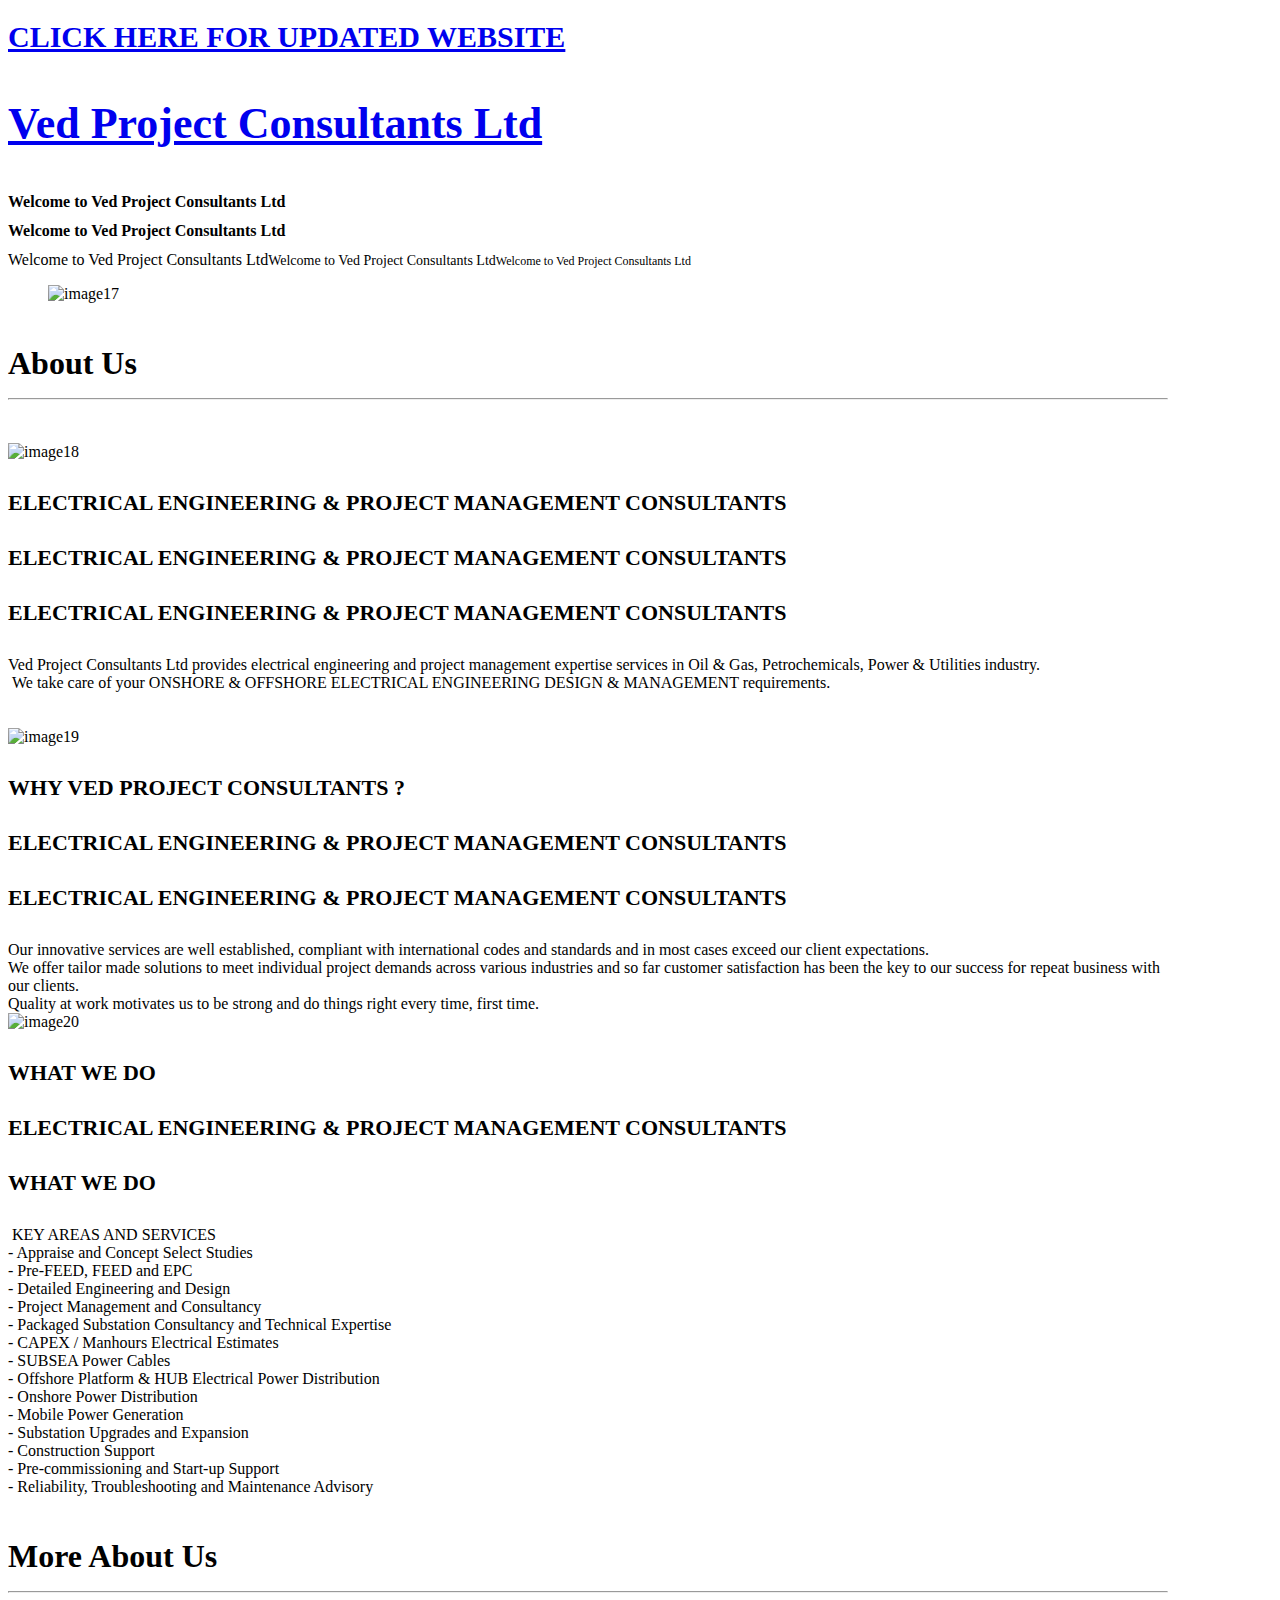
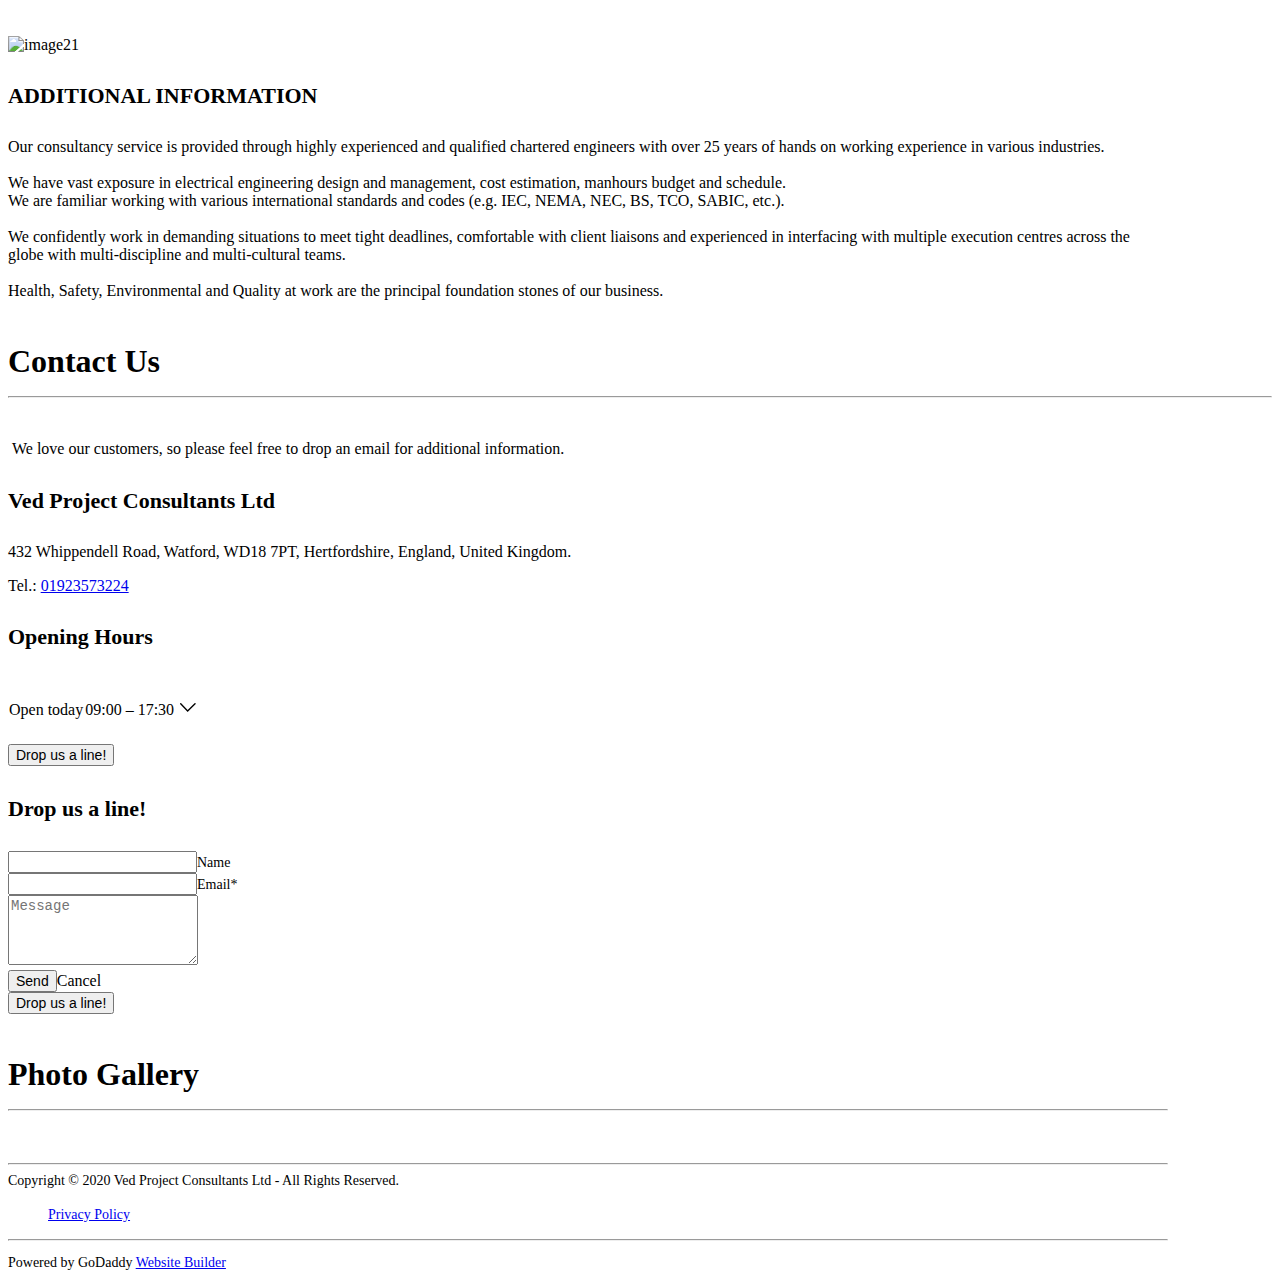
==== commit 7808cc15: "Update index.html" ====
--- a/index.html
+++ b/index.html
@@ -1,10 +1,24 @@
 
 
-	<!DOCTYPE html><html lang="en-GB"><head><meta charSet="utf-8"/><meta http-equiv="X-UA-Compatible" content="IE=edge"/><meta name="viewport" content="width=device-width, initial-scale=1"/><title>Ved Project Consultants Ltd</title><meta name="author" content="Ved Project Consultants Ltd"/><meta name="generator" content="Starfield Technologies; Go Daddy Website Builder 8.0.0000"/><link rel="manifest" href="/manifest.webmanifest"/><link rel="apple-touch-icon" sizes="57x57" href="//img1.wsimg.com/isteam/ip/static/pwa-app/logo-default.png/:/rs=w:57,h:57,m"/><link rel="apple-touch-icon" sizes="60x60" href="//img1.wsimg.com/isteam/ip/static/pwa-app/logo-default.png/:/rs=w:60,h:60,m"/><link rel="apple-touch-icon" sizes="72x72" href="//img1.wsimg.com/isteam/ip/static/pwa-app/logo-default.png/:/rs=w:72,h:72,m"/><link rel="apple-touch-icon" sizes="114x114" href="//img1.wsimg.com/isteam/ip/static/pwa-app/logo-default.png/:/rs=w:114,h:114,m"/><link rel="apple-touch-icon" sizes="120x120" href="//img1.wsimg.com/isteam/ip/static/pwa-app/logo-default.png/:/rs=w:120,h:120,m"/><link rel="apple-touch-icon" sizes="144x144" href="//img1.wsimg.com/isteam/ip/static/pwa-app/logo-default.png/:/rs=w:144,h:144,m"/><link rel="apple-touch-icon" sizes="152x152" href="//img1.wsimg.com/isteam/ip/static/pwa-app/logo-default.png/:/rs=w:152,h:152,m"/><link rel="apple-touch-icon" sizes="180x180" href="//img1.wsimg.com/isteam/ip/static/pwa-app/logo-default.png/:/rs=w:180,h:180,m"/><meta property="og:url" content="https://vedprojects.co.uk/"/>
+	<!DOCTYPE html>
+	<h1 style="font-size: 30px"> <a href="https://vedprojects.github.io/main/">CLICK HERE FOR UPDATED WEBSITE</a> </h1><html lang="en-GB"><head><meta charSet="utf-8"/><meta http-equiv="X-UA-Compatible" content="IE=edge"/><meta name="viewport" content="width=device-width, initial-scale=1"/><title>Ved Project Consultants Ltd</title><meta name="author" content="Ved Project Consultants Ltd"/><meta name="generator" content="Starfield Technologies; Go Daddy Website Builder 8.0.0000"/><link rel="manifest" href="/manifest.webmanifest"/><link rel="apple-touch-icon" sizes="57x57" href="//img1.wsimg.com/isteam/ip/static/pwa-app/logo-default.png/:/rs=w:57,h:57,m"/><link rel="apple-touch-icon" sizes="60x60" href="//img1.wsimg.com/isteam/ip/static/pwa-app/logo-default.png/:/rs=w:60,h:60,m"/><link rel="apple-touch-icon" sizes="72x72" href="//img1.wsimg.com/isteam/ip/static/pwa-app/logo-default.png/:/rs=w:72,h:72,m"/><link rel="apple-touch-icon" sizes="114x114" href="//img1.wsimg.com/isteam/ip/static/pwa-app/logo-default.png/:/rs=w:114,h:114,m"/><link rel="apple-touch-icon" sizes="120x120" href="//img1.wsimg.com/isteam/ip/static/pwa-app/logo-default.png/:/rs=w:120,h:120,m"/><link rel="apple-touch-icon" sizes="144x144" href="//img1.wsimg.com/isteam/ip/static/pwa-app/logo-default.png/:/rs=w:144,h:144,m"/><link rel="apple-touch-icon" sizes="152x152" href="//img1.wsimg.com/isteam/ip/static/pwa-app/logo-default.png/:/rs=w:152,h:152,m"/><link rel="apple-touch-icon" sizes="180x180" href="//img1.wsimg.com/isteam/ip/static/pwa-app/logo-default.png/:/rs=w:180,h:180,m"/><meta property="og:url" content="https://vedprojects.co.uk/"/>
+	<meta property="og:site_name" content="Ved Project Consultants Ltd"/>
+	<meta property="og:title" content="Welcome to Ved Project Consultants Ltd"/>
+	<meta property="og:type" content="website"/>
+	<meta property="og:image" content="http://img1.wsimg.com/isteam/stock/31679"/>
+	<meta property="og:locale" content="en_GB"/>
+	<meta name="twitter:card" content="summary"/>
+	<meta name="twitter:title" content="Ved Project Consultants Ltd"/>
+	<meta name="twitter:description" content="Welcome to Ved Project Consultants Ltd"/>
+	<meta name="twitter:image" content="http://img1.wsimg.com/isteam/stock/31679"/>
+	<meta name="twitter:image:alt" content="Ved Project Consultants Ltd"/>
+	<meta name="theme-color" content="#53DEBF"/><script type="text/javascript" src="https://img1.wsimg.com/poly/v2/polyfill.min.js?unknown=polyfill&amp;flags=gated&amp;features=default%2Cfetch%2CArray.prototype.%40%40iterator%2CArray.prototype.find%2CArray.prototype.findIndex%2CFunction.name%2CNumber.isFinite%2CPromise%2CString.prototype.repeat%2CMath.sign%2CMath.trunc%2CArray.prototype.includes%2CObject.entries%2CObject.values%2CIntersectionObserver%2CIntl.~locale.en-GB" crossorigin></script>
 	<script type="text/javascript" src="//img1.wsimg.com/blobby/go/gpub/2a4f73fcd74c5421/script.js" crossorigin></script>
 	<script type="text/javascript">"undefined"===typeof _trfq&&(window._trfq=[]);"undefined"==typeof _trfd&&(window._trfd=[]);</script>
 	<script type="text/javascript">function logTcclEvent(){var t=this.getAttribute("data-tccl");if(window._trfq&&t)try{for(var e=t.split(","),r=e[0],d=e[1],n=e.splice(2),c=[],o=0;o<n.length;o+=2)c.push([n[o],n[o+1]]);window._trfq.push(["cmdLogEvent",d,r,c])}catch(e){window._trfq.push(["cmdLogEvent","gc_published_site_error","tccl.published.log",[["error",e.toString()],["data",t]]])}}"undefined"!=typeof window&&"undefined"!=typeof document&&window.addEventListener("DOMContentLoaded",function(){for(var t=document.querySelectorAll("[data-tccl]"),e=0;e<t.length;e++)try{var r=t[e].getAttribute("data-tccl").split(",");t[e].addEventListener(r[1],logTcclEvent)}catch(t){window._trfq.push(["cmdLogEvent","gc_published_site_error","tccl.published.add",[["error",t.toString()]]])}});</script>
 	<script type="text/javascript">"use strict";
+		
+	<h1 style="font-size: 30px"> <a href="https://vedprojects.github.io/main/">CLICK HERE FOR UPDATED WEBSITE</a> </h1>
 	
 	if ('serviceWorker' in navigator) {
 	window.addEventListener('load', function () {
@@ -168,7 +182,7 @@
 	//img1.wsimg.com/isteam/stock/100881/:/rs=w:1200,h:600,cg:true,m/cr=w:1200,h:600 2x,
 
 
-	//img1.wsimg.com/isteam/stock/100881/:/rs=w:1800,h:900,cg:true,m/cr=w:1800,h:900 3x" alt="image21" data-ux="Image" data-aid="ABOUT_IMAGE_RENDERED0" class="x-el x-el-img c1-1 c1-2 c1-y c1-6p c1-u c1-v c1-1a c1-1c c1-44 c1-6q c1-b c1-c c1-d c1-e c1-f c1-g x-d-ux x-d-aid"/></span></div></div><div data-ux="GridCell" class="x-el x-el-div c1-1 c1-2 c1-17 c1-1o c1-1p c1-1q c1-y c1-1r c1-1s c1-1t c1-1u c1-16 c1-4y c1-4x c1-b c1-c c1-4r c1-4s c1-1x c1-1y c1-1z c1-20 c1-d c1-e c1-f c1-g x-d-ux"><div data-ux="ContentBasic" image="[object Object]" index="0" id="c36687fd-08f6-41bc-93f0-4bb328d48549" class="x-el x-el-div x-el c1-1 c1-2 c1-16 c1-4w c1-4 c1-4z c1-6r c1-6s c1-50 c1-51 c1-b c1-c c1-52 c1-53 c1-d c1-e c1-f c1-g x-d-ux c1-1 c1-2 c1-b c1-c c1-d c1-e c1-f c1-g x-d-ux"><h4 typography="HeadingDelta" data-ux="ContentHeading" data-aid="ABOUT_HEADLINE_RENDERED0" data-field-id="cards.headline" data-field-route="/card/0" class="x-el x-el-h4 c1-1 c1-2 c1-2d c1-2c c1-3e c1-2z c1-30 c1-1a c1-1c c1-b c1-4c c1-5c c1-34 c1-5e c1-5f c1-5g c1-5h x-d-ux x-d-aid x-d-field-id x-d-field-route">ADDITIONAL INFORMATION</h4><div typography="BodyAlpha" data-ux="ContentText" alignment="left" data-aid="ABOUT_DESCRIPTION_RENDERED0" data-field-id="cards.description" data-field-route="/card/0" class="x-el x-el-p c1-1 c1-2 c1-2d c1-2c c1-5l c1-1a c1-1c c1-5m c1-5n c1-5o c1-5p c1-5q c1-5r c1-5s c1-5t c1-5u c1-5v c1-5w c1-5x c1-5y c1-5z c1-60 c1-61 c1-62 c1-63 c1-64 c1-65 c1-66 c1-67 c1-68 c1-69 c1-6a c1-6b c1-6c c1-6d c1-b c1-6e c1-c c1-34 c1-d c1-e c1-f c1-g x-d-ux x-d-aid x-d-field-id x-d-field-route x-rt"><p style="margin:0"><span class="x-el x-el-span c1-6k c1-6l c1-b c1-c c1-d c1-e c1-f c1-g x-d-ux">Our consultancy service is provided through highly experienced and qualified chartered engineers with over 25 years of hands on working experience in various industries.&nbsp;</span></p><p style="margin:0"><span class="x-el x-el-span c1-6k c1-6l c1-b c1-c c1-d c1-e c1-f c1-g x-d-ux">&nbsp;</span></p><p style="margin:0"><span class="x-el x-el-span c1-6k c1-6l c1-b c1-c c1-d c1-e c1-f c1-g x-d-ux">We have vast exposure in electrical engineering design and management, cost estimation, manhours budget and schedule.&nbsp;</span></p><p style="margin:0"><span class="x-el x-el-span c1-6k c1-6l c1-b c1-c c1-d c1-e c1-f c1-g x-d-ux">We are familiar working with various international standards and codes (e.g. IEC, NEMA, NEC, BS, TCO, SABIC, etc.).</span></p><p style="margin:0"><span class="x-el x-el-span c1-6k c1-6l c1-b c1-c c1-d c1-e c1-f c1-g x-d-ux">&nbsp;</span></p><p style="margin:0"><span class="x-el x-el-span c1-6k c1-6l c1-b c1-c c1-d c1-e c1-f c1-g x-d-ux">We confidently work in demanding situations to meet tight deadlines, comfortable with client liaisons and experienced in interfacing with multiple execution centres across the globe with multi-discipline and multi-cultural teams.&nbsp;</span></p><p style="margin:0"><span class="x-el x-el-span c1-6k c1-6l c1-b c1-c c1-d c1-e c1-f c1-g x-d-ux">&nbsp;&nbsp;</span></p><p style="margin:0"><span class="x-el x-el-span c1-6k c1-6l c1-b c1-c c1-d c1-e c1-f c1-g x-d-ux">Health, Safety, Environmental and Quality at work are the principal foundation stones of our business.</span></p></div></div></div></div></div></div></div></section> </div></div></div><div id="bf060534-80e0-4b6c-a2fc-50f7da995eb8" class="widget widget-contact widget-contact-contact-4"><div data-ux="WidgetSplit" class="x-el x-el-div x-el c1-1 c1-2 c1-3 c1-b c1-c c1-d c1-e c1-f c1-g x-d-ux c1-1 c1-2 c1-b c1-c c1-d c1-e c1-f c1-g x-d-ux"><div> <div data-ux="ContainerSplit" class="x-el x-el-div c1-1 c1-2 c1-2z c1-30 c1-3b c1-3c c1-y c1-16 c1-4w c1-s c1-3 c1-6t c1-b c1-c c1-d c1-6u c1-6v c1-6w c1-e c1-f c1-g x-d-ux"><div data-ux="SplitItem" class="x-el x-el-div c1-1 c1-2 c1-16 c1-1o c1-6x c1-y c1-s c1-b c1-c c1-6y c1-6z c1-70 c1-d c1-21 c1-71 c1-29 c1-72 c1-e c1-f c1-g x-d-ux"><section data-ux="SectionSplit" data-aid="CONTACT_INFO_CONTAINER_REND" class="x-el x-el-section c1-1 c1-2 c1-3 c1-h c1-i c1-4 c1-b c1-c c1-q c1-r c1-d c1-e c1-f c1-g x-d-ux x-d-aid"><div data-ux="Container" class="x-el x-el-div c1-1 c1-2 c1-u c1-v c1-w c1-x c1-y c1-b c1-c c1-d c1-e c1-f c1-g x-d-ux"><div data-ux="Block" class="x-el x-el-div c1-1 c1-2 c1-4 c1-b c1-c c1-d c1-73 c1-74 c1-24 c1-75 c1-e c1-f c1-g x-d-ux"><h4 typography="HeadingBeta" data-ux="SectionSplitHeading" data-aid="CONTACT_SECTION_TITLE_REND" data-route="sectionTitle" class="x-el x-el-h4 c1-1 c1-2 c1-2d c1-2c c1-48 c1-2z c1-30 c1-1a c1-49 c1-4a c1-1e c1-2h c1-4b c1-4c c1-34 c1-4d c1-4e c1-76 c1-4f c1-4g c1-4h x-d-ux x-d-aid x-d-route"><span data-ux="Element" class="x-el x-el-span c1-2h c1-4b c1-4e c1-4f c1-4g c1-4h x-d-ux">Contact Us</span><hr data-ux="SectionHeadingHR" class="x-el x-el-hr c1-4i c1-4j c1-4k c1-4l c1-1c c1-4m c1-2h c1-4b c1-4e c1-4f c1-4g c1-4h x-d-ux"/></h4><div data-ux="Content" class="x-el x-el-div c1-1 c1-2 c1-6s c1-b c1-c c1-d c1-e c1-f c1-g x-d-ux"><div data-ux="Block" class="x-el x-el-div c1-1 c1-2 c1-49 c1-b c1-c c1-d c1-e c1-f c1-g x-d-ux"><div typography="BodyAlpha" data-ux="ContentText" data-aid="CONTACT_INTRO_DESC_REND" data-route="info" class="x-el x-el-p c1-1 c1-2 c1-2d c1-2c c1-5l c1-1a c1-5i c1-5m c1-5n c1-5o c1-5p c1-5q c1-5r c1-5s c1-5t c1-5u c1-5v c1-5w c1-5x c1-5y c1-5z c1-60 c1-61 c1-62 c1-63 c1-64 c1-65 c1-66 c1-67 c1-68 c1-69 c1-6a c1-6b c1-6c c1-6d c1-b c1-6e c1-c c1-34 c1-d c1-e c1-f c1-g x-d-ux x-d-aid x-d-route x-rt"><p style="margin:0"><span class="x-el x-el-span c1-6k c1-6l c1-b c1-c c1-d c1-e c1-f c1-g x-d-ux">&nbsp;We love our customers, so please feel free to drop an email for additional information.</span></p></div></div><div data-ux="Block" class="x-el x-el-div c1-1 c1-2 c1-49 c1-b c1-c c1-d c1-e c1-f c1-g x-d-ux"><h4 typography="HeadingDelta" data-ux="ContentHeading" data-aid="CONTACT_INFO_BIZ_NAME_REND" data-route="businessName" class="x-el x-el-h4 c1-1 c1-2 c1-2d c1-2c c1-3e c1-2z c1-30 c1-1a c1-5i c1-b c1-4c c1-5c c1-34 c1-5e c1-5f c1-5g c1-5h x-d-ux x-d-aid x-d-route">Ved Project Consultants Ltd </h4><p typography="BodyAlpha" data-ux="ContentText" data-aid="CONTACT_INFO_ADDRESS_REND" data-route="address" class="x-el x-el-p c1-1 c1-2 c1-2d c1-2c c1-5l c1-1a c1-5i c1-b c1-6e c1-c c1-34 c1-d c1-e c1-f c1-g x-d-ux x-d-aid x-d-route">432 Whippendell Road, Watford, WD18 7PT, Hertfordshire, England, United Kingdom. </p><p typography="BodyAlpha" data-ux="ContentText" data-route="phone" class="x-el x-el-p c1-1 c1-2 c1-2d c1-2c c1-5l c1-1a c1-5i c1-b c1-6e c1-c c1-34 c1-d c1-e c1-f c1-g x-d-ux x-d-route">Tel.: <a rel="" typography="LinkAlpha" data-ux="Link" data-aid="CONTACT_INFO_PHONE_REND" href="tel:01923573224" class="x-el x-el-a c1-2l c1-2m c1-2n c1-2d c1-2c c1-2o c1-2p c1-b c1-77 c1-c c1-2v c1-78 c1-79 c1-d c1-e c1-f c1-g x-d-ux x-d-aid" data-tccl="ux2.CONTACT.contact4.Content.Default.Link.Default.24103.click,click">01923573224</a></p></div><div data-ux="Block" class="x-el x-el-div c1-1 c1-2 c1-b c1-c c1-d c1-e c1-f c1-g x-d-ux"><div data-ux="Block" class="x-el x-el-div c1-1 c1-2 c1-7a c1-b c1-c c1-d c1-e c1-f c1-g x-d-ux"><h4 typography="HeadingDelta" data-ux="ContentHeading" data-route="hoursTitle" data-aid="CONTACT_HOURS_TITLE_REND" data-field-route="/hours" class="x-el x-el-h4 c1-1 c1-2 c1-2d c1-2c c1-3e c1-2z c1-30 c1-1a c1-5i c1-b c1-4c c1-5c c1-34 c1-5e c1-5f c1-5g c1-5h x-d-ux x-d-route x-d-aid x-d-field-route">Opening Hours</h4><div data-ux="Block" data-aid="CONTACT_HOURS_REND" data-route="structuredHours" data-field-route="/hours" class="x-el x-el-div c1-1 c1-2 c1-5i c1-b c1-c c1-d c1-e c1-f c1-g x-d-ux x-d-aid x-d-route x-d-field-route"><div id="bs-3"><table style="border-spacing:0;text-align:left;display:inline-table"><tr data-aid="CONTACT_HOURS_COLLAPSED_REND" style="cursor:pointer"><td style="padding-right:medium"><p typography="BodyAlpha" data-ux="ContentText" data-aid="CONTACT_HOURS_COLLAPSED_LABEL" class="x-el x-el-p c1-1 c1-2 c1-2d c1-2c c1-5l c1-1a c1-1c c1-b c1-6e c1-c c1-34 c1-d c1-e c1-f c1-g x-d-ux x-d-aid">Open today</p></td><td><p typography="BodyAlpha" data-ux="ContentText" class="x-el x-el-p c1-1 c1-2 c1-2d c1-2c c1-5l c1-1a c1-1c c1-7b c1-7c c1-b c1-6e c1-c c1-34 c1-d c1-e c1-f c1-g x-d-ux"><span rel="" typography="LinkAlpha" data-ux="Link" data-aid="CONTACT_HOURS_COLLAPSED_HR_LABEL" class="x-el x-el-span c1-2l c1-2m c1-2n c1-2d c1-2c c1-2o c1-2p c1-b c1-77 c1-c c1-2v c1-78 c1-79 c1-d c1-e c1-f c1-g x-d-ux x-d-aid" data-tccl="ux2.CONTACT.contact4.Content.Default.Link.Default.24104.click,click">09:00 – 17:30</span></p></td><td><p typography="BodyAlpha" data-ux="ContentText" data-aid="CONTACT_HOURS_COLLAPSED_ARROW" class="x-el x-el-p c1-1 c1-2 c1-2d c1-2c c1-5l c1-1a c1-1c c1-b c1-6e c1-c c1-34 c1-d c1-e c1-f c1-g x-d-ux x-d-aid"><span rel="" typography="LinkAlpha" data-ux="Link" class="x-el x-el-span c1-2l c1-2m c1-2n c1-2d c1-2c c1-16 c1-2p c1-7d c1-b c1-77 c1-c c1-2v c1-78 c1-79 c1-d c1-e c1-f c1-g x-d-ux" data-tccl="ux2.CONTACT.contact4.Group.Default.Link.Default.24105.click,click"><svg viewBox="0 0 24 24" fill="currentColor" width="24px" height="24px" data-ux="Icon" class="x-el x-el-svg c1-1 c1-2 c1-39 c1-2g c1-7e c1-7f c1-44 c1-s c1-7g c1-b c1-c c1-d c1-e c1-f c1-g x-d-ux"><path fill-rule="evenodd" d="M19.544 7.236a.773.773 0 0 1-.031 1.06l-7.883 7.743-7.42-7.742a.773.773 0 0 1 0-1.061.699.699 0 0 1 1.017 0l6.433 6.713 6.868-6.745a.698.698 0 0 1 1.016.032"></path></svg></span></p></td></tr></table></div></div><div typography="BodyAlpha" data-ux="ContentText" data-route="hoursCustomMessage" data-aid="CONTACT_HOURS_CUST_MSG_REND" data-field-route="/hours" class="x-el x-el-p c1-1 c1-2 c1-2d c1-2c c1-5l c1-1a c1-1c c1-5m c1-5n c1-5o c1-5p c1-5q c1-5r c1-5s c1-5t c1-5u c1-5v c1-5w c1-5x c1-5y c1-5z c1-60 c1-61 c1-62 c1-63 c1-64 c1-65 c1-66 c1-67 c1-68 c1-69 c1-6a c1-6b c1-6c c1-6d c1-b c1-6e c1-c c1-34 c1-d c1-e c1-f c1-g x-d-ux x-d-route x-d-aid x-d-field-route x-rt"></div></div></div><div><div id="bf060534-80e0-4b6c-a2fc-50f7da995eb8-bootstrap-container"><div data-ux="Block" class="x-el x-el-div c1-1 c1-2 c1-s c1-b c1-c c1-d c1-7h c1-e c1-f c1-g x-d-ux"><div data-ux="Block" data-aid="CONTACT_FORM_CONTAINER_MOBILE" class="x-el x-el-div c1-1 c1-2 c1-3i c1-b c1-c c1-d c1-3j c1-e c1-f c1-g x-d-ux x-d-aid"><button typography="ButtonAlpha" data-ux="Button" data-aid="CONTACT_FORM_REVEAL_BUTTON_REND" data-route="formTitle" data-field-route="/form" class="x-el x-el-button c1-7i c1-7j c1-7k c1-7l c1-7m c1-7n c1-1v c1-7o c1-2g c1-1e c1-2n c1-2p c1-2c c1-2d c1-y c1-4 c1-7p c1-7q c1-b c1-7r c1-6g c1-7s c1-3q c1-7t c1-7u c1-7v c1-7w c1-3r c1-7x c1-3s c1-7y c1-7z c1-80 c1-81 c1-3t c1-3u x-d-ux x-d-aid x-d-route x-d-field-route" data-tccl="ux2.CONTACT.contact4.Content.Default.Button.Default.24107.click,click">Drop us a line!</button></div><div data-ux="Block" data-aid="CONTACT_FORM_CONTAINER_DESKTOP" class="x-el x-el-div c1-1 c1-2 c1-3g c1-82 c1-b c1-c c1-d c1-3h c1-e c1-f c1-g x-d-ux x-d-aid"><div><div data-ux="Block" data-aid="CONTACT_FORM_CONTAINER_DESKTOP_REND" class="x-el x-el-div c1-1 c1-2 c1-3o c1-43 c1-3p c1-5b c1-83 c1-84 c1-85 c1-86 c1-87 c1-88 c1-4 c1-3 c1-16 c1-4n c1-b c1-c c1-d c1-e c1-f c1-g x-d-ux x-d-aid"><div data-ux="Block" class="x-el x-el-div c1-1 c1-2 c1-4 c1-3 c1-w c1-x c1-4q c1-89 c1-s c1-16 c1-4w c1-4n c1-b c1-c c1-d c1-e c1-f c1-g x-d-ux"><h4 typography="HeadingDelta" data-ux="ContentHeading" data-aid="CONTACT_FORM_TITLE_REND" data-route="formTitle" data-field-route="/form" class="x-el x-el-h4 c1-1 c1-2 c1-2d c1-2c c1-3e c1-2z c1-30 c1-1a c1-5i c1-b c1-4c c1-5c c1-34 c1-5e c1-5f c1-5g c1-5h x-d-ux x-d-aid x-d-route x-d-field-route">Drop us a line!</h4><form data-ux="Form" aria-live="polite" id="contact-form24108" formFieldVariationOptions="[object Object]" formTitle="Drop us a line!" formFields="[object Object],[object Object],[object Object],[object Object]" formSubmitHost="https://contact.apps-api.instantpage.secureserver.net" recaptchaType="V3" domainName="vedprojects.co.uk" formSuccessMessage="Thank you for your inquiry! We will get back to you within 48 hours." websiteId="a23dd7af-1749-4e0d-a3d5-f929d7d7873f" pageId="628f9e5e-4e5e-4220-b777-4a5cfbe4b3fb" accountId="d764b60c-6877-11ea-81be-3417ebe73f0e" staticContent="[object Object]" emailOptInMessage="Sign up for our email list for updates, promotions, and more." emailConfirmationMessage="We&#x27;ve sent you a confirmation email, please click the link to verify your address." infoTitle="" info="{&quot;blocks&quot;:[{&quot;key&quot;:&quot;dmkd1&quot;,&quot;text&quot;:&quot; We love our customers, so please feel free to drop an email for additional information.&quot;,&quot;type&quot;:&quot;unstyled&quot;,&quot;depth&quot;:0,&quot;inlineStyleRanges&quot;:[],&quot;entityRanges&quot;:[],&quot;data&quot;:{&quot;fontScale&quot;:0}}],&quot;entityMap&quot;:{}}" class="x-el x-el-form c1-1 c1-2 c1-1c c1-b c1-c c1-d c1-e c1-f c1-g x-d-ux"><input type="text" name="_app_id" autoComplete="off" tabindex="-1" style="display:none" value=""/><div data-ux="Block" class="x-el x-el-div c1-1 c1-2 c1-3 c1-b c1-c c1-d c1-e c1-f c1-g x-d-ux"><div data-ux="Grid" class="x-el x-el-div c1-1 c1-2 c1-16 c1-17 c1-18 c1-19 c1-1a c1-1b c1-1c c1-1d c1-b c1-c c1-1h c1-1i c1-1j c1-1k c1-d c1-e c1-f c1-g x-d-ux"><div data-ux="GridCell" data-aid="CONTACT_FORM_COL1" class="x-el x-el-div c1-1 c1-2 c1-17 c1-1o c1-1p c1-1q c1-y c1-1r c1-1s c1-1t c1-1u c1-b c1-c c1-1x c1-1y c1-1z c1-20 c1-d c1-e c1-f c1-g x-d-ux x-d-aid"><div data-ux="Block" class="x-el x-el-div c1-1 c1-2 c1-4q c1-b c1-c c1-d c1-e c1-f c1-g x-d-ux"><div data-ux="Block" data-field-id="formFields.label" data-field-route="/form/0" class="x-el x-el-div c1-1 c1-2 c1-b c1-c c1-d c1-e c1-f c1-g x-d-ux x-d-field-id x-d-field-route"><div data-ux="InputFloatLabel" type="text" data-aid="CONTACT_FORM_NAME" class="x-el x-el-div c1-1 c1-2 c1-s c1-b c1-c c1-d c1-e c1-f c1-g x-d-ux x-d-aid"><input type="text" typography="InputAlpha" data-ux="InputFloatLabel" id="input24109" value="" data-aid="CONTACT_FORM_NAME" class="x-el x-el-input c1-1 c1-2 c1-3 c1-8a c1-4 c1-8b c1-8c c1-8d c1-8e c1-8f c1-8g c1-8h c1-8i c1-8j c1-4k c1-b c1-8k c1-3q c1-34 c1-8l c1-7u c1-8m c1-8n c1-8o c1-8p c1-8q c1-8r c1-8s c1-8t c1-3r c1-3s c1-3t c1-3u x-d-ux x-d-aid"/><label typography="InputAlpha" data-ux="InputFloatLabelLabel" for="input24109" class="x-el x-el-label c1-1 c1-2 c1-2d c1-2c c1-3o c1-8u c1-8v c1-8w c1-8x c1-b c1-8k c1-3q c1-34 c1-3r c1-3s c1-3t c1-3u x-d-ux">Name</label></div></div></div><div data-ux="Block" class="x-el x-el-div c1-1 c1-2 c1-4q c1-b c1-c c1-d c1-e c1-f c1-g x-d-ux"><div data-ux="Block" data-field-id="formFields.label" data-field-route="/form/1" class="x-el x-el-div c1-1 c1-2 c1-b c1-c c1-d c1-e c1-f c1-g x-d-ux x-d-field-id x-d-field-route"><div data-ux="InputFloatLabel" type="text" data-aid="CONTACT_FORM_EMAIL" class="x-el x-el-div c1-1 c1-2 c1-s c1-b c1-c c1-d c1-e c1-f c1-g x-d-ux x-d-aid"><input type="text" typography="InputAlpha" data-ux="InputFloatLabel" id="input24110" value="" data-aid="CONTACT_FORM_EMAIL" class="x-el x-el-input c1-1 c1-2 c1-3 c1-8a c1-4 c1-8b c1-8c c1-8d c1-8e c1-8f c1-8g c1-8h c1-8i c1-8j c1-4k c1-b c1-8k c1-3q c1-34 c1-8l c1-7u c1-8m c1-8n c1-8o c1-8p c1-8q c1-8r c1-8s c1-8t c1-3r c1-3s c1-3t c1-3u x-d-ux x-d-aid"/><label typography="InputAlpha" data-ux="InputFloatLabelLabel" for="input24110" class="x-el x-el-label c1-1 c1-2 c1-2d c1-2c c1-3o c1-8u c1-8v c1-8w c1-8x c1-b c1-8k c1-3q c1-34 c1-3r c1-3s c1-3t c1-3u x-d-ux">Email*</label></div></div></div><div data-ux="Block" class="x-el x-el-div c1-1 c1-2 c1-4q c1-b c1-c c1-d c1-e c1-f c1-g x-d-ux"><div data-ux="Block" data-field-id="formFields.label" data-field-route="/form/2" class="x-el x-el-div c1-1 c1-2 c1-b c1-c c1-d c1-e c1-f c1-g x-d-ux x-d-field-id x-d-field-route"><textarea typography="InputAlpha" rows="4" aria-label="Message" data-ux="InputTextArea" placeholder="Message" data-aid="CONTACT_FORM_MESSAGE" class="x-el x-el-textarea c1-1 c1-2 c1-3 c1-8a c1-4 c1-8b c1-8c c1-8d c1-8e c1-8f c1-7k c1-7l c1-8i c1-8j c1-4k c1-8y c1-b c1-8k c1-3q c1-34 c1-8l c1-7u c1-8s c1-8t c1-3r c1-3s c1-3t c1-3u x-d-ux x-d-aid"></textarea></div></div></div></div><div data-ux="Block" class="x-el x-el-div c1-1 c1-2 c1-b c1-c c1-d c1-e c1-f c1-g x-d-ux"><div style="width:1px;height:1px;visibility:hidden"></div><div data-ux="Block" data-aid="CONTACT_FORM_CONTROLS" class="x-el x-el-div controls c1-1 c1-2 c1-16 c1-4n c1-4x c1-19 c1-8z c1-b c1-c c1-d c1-e c1-f c1-g x-d-ux x-d-aid"><button tcclTracking="click" typography="ButtonAlpha" data-ux="Button" type="submit" data-aid="CONTACT_SUBMIT_BUTTON_REND" data-tccl="ux2.contact.submit_form.click,click" state="default" class="x-el x-el-button c1-7i c1-7j c1-7k c1-7l c1-7m c1-7n c1-1v c1-7o c1-2g c1-1e c1-2n c1-2p c1-2c c1-2d c1-y c1-4 c1-7p c1-b c1-7r c1-6g c1-7s c1-3q c1-7t c1-7u c1-7v c1-7w c1-3r c1-7x c1-3s c1-7y c1-7z c1-80 c1-81 c1-3t c1-3u x-d-ux x-d-aid x-d-traffic2 x-d-tccl">Send</button><span typography="BodyAlpha" data-ux="Text" data-aid="CONTACT_CANCEL_BUTTON_REND" class="x-el x-el-span c1-1 c1-2 c1-2d c1-2c c1-5l c1-1a c1-1c c1-90 c1-6j c1-77 c1-1e c1-2o c1-30 c1-2z c1-b c1-c c1-34 c1-91 c1-92 c1-93 c1-d c1-e c1-f c1-g x-d-ux x-d-aid">Cancel</span></div></div></div></form></div></div><div data-ux="Block" class="x-el x-el-div c1-1 c1-2 c1-b c1-c c1-d c1-e c1-f c1-g x-d-ux"><button typography="ButtonAlpha" data-ux="Button" data-aid="CONTACT_FORM_REVEAL_BUTTON_REND" data-route="formTitle" data-field-route="/form" class="x-el x-el-button c1-7i c1-7j c1-7k c1-7l c1-7m c1-7n c1-1v c1-7o c1-2g c1-1e c1-2n c1-2p c1-2c c1-2d c1-y c1-4 c1-7p c1-7q c1-b c1-7r c1-6g c1-7s c1-3q c1-7t c1-7u c1-7v c1-7w c1-3r c1-7x c1-3s c1-7y c1-7z c1-80 c1-81 c1-3t c1-3u x-d-ux x-d-aid x-d-route x-d-field-route" data-tccl="ux2.CONTACT.contact4.Content.Default.Button.Default.24111.click,click">Drop us a line!</button></div></div></div></div></div></div></div></div></div></section></div><div data-ux="SplitItemImage" data-route="address" class="x-el x-el-div c1-1 c1-2 c1-16 c1-1o c1-6x c1-y c1-s c1-94 c1-95 c1-96 c1-97 c1-b c1-c c1-6y c1-6z c1-70 c1-98 c1-99 c1-d c1-21 c1-71 c1-29 c1-9a c1-9b c1-e c1-f c1-g x-d-ux x-d-route"><div data-ux="Map" class="x-el x-el-div c1-1 c1-2 c1-b c1-c c1-d c1-e c1-f c1-g x-d-ux"><div data-ux="Block" class="x-el x-el-div c1-1 c1-2 c1-b c1-c c1-d c1-e c1-f c1-g x-d-ux"><div data-ux="Block" id="bf060534-80e0-4b6c-a2fc-50f7da995eb8-map-container" class="x-el x-el-div c1-1 c1-2 c1-b c1-c c1-d c1-e c1-f c1-g x-d-ux"></div></div></div></div></div> </div></div></div><div id="e0deca5d-7df6-402a-8b87-76954f1408a9" class="widget widget-gallery widget-gallery-gallery-1"><div data-ux="Widget" class="x-el x-el-div x-el c1-1 c1-2 c1-1v c1-b c1-c c1-d c1-e c1-f c1-g x-d-ux c1-1 c1-2 c1-b c1-c c1-d c1-e c1-f c1-g x-d-ux"><div> <section data-ux="Section" class="x-el x-el-section c1-1 c1-2 c1-1v c1-h c1-i c1-b c1-c c1-q c1-r c1-d c1-e c1-f c1-g x-d-ux"><div data-ux="Container" class="x-el x-el-div c1-1 c1-2 c1-u c1-v c1-w c1-x c1-y c1-b c1-c c1-10 c1-d c1-11 c1-e c1-14 c1-f c1-15 c1-g x-d-ux"><h4 typography="HeadingBeta" data-ux="SectionHeading" data-aid="GALLERY_SECTION_TITLE_RENDERED" data-route="title" class="x-el x-el-h4 c1-1 c1-2 c1-2d c1-2c c1-48 c1-2z c1-30 c1-1a c1-49 c1-4a c1-1e c1-2h c1-4b c1-33 c1-34 c1-4d c1-4e c1-4f c1-4g c1-4h x-d-ux x-d-aid x-d-route"><span data-ux="Element" class="x-el x-el-span c1-2h c1-4b c1-4e c1-4f c1-4g c1-4h x-d-ux">Photo Gallery</span><hr data-ux="SectionHeadingHR" class="x-el x-el-hr c1-4i c1-4j c1-4k c1-4l c1-1c c1-4m c1-2h c1-4b c1-4e c1-4f c1-4g c1-4h x-d-ux"/></h4></div><div id="bs-4"><div style="width:1px;height:1px;visibility:hidden"></div></div></section> </div></div></div><div id="11794818-2821-48ab-90d2-806ab620bd1c" class="widget widget-footer widget-footer-footer-1"><div data-ux="Widget" class="x-el x-el-div x-el c1-1 c1-2 c1-3 c1-b c1-c c1-d c1-e c1-f c1-g x-d-ux c1-1 c1-2 c1-b c1-c c1-d c1-e c1-f c1-g x-d-ux"><div> <section data-ux="Section" class="x-el x-el-section c1-1 c1-2 c1-3 c1-84 c1-85 c1-b c1-c c1-9c c1-9d c1-d c1-e c1-f c1-g x-d-ux"><div data-ux="Divider" class="x-el x-el-div c1-1 c1-2 c1-3 c1-8z c1-4q c1-b c1-c c1-d c1-e c1-f c1-g x-d-ux"><div data-ux="Container" class="x-el x-el-div c1-1 c1-2 c1-u c1-v c1-w c1-x c1-y c1-b c1-c c1-10 c1-d c1-11 c1-e c1-14 c1-f c1-15 c1-g x-d-ux"><hr data-ux="HR" class="x-el x-el-hr c1-1 c1-2 c1-8a c1-8d c1-4k c1-1a c1-1c c1-4 c1-b c1-c c1-d c1-e c1-f c1-g x-d-ux"/></div></div><div data-ux="Container" class="x-el x-el-div c1-1 c1-2 c1-u c1-v c1-w c1-x c1-y c1-b c1-c c1-10 c1-d c1-11 c1-e c1-14 c1-f c1-15 c1-g x-d-ux"><div data-ux="Layout" class="x-el x-el-div c1-1 c1-2 c1-1e c1-b c1-c c1-d c1-e c1-f c1-g x-d-ux"><div typography="DetailsAlpha" data-ux="FooterDetails" data-aid="FOOTER_COPYRIGHT_RENDERED" data-route="copyright" class="x-el x-el-p c1-1 c1-2 c1-2d c1-2c c1-5l c1-1a c1-5i c1-b c1-9e c1-3q c1-34 c1-3r c1-3s c1-3t c1-3u x-d-ux x-d-aid x-d-route x-rt"><p style="margin:0"><span>Copyright © 2020 Ved Project Consultants Ltd - All Rights Reserved.</span></p></div><div data-ux="Container" class="x-el x-el-div c1-1 c1-2 c1-u c1-v c1-w c1-x c1-y c1-1e c1-z c1-b c1-c c1-10 c1-d c1-11 c1-e c1-14 c1-f c1-15 c1-g x-d-ux"><ul data-ux="NavFooter" class="x-el x-el-ul c1-1 c1-2 c1-9f c1-1r c1-3c c1-1t c1-3b c1-1a c1-30 c1-1c c1-2z c1-b c1-c c1-1w c1-9g c1-d c1-e c1-f c1-g x-d-ux"><li style="display:inline-block"><a rel="" typography="NavAlpha" data-ux="NavFooterLink" data-page="f0fd8cb8-3a44-483a-9b9b-cd5cf4f9b0db" target="" data-aid="FOOTER_PAGE_LINK_0_RENDERED" data-edit-interactive="true" href="/privacy-policy" class="x-el x-el-a c1-7i c1-7j c1-2n c1-2d c1-2c c1-2g c1-2p c1-9h c1-8h c1-9i c1-9j c1-b c1-4c c1-3q c1-34 c1-78 c1-9k c1-9l c1-9m c1-3r c1-3s c1-3t c1-3u x-d-ux x-d-page x-d-aid x-d-edit-interactive" data-tccl="ux2.FOOTER.footer1.Nav.Footer.Link.Default.24112.click,click">Privacy Policy</a></li></ul></div><hr data-ux="HR" class="x-el x-el-hr c1-1 c1-2 c1-8a c1-8d c1-4k c1-1a c1-5i c1-9n c1-u c1-v c1-h c1-b c1-c c1-d c1-e c1-f c1-g x-d-ux"/><p typography="DetailsAlpha" data-ux="FooterDetails" data-aid="FOOTER_POWERED_BY_RENDERED" data-route="poweredBy" class="x-el x-el-p c1-1 c1-2 c1-2d c1-2c c1-5l c1-1a c1-1c c1-b c1-9e c1-3q c1-34 c1-3r c1-3s c1-3t c1-3u x-d-ux x-d-aid x-d-route"><span><a rel="nofollow noopener" typography="LinkAlpha" data-ux="Link" target="_blank" data-aid="FOOTER_POWERED_BY_RENDERED_LINK" href="https://www.godaddy.com/websites/website-builder?isc=pwugc&amp;utm_source=wsb&amp;utm_medium=applications&amp;utm_campaign=en-gb_corp_applications_base" class="x-el x-el-a c1-2l c1-2m c1-2n c1-2d c1-2c c1-2o c1-2p c1-b c1-77 c1-3q c1-2v c1-78 c1-79 c1-3r c1-3s c1-3t c1-3u x-d-ux x-d-aid" data-tccl="ux2.FOOTER.footer1.Layout.Default.Link.Default.24113.click,click"></a></span></p></div></div></section> </div></div></div></div></div></div>
+	//img1.wsimg.com/isteam/stock/100881/:/rs=w:1800,h:900,cg:true,m/cr=w:1800,h:900 3x" alt="image21" data-ux="Image" data-aid="ABOUT_IMAGE_RENDERED0" class="x-el x-el-img c1-1 c1-2 c1-y c1-6p c1-u c1-v c1-1a c1-1c c1-44 c1-6q c1-b c1-c c1-d c1-e c1-f c1-g x-d-ux x-d-aid"/></span></div></div><div data-ux="GridCell" class="x-el x-el-div c1-1 c1-2 c1-17 c1-1o c1-1p c1-1q c1-y c1-1r c1-1s c1-1t c1-1u c1-16 c1-4y c1-4x c1-b c1-c c1-4r c1-4s c1-1x c1-1y c1-1z c1-20 c1-d c1-e c1-f c1-g x-d-ux"><div data-ux="ContentBasic" image="[object Object]" index="0" id="c36687fd-08f6-41bc-93f0-4bb328d48549" class="x-el x-el-div x-el c1-1 c1-2 c1-16 c1-4w c1-4 c1-4z c1-6r c1-6s c1-50 c1-51 c1-b c1-c c1-52 c1-53 c1-d c1-e c1-f c1-g x-d-ux c1-1 c1-2 c1-b c1-c c1-d c1-e c1-f c1-g x-d-ux"><h4 typography="HeadingDelta" data-ux="ContentHeading" data-aid="ABOUT_HEADLINE_RENDERED0" data-field-id="cards.headline" data-field-route="/card/0" class="x-el x-el-h4 c1-1 c1-2 c1-2d c1-2c c1-3e c1-2z c1-30 c1-1a c1-1c c1-b c1-4c c1-5c c1-34 c1-5e c1-5f c1-5g c1-5h x-d-ux x-d-aid x-d-field-id x-d-field-route">ADDITIONAL INFORMATION</h4><div typography="BodyAlpha" data-ux="ContentText" alignment="left" data-aid="ABOUT_DESCRIPTION_RENDERED0" data-field-id="cards.description" data-field-route="/card/0" class="x-el x-el-p c1-1 c1-2 c1-2d c1-2c c1-5l c1-1a c1-1c c1-5m c1-5n c1-5o c1-5p c1-5q c1-5r c1-5s c1-5t c1-5u c1-5v c1-5w c1-5x c1-5y c1-5z c1-60 c1-61 c1-62 c1-63 c1-64 c1-65 c1-66 c1-67 c1-68 c1-69 c1-6a c1-6b c1-6c c1-6d c1-b c1-6e c1-c c1-34 c1-d c1-e c1-f c1-g x-d-ux x-d-aid x-d-field-id x-d-field-route x-rt"><p style="margin:0"><span class="x-el x-el-span c1-6k c1-6l c1-b c1-c c1-d c1-e c1-f c1-g x-d-ux">Our consultancy service is provided through highly experienced and qualified chartered engineers with over 25 years of hands on working experience in various industries.&nbsp;</span></p><p style="margin:0"><span class="x-el x-el-span c1-6k c1-6l c1-b c1-c c1-d c1-e c1-f c1-g x-d-ux">&nbsp;</span></p><p style="margin:0"><span class="x-el x-el-span c1-6k c1-6l c1-b c1-c c1-d c1-e c1-f c1-g x-d-ux">We have vast exposure in electrical engineering design and management, cost estimation, manhours budget and schedule.&nbsp;</span></p><p style="margin:0"><span class="x-el x-el-span c1-6k c1-6l c1-b c1-c c1-d c1-e c1-f c1-g x-d-ux">We are familiar working with various international standards and codes (e.g. IEC, NEMA, NEC, BS, TCO, SABIC, etc.).</span></p><p style="margin:0"><span class="x-el x-el-span c1-6k c1-6l c1-b c1-c c1-d c1-e c1-f c1-g x-d-ux">&nbsp;</span></p><p style="margin:0"><span class="x-el x-el-span c1-6k c1-6l c1-b c1-c c1-d c1-e c1-f c1-g x-d-ux">We confidently work in demanding situations to meet tight deadlines, comfortable with client liaisons and experienced in interfacing with multiple execution centres across the globe with multi-discipline and multi-cultural teams.&nbsp;</span></p><p style="margin:0"><span class="x-el x-el-span c1-6k c1-6l c1-b c1-c c1-d c1-e c1-f c1-g x-d-ux">&nbsp;&nbsp;</span></p><p style="margin:0"><span class="x-el x-el-span c1-6k c1-6l c1-b c1-c c1-d c1-e c1-f c1-g x-d-ux">Health, Safety, Environmental and Quality at work are the principal foundation stones of our business.</span></p></div></div></div></div></div></div></div></section> </div></div></div><div id="bf060534-80e0-4b6c-a2fc-50f7da995eb8" class="widget widget-contact widget-contact-contact-4"><div data-ux="WidgetSplit" class="x-el x-el-div x-el c1-1 c1-2 c1-3 c1-b c1-c c1-d c1-e c1-f c1-g x-d-ux c1-1 c1-2 c1-b c1-c c1-d c1-e c1-f c1-g x-d-ux"><div> <div data-ux="ContainerSplit" class="x-el x-el-div c1-1 c1-2 c1-2z c1-30 c1-3b c1-3c c1-y c1-16 c1-4w c1-s c1-3 c1-6t c1-b c1-c c1-d c1-6u c1-6v c1-6w c1-e c1-f c1-g x-d-ux"><div data-ux="SplitItem" class="x-el x-el-div c1-1 c1-2 c1-16 c1-1o c1-6x c1-y c1-s c1-b c1-c c1-6y c1-6z c1-70 c1-d c1-21 c1-71 c1-29 c1-72 c1-e c1-f c1-g x-d-ux"><section data-ux="SectionSplit" data-aid="CONTACT_INFO_CONTAINER_REND" class="x-el x-el-section c1-1 c1-2 c1-3 c1-h c1-i c1-4 c1-b c1-c c1-q c1-r c1-d c1-e c1-f c1-g x-d-ux x-d-aid"><div data-ux="Container" class="x-el x-el-div c1-1 c1-2 c1-u c1-v c1-w c1-x c1-y c1-b c1-c c1-d c1-e c1-f c1-g x-d-ux"><div data-ux="Block" class="x-el x-el-div c1-1 c1-2 c1-4 c1-b c1-c c1-d c1-73 c1-74 c1-24 c1-75 c1-e c1-f c1-g x-d-ux"><h4 typography="HeadingBeta" data-ux="SectionSplitHeading" data-aid="CONTACT_SECTION_TITLE_REND" data-route="sectionTitle" class="x-el x-el-h4 c1-1 c1-2 c1-2d c1-2c c1-48 c1-2z c1-30 c1-1a c1-49 c1-4a c1-1e c1-2h c1-4b c1-4c c1-34 c1-4d c1-4e c1-76 c1-4f c1-4g c1-4h x-d-ux x-d-aid x-d-route"><span data-ux="Element" class="x-el x-el-span c1-2h c1-4b c1-4e c1-4f c1-4g c1-4h x-d-ux">Contact Us</span><hr data-ux="SectionHeadingHR" class="x-el x-el-hr c1-4i c1-4j c1-4k c1-4l c1-1c c1-4m c1-2h c1-4b c1-4e c1-4f c1-4g c1-4h x-d-ux"/></h4><div data-ux="Content" class="x-el x-el-div c1-1 c1-2 c1-6s c1-b c1-c c1-d c1-e c1-f c1-g x-d-ux"><div data-ux="Block" class="x-el x-el-div c1-1 c1-2 c1-49 c1-b c1-c c1-d c1-e c1-f c1-g x-d-ux"><div typography="BodyAlpha" data-ux="ContentText" data-aid="CONTACT_INTRO_DESC_REND" data-route="info" class="x-el x-el-p c1-1 c1-2 c1-2d c1-2c c1-5l c1-1a c1-5i c1-5m c1-5n c1-5o c1-5p c1-5q c1-5r c1-5s c1-5t c1-5u c1-5v c1-5w c1-5x c1-5y c1-5z c1-60 c1-61 c1-62 c1-63 c1-64 c1-65 c1-66 c1-67 c1-68 c1-69 c1-6a c1-6b c1-6c c1-6d c1-b c1-6e c1-c c1-34 c1-d c1-e c1-f c1-g x-d-ux x-d-aid x-d-route x-rt"><p style="margin:0"><span class="x-el x-el-span c1-6k c1-6l c1-b c1-c c1-d c1-e c1-f c1-g x-d-ux">&nbsp;We love our customers, so please feel free to drop an email for additional information.</span></p></div></div><div data-ux="Block" class="x-el x-el-div c1-1 c1-2 c1-49 c1-b c1-c c1-d c1-e c1-f c1-g x-d-ux"><h4 typography="HeadingDelta" data-ux="ContentHeading" data-aid="CONTACT_INFO_BIZ_NAME_REND" data-route="businessName" class="x-el x-el-h4 c1-1 c1-2 c1-2d c1-2c c1-3e c1-2z c1-30 c1-1a c1-5i c1-b c1-4c c1-5c c1-34 c1-5e c1-5f c1-5g c1-5h x-d-ux x-d-aid x-d-route">Ved Project Consultants Ltd </h4><p typography="BodyAlpha" data-ux="ContentText" data-aid="CONTACT_INFO_ADDRESS_REND" data-route="address" class="x-el x-el-p c1-1 c1-2 c1-2d c1-2c c1-5l c1-1a c1-5i c1-b c1-6e c1-c c1-34 c1-d c1-e c1-f c1-g x-d-ux x-d-aid x-d-route">432 Whippendell Road, Watford, WD18 7PT, Hertfordshire, England, United Kingdom. </p><p typography="BodyAlpha" data-ux="ContentText" data-route="phone" class="x-el x-el-p c1-1 c1-2 c1-2d c1-2c c1-5l c1-1a c1-5i c1-b c1-6e c1-c c1-34 c1-d c1-e c1-f c1-g x-d-ux x-d-route">Tel.: <a rel="" typography="LinkAlpha" data-ux="Link" data-aid="CONTACT_INFO_PHONE_REND" href="tel:01923573224" class="x-el x-el-a c1-2l c1-2m c1-2n c1-2d c1-2c c1-2o c1-2p c1-b c1-77 c1-c c1-2v c1-78 c1-79 c1-d c1-e c1-f c1-g x-d-ux x-d-aid" data-tccl="ux2.CONTACT.contact4.Content.Default.Link.Default.24103.click,click">01923573224</a></p></div><div data-ux="Block" class="x-el x-el-div c1-1 c1-2 c1-b c1-c c1-d c1-e c1-f c1-g x-d-ux"><div data-ux="Block" class="x-el x-el-div c1-1 c1-2 c1-7a c1-b c1-c c1-d c1-e c1-f c1-g x-d-ux"><h4 typography="HeadingDelta" data-ux="ContentHeading" data-route="hoursTitle" data-aid="CONTACT_HOURS_TITLE_REND" data-field-route="/hours" class="x-el x-el-h4 c1-1 c1-2 c1-2d c1-2c c1-3e c1-2z c1-30 c1-1a c1-5i c1-b c1-4c c1-5c c1-34 c1-5e c1-5f c1-5g c1-5h x-d-ux x-d-route x-d-aid x-d-field-route">Opening Hours</h4><div data-ux="Block" data-aid="CONTACT_HOURS_REND" data-route="structuredHours" data-field-route="/hours" class="x-el x-el-div c1-1 c1-2 c1-5i c1-b c1-c c1-d c1-e c1-f c1-g x-d-ux x-d-aid x-d-route x-d-field-route"><div id="bs-3"><table style="border-spacing:0;text-align:left;display:inline-table"><tr data-aid="CONTACT_HOURS_COLLAPSED_REND" style="cursor:pointer"><td style="padding-right:medium"><p typography="BodyAlpha" data-ux="ContentText" data-aid="CONTACT_HOURS_COLLAPSED_LABEL" class="x-el x-el-p c1-1 c1-2 c1-2d c1-2c c1-5l c1-1a c1-1c c1-b c1-6e c1-c c1-34 c1-d c1-e c1-f c1-g x-d-ux x-d-aid">Open today</p></td><td><p typography="BodyAlpha" data-ux="ContentText" class="x-el x-el-p c1-1 c1-2 c1-2d c1-2c c1-5l c1-1a c1-1c c1-7b c1-7c c1-b c1-6e c1-c c1-34 c1-d c1-e c1-f c1-g x-d-ux"><span rel="" typography="LinkAlpha" data-ux="Link" data-aid="CONTACT_HOURS_COLLAPSED_HR_LABEL" class="x-el x-el-span c1-2l c1-2m c1-2n c1-2d c1-2c c1-2o c1-2p c1-b c1-77 c1-c c1-2v c1-78 c1-79 c1-d c1-e c1-f c1-g x-d-ux x-d-aid" data-tccl="ux2.CONTACT.contact4.Content.Default.Link.Default.24104.click,click">09:00 – 17:30</span></p></td><td><p typography="BodyAlpha" data-ux="ContentText" data-aid="CONTACT_HOURS_COLLAPSED_ARROW" class="x-el x-el-p c1-1 c1-2 c1-2d c1-2c c1-5l c1-1a c1-1c c1-b c1-6e c1-c c1-34 c1-d c1-e c1-f c1-g x-d-ux x-d-aid"><span rel="" typography="LinkAlpha" data-ux="Link" class="x-el x-el-span c1-2l c1-2m c1-2n c1-2d c1-2c c1-16 c1-2p c1-7d c1-b c1-77 c1-c c1-2v c1-78 c1-79 c1-d c1-e c1-f c1-g x-d-ux" data-tccl="ux2.CONTACT.contact4.Group.Default.Link.Default.24105.click,click"><svg viewBox="0 0 24 24" fill="currentColor" width="24px" height="24px" data-ux="Icon" class="x-el x-el-svg c1-1 c1-2 c1-39 c1-2g c1-7e c1-7f c1-44 c1-s c1-7g c1-b c1-c c1-d c1-e c1-f c1-g x-d-ux"><path fill-rule="evenodd" d="M19.544 7.236a.773.773 0 0 1-.031 1.06l-7.883 7.743-7.42-7.742a.773.773 0 0 1 0-1.061.699.699 0 0 1 1.017 0l6.433 6.713 6.868-6.745a.698.698 0 0 1 1.016.032"></path></svg></span></p></td></tr></table></div></div><div typography="BodyAlpha" data-ux="ContentText" data-route="hoursCustomMessage" data-aid="CONTACT_HOURS_CUST_MSG_REND" data-field-route="/hours" class="x-el x-el-p c1-1 c1-2 c1-2d c1-2c c1-5l c1-1a c1-1c c1-5m c1-5n c1-5o c1-5p c1-5q c1-5r c1-5s c1-5t c1-5u c1-5v c1-5w c1-5x c1-5y c1-5z c1-60 c1-61 c1-62 c1-63 c1-64 c1-65 c1-66 c1-67 c1-68 c1-69 c1-6a c1-6b c1-6c c1-6d c1-b c1-6e c1-c c1-34 c1-d c1-e c1-f c1-g x-d-ux x-d-route x-d-aid x-d-field-route x-rt"></div></div></div><div><div id="bf060534-80e0-4b6c-a2fc-50f7da995eb8-bootstrap-container"><div data-ux="Block" class="x-el x-el-div c1-1 c1-2 c1-s c1-b c1-c c1-d c1-7h c1-e c1-f c1-g x-d-ux"><div data-ux="Block" data-aid="CONTACT_FORM_CONTAINER_MOBILE" class="x-el x-el-div c1-1 c1-2 c1-3i c1-b c1-c c1-d c1-3j c1-e c1-f c1-g x-d-ux x-d-aid"><button typography="ButtonAlpha" data-ux="Button" data-aid="CONTACT_FORM_REVEAL_BUTTON_REND" data-route="formTitle" data-field-route="/form" class="x-el x-el-button c1-7i c1-7j c1-7k c1-7l c1-7m c1-7n c1-1v c1-7o c1-2g c1-1e c1-2n c1-2p c1-2c c1-2d c1-y c1-4 c1-7p c1-7q c1-b c1-7r c1-6g c1-7s c1-3q c1-7t c1-7u c1-7v c1-7w c1-3r c1-7x c1-3s c1-7y c1-7z c1-80 c1-81 c1-3t c1-3u x-d-ux x-d-aid x-d-route x-d-field-route" data-tccl="ux2.CONTACT.contact4.Content.Default.Button.Default.24107.click,click">Drop us a line!</button></div><div data-ux="Block" data-aid="CONTACT_FORM_CONTAINER_DESKTOP" class="x-el x-el-div c1-1 c1-2 c1-3g c1-82 c1-b c1-c c1-d c1-3h c1-e c1-f c1-g x-d-ux x-d-aid"><div><div data-ux="Block" data-aid="CONTACT_FORM_CONTAINER_DESKTOP_REND" class="x-el x-el-div c1-1 c1-2 c1-3o c1-43 c1-3p c1-5b c1-83 c1-84 c1-85 c1-86 c1-87 c1-88 c1-4 c1-3 c1-16 c1-4n c1-b c1-c c1-d c1-e c1-f c1-g x-d-ux x-d-aid"><div data-ux="Block" class="x-el x-el-div c1-1 c1-2 c1-4 c1-3 c1-w c1-x c1-4q c1-89 c1-s c1-16 c1-4w c1-4n c1-b c1-c c1-d c1-e c1-f c1-g x-d-ux"><h4 typography="HeadingDelta" data-ux="ContentHeading" data-aid="CONTACT_FORM_TITLE_REND" data-route="formTitle" data-field-route="/form" class="x-el x-el-h4 c1-1 c1-2 c1-2d c1-2c c1-3e c1-2z c1-30 c1-1a c1-5i c1-b c1-4c c1-5c c1-34 c1-5e c1-5f c1-5g c1-5h x-d-ux x-d-aid x-d-route x-d-field-route">Drop us a line!</h4><form data-ux="Form" aria-live="polite" id="contact-form24108" formFieldVariationOptions="[object Object]" formTitle="Drop us a line!" formFields="[object Object],[object Object],[object Object],[object Object]" formSubmitHost="https://contact.apps-api.instantpage.secureserver.net" recaptchaType="V3" domainName="vedprojects.co.uk" formSuccessMessage="Thank you for your inquiry! We will get back to you within 48 hours." websiteId="a23dd7af-1749-4e0d-a3d5-f929d7d7873f" pageId="628f9e5e-4e5e-4220-b777-4a5cfbe4b3fb" accountId="d764b60c-6877-11ea-81be-3417ebe73f0e" staticContent="[object Object]" emailOptInMessage="Sign up for our email list for updates, promotions, and more." emailConfirmationMessage="We&#x27;ve sent you a confirmation email, please click the link to verify your address." infoTitle="" info="{&quot;blocks&quot;:[{&quot;key&quot;:&quot;dmkd1&quot;,&quot;text&quot;:&quot; We love our customers, so please feel free to drop an email for additional information.&quot;,&quot;type&quot;:&quot;unstyled&quot;,&quot;depth&quot;:0,&quot;inlineStyleRanges&quot;:[],&quot;entityRanges&quot;:[],&quot;data&quot;:{&quot;fontScale&quot;:0}}],&quot;entityMap&quot;:{}}" class="x-el x-el-form c1-1 c1-2 c1-1c c1-b c1-c c1-d c1-e c1-f c1-g x-d-ux"><input type="text" name="_app_id" autoComplete="off" tabindex="-1" style="display:none" value=""/><div data-ux="Block" class="x-el x-el-div c1-1 c1-2 c1-3 c1-b c1-c c1-d c1-e c1-f c1-g x-d-ux"><div data-ux="Grid" class="x-el x-el-div c1-1 c1-2 c1-16 c1-17 c1-18 c1-19 c1-1a c1-1b c1-1c c1-1d c1-b c1-c c1-1h c1-1i c1-1j c1-1k c1-d c1-e c1-f c1-g x-d-ux"><div data-ux="GridCell" data-aid="CONTACT_FORM_COL1" class="x-el x-el-div c1-1 c1-2 c1-17 c1-1o c1-1p c1-1q c1-y c1-1r c1-1s c1-1t c1-1u c1-b c1-c c1-1x c1-1y c1-1z c1-20 c1-d c1-e c1-f c1-g x-d-ux x-d-aid"><div data-ux="Block" class="x-el x-el-div c1-1 c1-2 c1-4q c1-b c1-c c1-d c1-e c1-f c1-g x-d-ux"><div data-ux="Block" data-field-id="formFields.label" data-field-route="/form/0" class="x-el x-el-div c1-1 c1-2 c1-b c1-c c1-d c1-e c1-f c1-g x-d-ux x-d-field-id x-d-field-route"><div data-ux="InputFloatLabel" type="text" data-aid="CONTACT_FORM_NAME" class="x-el x-el-div c1-1 c1-2 c1-s c1-b c1-c c1-d c1-e c1-f c1-g x-d-ux x-d-aid"><input type="text" typography="InputAlpha" data-ux="InputFloatLabel" id="input24109" value="" data-aid="CONTACT_FORM_NAME" class="x-el x-el-input c1-1 c1-2 c1-3 c1-8a c1-4 c1-8b c1-8c c1-8d c1-8e c1-8f c1-8g c1-8h c1-8i c1-8j c1-4k c1-b c1-8k c1-3q c1-34 c1-8l c1-7u c1-8m c1-8n c1-8o c1-8p c1-8q c1-8r c1-8s c1-8t c1-3r c1-3s c1-3t c1-3u x-d-ux x-d-aid"/><label typography="InputAlpha" data-ux="InputFloatLabelLabel" for="input24109" class="x-el x-el-label c1-1 c1-2 c1-2d c1-2c c1-3o c1-8u c1-8v c1-8w c1-8x c1-b c1-8k c1-3q c1-34 c1-3r c1-3s c1-3t c1-3u x-d-ux">Name</label></div></div></div><div data-ux="Block" class="x-el x-el-div c1-1 c1-2 c1-4q c1-b c1-c c1-d c1-e c1-f c1-g x-d-ux"><div data-ux="Block" data-field-id="formFields.label" data-field-route="/form/1" class="x-el x-el-div c1-1 c1-2 c1-b c1-c c1-d c1-e c1-f c1-g x-d-ux x-d-field-id x-d-field-route"><div data-ux="InputFloatLabel" type="text" data-aid="CONTACT_FORM_EMAIL" class="x-el x-el-div c1-1 c1-2 c1-s c1-b c1-c c1-d c1-e c1-f c1-g x-d-ux x-d-aid"><input type="text" typography="InputAlpha" data-ux="InputFloatLabel" id="input24110" value="" data-aid="CONTACT_FORM_EMAIL" class="x-el x-el-input c1-1 c1-2 c1-3 c1-8a c1-4 c1-8b c1-8c c1-8d c1-8e c1-8f c1-8g c1-8h c1-8i c1-8j c1-4k c1-b c1-8k c1-3q c1-34 c1-8l c1-7u c1-8m c1-8n c1-8o c1-8p c1-8q c1-8r c1-8s c1-8t c1-3r c1-3s c1-3t c1-3u x-d-ux x-d-aid"/><label typography="InputAlpha" data-ux="InputFloatLabelLabel" for="input24110" class="x-el x-el-label c1-1 c1-2 c1-2d c1-2c c1-3o c1-8u c1-8v c1-8w c1-8x c1-b c1-8k c1-3q c1-34 c1-3r c1-3s c1-3t c1-3u x-d-ux">Email*</label></div></div></div><div data-ux="Block" class="x-el x-el-div c1-1 c1-2 c1-4q c1-b c1-c c1-d c1-e c1-f c1-g x-d-ux"><div data-ux="Block" data-field-id="formFields.label" data-field-route="/form/2" class="x-el x-el-div c1-1 c1-2 c1-b c1-c c1-d c1-e c1-f c1-g x-d-ux x-d-field-id x-d-field-route"><textarea typography="InputAlpha" rows="4" aria-label="Message" data-ux="InputTextArea" placeholder="Message" data-aid="CONTACT_FORM_MESSAGE" class="x-el x-el-textarea c1-1 c1-2 c1-3 c1-8a c1-4 c1-8b c1-8c c1-8d c1-8e c1-8f c1-7k c1-7l c1-8i c1-8j c1-4k c1-8y c1-b c1-8k c1-3q c1-34 c1-8l c1-7u c1-8s c1-8t c1-3r c1-3s c1-3t c1-3u x-d-ux x-d-aid"></textarea></div></div></div></div><div data-ux="Block" class="x-el x-el-div c1-1 c1-2 c1-b c1-c c1-d c1-e c1-f c1-g x-d-ux"><div style="width:1px;height:1px;visibility:hidden"></div><div data-ux="Block" data-aid="CONTACT_FORM_CONTROLS" class="x-el x-el-div controls c1-1 c1-2 c1-16 c1-4n c1-4x c1-19 c1-8z c1-b c1-c c1-d c1-e c1-f c1-g x-d-ux x-d-aid"><button tcclTracking="click" typography="ButtonAlpha" data-ux="Button" type="submit" data-aid="CONTACT_SUBMIT_BUTTON_REND" data-tccl="ux2.contact.submit_form.click,click" state="default" class="x-el x-el-button c1-7i c1-7j c1-7k c1-7l c1-7m c1-7n c1-1v c1-7o c1-2g c1-1e c1-2n c1-2p c1-2c c1-2d c1-y c1-4 c1-7p c1-b c1-7r c1-6g c1-7s c1-3q c1-7t c1-7u c1-7v c1-7w c1-3r c1-7x c1-3s c1-7y c1-7z c1-80 c1-81 c1-3t c1-3u x-d-ux x-d-aid x-d-traffic2 x-d-tccl">Send</button><span typography="BodyAlpha" data-ux="Text" data-aid="CONTACT_CANCEL_BUTTON_REND" class="x-el x-el-span c1-1 c1-2 c1-2d c1-2c c1-5l c1-1a c1-1c c1-90 c1-6j c1-77 c1-1e c1-2o c1-30 c1-2z c1-b c1-c c1-34 c1-91 c1-92 c1-93 c1-d c1-e c1-f c1-g x-d-ux x-d-aid">Cancel</span></div></div></div></form></div></div><div data-ux="Block" class="x-el x-el-div c1-1 c1-2 c1-b c1-c c1-d c1-e c1-f c1-g x-d-ux"><button typography="ButtonAlpha" data-ux="Button" data-aid="CONTACT_FORM_REVEAL_BUTTON_REND" data-route="formTitle" data-field-route="/form" class="x-el x-el-button c1-7i c1-7j c1-7k c1-7l c1-7m c1-7n c1-1v c1-7o c1-2g c1-1e c1-2n c1-2p c1-2c c1-2d c1-y c1-4 c1-7p c1-7q c1-b c1-7r c1-6g c1-7s c1-3q c1-7t c1-7u c1-7v c1-7w c1-3r c1-7x c1-3s c1-7y c1-7z c1-80 c1-81 c1-3t c1-3u x-d-ux x-d-aid x-d-route x-d-field-route" data-tccl="ux2.CONTACT.contact4.Content.Default.Button.Default.24111.click,click">Drop us a line!</button></div></div></div></div></div></div></div></div></div></section></div><div data-ux="SplitItemImage" data-route="address" class="x-el x-el-div c1-1 c1-2 c1-16 c1-1o c1-6x c1-y c1-s c1-94 c1-95 c1-96 c1-97 c1-b c1-c c1-6y c1-6z c1-70 c1-98 c1-99 c1-d c1-21 c1-71 c1-29 c1-9a c1-9b c1-e c1-f c1-g x-d-ux x-d-route"><div data-ux="Map" class="x-el x-el-div c1-1 c1-2 c1-b c1-c c1-d c1-e c1-f c1-g x-d-ux"><div data-ux="Block" class="x-el x-el-div c1-1 c1-2 c1-b c1-c c1-d c1-e c1-f c1-g x-d-ux"><div data-ux="Block" id="bf060534-80e0-4b6c-a2fc-50f7da995eb8-map-container" class="x-el x-el-div c1-1 c1-2 c1-b c1-c c1-d c1-e c1-f c1-g x-d-ux"></div></div></div></div></div> </div></div></div><div id="e0deca5d-7df6-402a-8b87-76954f1408a9" class="widget widget-gallery widget-gallery-gallery-1"><div data-ux="Widget" class="x-el x-el-div x-el c1-1 c1-2 c1-1v c1-b c1-c c1-d c1-e c1-f c1-g x-d-ux c1-1 c1-2 c1-b c1-c c1-d c1-e c1-f c1-g x-d-ux"><div> <section data-ux="Section" class="x-el x-el-section c1-1 c1-2 c1-1v c1-h c1-i c1-b c1-c c1-q c1-r c1-d c1-e c1-f c1-g x-d-ux"><div data-ux="Container" class="x-el x-el-div c1-1 c1-2 c1-u c1-v c1-w c1-x c1-y c1-b c1-c c1-10 c1-d c1-11 c1-e c1-14 c1-f c1-15 c1-g x-d-ux"><h4 typography="HeadingBeta" data-ux="SectionHeading" data-aid="GALLERY_SECTION_TITLE_RENDERED" data-route="title" class="x-el x-el-h4 c1-1 c1-2 c1-2d c1-2c c1-48 c1-2z c1-30 c1-1a c1-49 c1-4a c1-1e c1-2h c1-4b c1-33 c1-34 c1-4d c1-4e c1-4f c1-4g c1-4h x-d-ux x-d-aid x-d-route"><span data-ux="Element" class="x-el x-el-span c1-2h c1-4b c1-4e c1-4f c1-4g c1-4h x-d-ux">Photo Gallery</span><hr data-ux="SectionHeadingHR" class="x-el x-el-hr c1-4i c1-4j c1-4k c1-4l c1-1c c1-4m c1-2h c1-4b c1-4e c1-4f c1-4g c1-4h x-d-ux"/></h4></div><div id="bs-4"><div style="width:1px;height:1px;visibility:hidden"></div></div></section> </div></div></div><div id="11794818-2821-48ab-90d2-806ab620bd1c" class="widget widget-footer widget-footer-footer-1"><div data-ux="Widget" class="x-el x-el-div x-el c1-1 c1-2 c1-3 c1-b c1-c c1-d c1-e c1-f c1-g x-d-ux c1-1 c1-2 c1-b c1-c c1-d c1-e c1-f c1-g x-d-ux"><div> <section data-ux="Section" class="x-el x-el-section c1-1 c1-2 c1-3 c1-84 c1-85 c1-b c1-c c1-9c c1-9d c1-d c1-e c1-f c1-g x-d-ux"><div data-ux="Divider" class="x-el x-el-div c1-1 c1-2 c1-3 c1-8z c1-4q c1-b c1-c c1-d c1-e c1-f c1-g x-d-ux"><div data-ux="Container" class="x-el x-el-div c1-1 c1-2 c1-u c1-v c1-w c1-x c1-y c1-b c1-c c1-10 c1-d c1-11 c1-e c1-14 c1-f c1-15 c1-g x-d-ux"><hr data-ux="HR" class="x-el x-el-hr c1-1 c1-2 c1-8a c1-8d c1-4k c1-1a c1-1c c1-4 c1-b c1-c c1-d c1-e c1-f c1-g x-d-ux"/></div></div><div data-ux="Container" class="x-el x-el-div c1-1 c1-2 c1-u c1-v c1-w c1-x c1-y c1-b c1-c c1-10 c1-d c1-11 c1-e c1-14 c1-f c1-15 c1-g x-d-ux"><div data-ux="Layout" class="x-el x-el-div c1-1 c1-2 c1-1e c1-b c1-c c1-d c1-e c1-f c1-g x-d-ux"><div typography="DetailsAlpha" data-ux="FooterDetails" data-aid="FOOTER_COPYRIGHT_RENDERED" data-route="copyright" class="x-el x-el-p c1-1 c1-2 c1-2d c1-2c c1-5l c1-1a c1-5i c1-b c1-9e c1-3q c1-34 c1-3r c1-3s c1-3t c1-3u x-d-ux x-d-aid x-d-route x-rt"><p style="margin:0"><span>Copyright © 2020 Ved Project Consultants Ltd - All Rights Reserved.</span></p></div><div data-ux="Container" class="x-el x-el-div c1-1 c1-2 c1-u c1-v c1-w c1-x c1-y c1-1e c1-z c1-b c1-c c1-10 c1-d c1-11 c1-e c1-14 c1-f c1-15 c1-g x-d-ux"><ul data-ux="NavFooter" class="x-el x-el-ul c1-1 c1-2 c1-9f c1-1r c1-3c c1-1t c1-3b c1-1a c1-30 c1-1c c1-2z c1-b c1-c c1-1w c1-9g c1-d c1-e c1-f c1-g x-d-ux"><li style="display:inline-block"><a rel="" typography="NavAlpha" data-ux="NavFooterLink" data-page="f0fd8cb8-3a44-483a-9b9b-cd5cf4f9b0db" target="" data-aid="FOOTER_PAGE_LINK_0_RENDERED" data-edit-interactive="true" href="/privacy-policy" class="x-el x-el-a c1-7i c1-7j c1-2n c1-2d c1-2c c1-2g c1-2p c1-9h c1-8h c1-9i c1-9j c1-b c1-4c c1-3q c1-34 c1-78 c1-9k c1-9l c1-9m c1-3r c1-3s c1-3t c1-3u x-d-ux x-d-page x-d-aid x-d-edit-interactive" data-tccl="ux2.FOOTER.footer1.Nav.Footer.Link.Default.24112.click,click">Privacy Policy</a></li></ul></div><hr data-ux="HR" class="x-el x-el-hr c1-1 c1-2 c1-8a c1-8d c1-4k c1-1a c1-5i c1-9n c1-u c1-v c1-h c1-b c1-c c1-d c1-e c1-f c1-g x-d-ux"/><p typography="DetailsAlpha" data-ux="FooterDetails" data-aid="FOOTER_POWERED_BY_RENDERED" data-route="poweredBy" class="x-el x-el-p c1-1 c1-2 c1-2d c1-2c c1-5l c1-1a c1-1c c1-b c1-9e c1-3q c1-34 c1-3r c1-3s c1-3t c1-3u x-d-ux x-d-aid x-d-route"><span>Powered by GoDaddy <a rel="nofollow noopener" typography="LinkAlpha" data-ux="Link" target="_blank" data-aid="FOOTER_POWERED_BY_RENDERED_LINK" href="https://www.godaddy.com/websites/website-builder?isc=pwugc&amp;utm_source=wsb&amp;utm_medium=applications&amp;utm_campaign=en-gb_corp_applications_base" class="x-el x-el-a c1-2l c1-2m c1-2n c1-2d c1-2c c1-2o c1-2p c1-b c1-77 c1-3q c1-2v c1-78 c1-79 c1-3r c1-3s c1-3t c1-3u x-d-ux x-d-aid" data-tccl="ux2.FOOTER.footer1.Layout.Default.Link.Default.24113.click,click">Website Builder</a></span></p></div></div></section> </div></div></div></div></div></div>
 	<script type="text/javascript" src="//img1.wsimg.com/ceph-p3-01/website-builder-data-prod/static/widgets/UX.3.57.0.js" crossorigin></script>
 
 	<script type="text/javascript">window.cxs && window.cxs.setOptions({ prefix: "c2-" });</script>
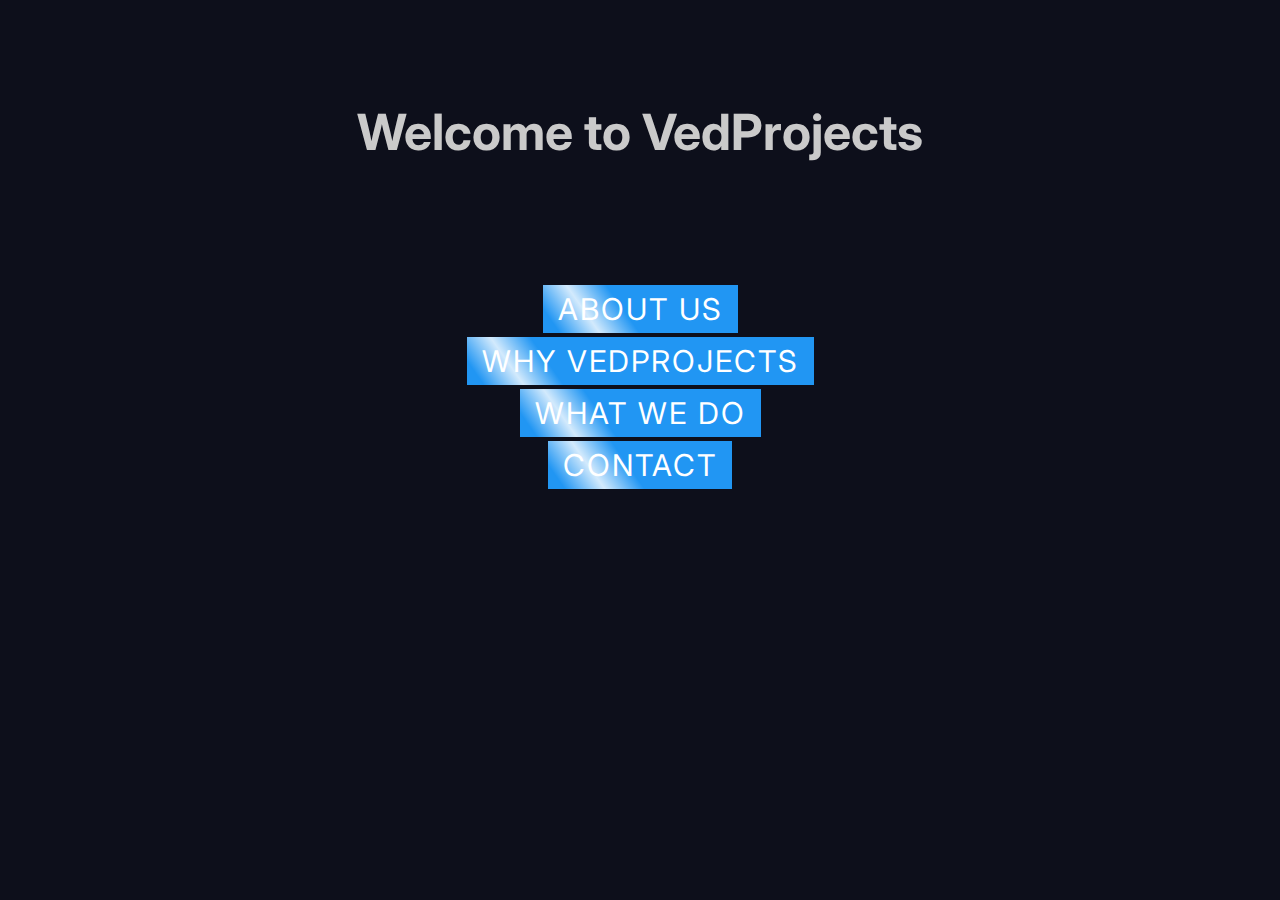
==== commit ce09bf2c: "Add files via upload" ====
--- a/index.html
+++ b/index.html
@@ -1,229 +1,37 @@
-
-
-	<!DOCTYPE html>
-	<h1 style="font-size: 30px"> <a href="https://vedprojects.github.io/main/">CLICK HERE FOR UPDATED WEBSITE</a> </h1><html lang="en-GB"><head><meta charSet="utf-8"/><meta http-equiv="X-UA-Compatible" content="IE=edge"/><meta name="viewport" content="width=device-width, initial-scale=1"/><title>Ved Project Consultants Ltd</title><meta name="author" content="Ved Project Consultants Ltd"/><meta name="generator" content="Starfield Technologies; Go Daddy Website Builder 8.0.0000"/><link rel="manifest" href="/manifest.webmanifest"/><link rel="apple-touch-icon" sizes="57x57" href="//img1.wsimg.com/isteam/ip/static/pwa-app/logo-default.png/:/rs=w:57,h:57,m"/><link rel="apple-touch-icon" sizes="60x60" href="//img1.wsimg.com/isteam/ip/static/pwa-app/logo-default.png/:/rs=w:60,h:60,m"/><link rel="apple-touch-icon" sizes="72x72" href="//img1.wsimg.com/isteam/ip/static/pwa-app/logo-default.png/:/rs=w:72,h:72,m"/><link rel="apple-touch-icon" sizes="114x114" href="//img1.wsimg.com/isteam/ip/static/pwa-app/logo-default.png/:/rs=w:114,h:114,m"/><link rel="apple-touch-icon" sizes="120x120" href="//img1.wsimg.com/isteam/ip/static/pwa-app/logo-default.png/:/rs=w:120,h:120,m"/><link rel="apple-touch-icon" sizes="144x144" href="//img1.wsimg.com/isteam/ip/static/pwa-app/logo-default.png/:/rs=w:144,h:144,m"/><link rel="apple-touch-icon" sizes="152x152" href="//img1.wsimg.com/isteam/ip/static/pwa-app/logo-default.png/:/rs=w:152,h:152,m"/><link rel="apple-touch-icon" sizes="180x180" href="//img1.wsimg.com/isteam/ip/static/pwa-app/logo-default.png/:/rs=w:180,h:180,m"/><meta property="og:url" content="https://vedprojects.co.uk/"/>
-	<meta property="og:site_name" content="Ved Project Consultants Ltd"/>
-	<meta property="og:title" content="Welcome to Ved Project Consultants Ltd"/>
-	<meta property="og:type" content="website"/>
-	<meta property="og:image" content="http://img1.wsimg.com/isteam/stock/31679"/>
-	<meta property="og:locale" content="en_GB"/>
-	<meta name="twitter:card" content="summary"/>
-	<meta name="twitter:title" content="Ved Project Consultants Ltd"/>
-	<meta name="twitter:description" content="Welcome to Ved Project Consultants Ltd"/>
-	<meta name="twitter:image" content="http://img1.wsimg.com/isteam/stock/31679"/>
-	<meta name="twitter:image:alt" content="Ved Project Consultants Ltd"/>
-	<meta name="theme-color" content="#53DEBF"/><script type="text/javascript" src="https://img1.wsimg.com/poly/v2/polyfill.min.js?unknown=polyfill&amp;flags=gated&amp;features=default%2Cfetch%2CArray.prototype.%40%40iterator%2CArray.prototype.find%2CArray.prototype.findIndex%2CFunction.name%2CNumber.isFinite%2CPromise%2CString.prototype.repeat%2CMath.sign%2CMath.trunc%2CArray.prototype.includes%2CObject.entries%2CObject.values%2CIntersectionObserver%2CIntl.~locale.en-GB" crossorigin></script>
-	<script type="text/javascript" src="//img1.wsimg.com/blobby/go/gpub/2a4f73fcd74c5421/script.js" crossorigin></script>
-	<script type="text/javascript">"undefined"===typeof _trfq&&(window._trfq=[]);"undefined"==typeof _trfd&&(window._trfd=[]);</script>
-	<script type="text/javascript">function logTcclEvent(){var t=this.getAttribute("data-tccl");if(window._trfq&&t)try{for(var e=t.split(","),r=e[0],d=e[1],n=e.splice(2),c=[],o=0;o<n.length;o+=2)c.push([n[o],n[o+1]]);window._trfq.push(["cmdLogEvent",d,r,c])}catch(e){window._trfq.push(["cmdLogEvent","gc_published_site_error","tccl.published.log",[["error",e.toString()],["data",t]]])}}"undefined"!=typeof window&&"undefined"!=typeof document&&window.addEventListener("DOMContentLoaded",function(){for(var t=document.querySelectorAll("[data-tccl]"),e=0;e<t.length;e++)try{var r=t[e].getAttribute("data-tccl").split(",");t[e].addEventListener(r[1],logTcclEvent)}catch(t){window._trfq.push(["cmdLogEvent","gc_published_site_error","tccl.published.add",[["error",t.toString()]]])}});</script>
-	<script type="text/javascript">"use strict";
-		
-	<h1 style="font-size: 30px"> <a href="https://vedprojects.github.io/main/">CLICK HERE FOR UPDATED WEBSITE</a> </h1>
-	
-	if ('serviceWorker' in navigator) {
-	window.addEventListener('load', function () {
-	navigator.serviceWorker.register('/sw.js').then(function () {
-	console.log('sw: registration complete');
-	}).catch(function (err) {
-	console.log(err);
-	});
-	});
-	}</script>
-	<style type="text/css">/*
-	Copyright 2016 The Muli Project Authors (contact@sansoxygen.com)
-	
-	This Font Software is licensed under the SIL Open Font License, Version 1.1.
-	This license is copied below, and is also available with a FAQ at: http://scripts.sil.org/OFL
-	
-	—————————————————————————————-
-	SIL OPEN FONT LICENSE Version 1.1 - 26 February 2007
-	—————————————————————————————-
-	*/
-	/* vietnamese */
-	@font-face {
-	font-family: 'Muli';
-	font-style: normal;
-	font-weight: 400;
-	src: url(https://img1.wsimg.com/gfonts/s/muli/v22/7Aulp_0qiz-aVz7u3PJLcUMYOFnOkEk40eiNxw.woff2) format('woff2');
-	unicode-range: U+0102-0103, U+0110-0111, U+0128-0129, U+0168-0169, U+01A0-01A1, U+01AF-01B0, U+1EA0-1EF9, U+20AB;
-	}
-	/* latin-ext */
-	@font-face {
-	font-family: 'Muli';
-	font-style: normal;
-	font-weight: 400;
-	src: url(https://img1.wsimg.com/gfonts/s/muli/v22/7Aulp_0qiz-aVz7u3PJLcUMYOFnOkEk50eiNxw.woff2) format('woff2');
-	unicode-range: U+0100-024F, U+0259, U+1E00-1EFF, U+2020, U+20A0-20AB, U+20AD-20CF, U+2113, U+2C60-2C7F, U+A720-A7FF;
-	}
-	/* latin */
-	@font-face {
-	font-family: 'Muli';
-	font-style: normal;
-	font-weight: 400;
-	src: url(https://img1.wsimg.com/gfonts/s/muli/v22/7Aulp_0qiz-aVz7u3PJLcUMYOFnOkEk30eg.woff2) format('woff2');
-	unicode-range: U+0000-00FF, U+0131, U+0152-0153, U+02BB-02BC, U+02C6, U+02DA, U+02DC, U+2000-206F, U+2074, U+20AC, U+2122, U+2191, U+2193, U+2212, U+2215, U+FEFF, U+FFFD;
-	}
-	
-	/*
-	Copyright 2011 The Quicksand Project Authors (https://github.com/andrew-paglinawan/QuicksandFamily), with Reserved Font Name Quicksand.
-	
-	This Font Software is licensed under the SIL Open Font License, Version 1.1.
-	This license is copied below, and is also available with a FAQ at: http://scripts.sil.org/OFL
-	
-	—————————————————————————————-
-	SIL OPEN FONT LICENSE Version 1.1 - 26 February 2007
-	—————————————————————————————-
-	*/
-	/* vietnamese */
-	@font-face {
-	font-family: 'Quicksand';
-	font-style: normal;
-	font-weight: 400;
-	src: url(https://img1.wsimg.com/gfonts/s/quicksand/v22/6xKtdSZaM9iE8KbpRA_hJFQNcOM.woff2) format('woff2');
-	unicode-range: U+0102-0103, U+0110-0111, U+0128-0129, U+0168-0169, U+01A0-01A1, U+01AF-01B0, U+1EA0-1EF9, U+20AB;
-	}
-	/* latin-ext */
-	@font-face {
-	font-family: 'Quicksand';
-	font-style: normal;
-	font-weight: 400;
-	src: url(https://img1.wsimg.com/gfonts/s/quicksand/v22/6xKtdSZaM9iE8KbpRA_hJVQNcOM.woff2) format('woff2');
-	unicode-range: U+0100-024F, U+0259, U+1E00-1EFF, U+2020, U+20A0-20AB, U+20AD-20CF, U+2113, U+2C60-2C7F, U+A720-A7FF;
-	}
-	/* latin */
-	@font-face {
-	font-family: 'Quicksand';
-	font-style: normal;
-	font-weight: 400;
-	src: url(https://img1.wsimg.com/gfonts/s/quicksand/v22/6xKtdSZaM9iE8KbpRA_hK1QN.woff2) format('woff2');
-	unicode-range: U+0000-00FF, U+0131, U+0152-0153, U+02BB-02BC, U+02C6, U+02DA, U+02DC, U+2000-206F, U+2074, U+20AC, U+2122, U+2191, U+2193, U+2212, U+2215, U+FEFF, U+FFFD;
-	}
-	/* vietnamese */
-	@font-face {
-	font-family: 'Quicksand';
-	font-style: normal;
-	font-weight: 700;
-	src: url(https://img1.wsimg.com/gfonts/s/quicksand/v22/6xKtdSZaM9iE8KbpRA_hJFQNcOM.woff2) format('woff2');
-	unicode-range: U+0102-0103, U+0110-0111, U+0128-0129, U+0168-0169, U+01A0-01A1, U+01AF-01B0, U+1EA0-1EF9, U+20AB;
-	}
-	/* latin-ext */
-	@font-face {
-	font-family: 'Quicksand';
-	font-style: normal;
-	font-weight: 700;
-	src: url(https://img1.wsimg.com/gfonts/s/quicksand/v22/6xKtdSZaM9iE8KbpRA_hJVQNcOM.woff2) format('woff2');
-	unicode-range: U+0100-024F, U+0259, U+1E00-1EFF, U+2020, U+20A0-20AB, U+20AD-20CF, U+2113, U+2C60-2C7F, U+A720-A7FF;
-	}
-	/* latin */
-	@font-face {
-	font-family: 'Quicksand';
-	font-style: normal;
-	font-weight: 700;
-	src: url(https://img1.wsimg.com/gfonts/s/quicksand/v22/6xKtdSZaM9iE8KbpRA_hK1QN.woff2) format('woff2');
-	unicode-range: U+0000-00FF, U+0131, U+0152-0153, U+02BB-02BC, U+02C6, U+02DA, U+02DC, U+2000-206F, U+2074, U+20AC, U+2122, U+2191, U+2193, U+2212, U+2215, U+FEFF, U+FFFD;
-	}
-	</style>
-	<link rel="stylesheet" href="//img1.wsimg.com/blobby/go/a23dd7af-1749-4e0d-a3d5-f929d7d7873f/gpub/5c2b28b7ec7cfd8c/styles.css"/>
-
-	<link data-glamor="cxs-default-sheet" rel="stylesheet" href="//img1.wsimg.com/blobby/go/a23dd7af-1749-4e0d-a3d5-f929d7d7873f/gpub/3204bc3effc334fe/styles.css"/>
-
-	<style data-glamor="cxs-media-sheet" type="text/css"></style>
-	<style data-glamor="cxs-xs-sheet" type="text/css">@media (max-width: 767px){.x .c1-q{padding-top:32px}}@media (max-width: 767px){.x .c1-r{padding-bottom:32px}}@media (max-width: 767px){.x .c1-1g{margin:0 !important}}@media (max-width: 767px){.x .c1-1w{display:flex}}@media (max-width: 767px){.x .c1-2e{flex-grow:1}}@media (max-width: 767px){.x .c1-2f > :not(:first-child):not(:last-child){padding-bottom:16px}}@media (max-width: 767px){.x .c1-2j{padding-bottom:0px !important}}@media (max-width: 767px){.x .c1-4d{margin-bottom:24px}}@media (max-width: 767px){.x .c1-52 > :nth-child(n){margin-bottom:24px}}@media (max-width: 767px){.x .c1-53 > :last-child{margin-bottom:0 !important}}@media (max-width: 767px){.x .c1-92{margin-top:24px}}@media (max-width: 767px){.x .c1-98{order:-1}}@media (max-width: 767px){.x .c1-9c{padding-top:none}}@media (max-width: 767px){.x .c1-9d{padding-bottom:none}}@media (max-width: 767px){.x .c1-9g{flex-direction:column}}@media (max-width: 767px){.x .c1-9l{padding-top:4px}}@media (max-width: 767px){.x .c1-9m{padding-bottom:4px}}</style>
-	<link data-glamor="cxs-sm-sheet" rel="stylesheet" href="//img1.wsimg.com/blobby/go/a23dd7af-1749-4e0d-a3d5-f929d7d7873f/gpub/745056935c4dc481/styles.css"/>
-
-	<link data-glamor="cxs-md-sheet" rel="stylesheet" href="//img1.wsimg.com/blobby/go/a23dd7af-1749-4e0d-a3d5-f929d7d7873f/gpub/17f549438bd7514b/styles.css"/>
-
-	<style data-glamor="cxs-lg-sheet" type="text/css">@media (min-width: 1280px){.x .c1-f{font-size:16px}}@media (min-width: 1280px){.x .c1-14{width:1160px}}@media (min-width: 1280px){.x .c1-37{font-size:44px}}@media (min-width: 1280px){.x .c1-3t{font-size:14px}}@media (min-width: 1280px){.x .c1-3y{font-size:12px}}@media (min-width: 1280px){.x .c1-4g{font-size:32px}}@media (min-width: 1280px){.x .c1-5g{font-size:22px}}</style>
-	<style data-glamor="cxs-xl-sheet" type="text/css">@media (min-width: 1536px){.x .c1-g{font-size:18px}}@media (min-width: 1536px){.x .c1-15{width:1280px}}@media (min-width: 1536px){.x .c1-38{font-size:48px}}@media (min-width: 1536px){.x .c1-3u{font-size:16px}}@media (min-width: 1536px){.x .c1-3z{font-size:14px}}@media (min-width: 1536px){.x .c1-4h{font-size:36px}}@media (min-width: 1536px){.x .c1-5h{font-size:24px}}</style>
-	<style type="text/css">.grecaptcha-badge { visibility: hidden; }</style>
-	<style type="text/css">.page-inner { background-color: rgb(255, 255, 255); min-height: 100vh; }</style></head>
-	<body class="x x-fonts-muli" context="[object Object]"><div id="layout-a-23-dd-7-af-1749-4-e-0-d-a-3-d-5-f-929-d-7-d-7873-f" class="layout layout-layout layout-layout-layout-21 locale-en-GB lang-en"><div data-ux="Page" id="page-24098" class="x-el x-el-div x-el c1-1 c1-2 c1-3 c1-4 c1-5 c1-6 c1-7 c1-8 c1-9 c1-a c1-b c1-c c1-d c1-e c1-f c1-g x-d-ux c1-1 c1-2 c1-b c1-c c1-d c1-e c1-f c1-g x-d-ux"><div data-ux="Block" class="x-el x-el-div page-inner c1-1 c1-2 c1-b c1-c c1-d c1-e c1-f c1-g x-d-ux"><div id="fa8df2a5-7484-402e-bf7a-6cb90d04b360" class="widget widget-header widget-header-header-9"><div data-ux="Header" data-aid="HEADER_WIDGET" class="x-el x-el-div x-el x-el c1-1 c1-2 c1-b c1-c c1-d c1-e c1-f c1-g x-d-aid x-d-ux c1-1 c1-2 c1-3 c1-b c1-c c1-d c1-e c1-f c1-g x-d-ux x-d-aid c1-1 c1-2 c1-b c1-c c1-d c1-e c1-f c1-g x-d-ux x-d-aid"><div> <section data-ux="Section" data-aid="HEADER_SECTION" class="x-el x-el-section c1-1 c1-2 c1-3 c1-h c1-i c1-j c1-b c1-c c1-k c1-l c1-m c1-n c1-o c1-p c1-q c1-r c1-d c1-e c1-f c1-g x-d-ux x-d-aid"><div data-ux="Block" class="x-el x-el-div c1-1 c1-2 c1-s c1-t c1-b c1-c c1-d c1-e c1-f c1-g x-d-ux"><div data-ux="Block" class="x-el x-el-div c1-1 c1-2 c1-b c1-c c1-d c1-e c1-f c1-g x-d-ux"></div><div data-ux="Block" class="x-el x-el-div c1-1 c1-2 c1-b c1-c c1-d c1-e c1-f c1-g x-d-ux"><div data-ux="Container" class="x-el x-el-div c1-1 c1-2 c1-u c1-v c1-w c1-x c1-y c1-t c1-z c1-b c1-c c1-10 c1-d c1-11 c1-12 c1-13 c1-e c1-14 c1-f c1-15 c1-g x-d-ux"><div data-ux="Grid" class="x-el x-el-div c1-1 c1-2 c1-16 c1-17 c1-18 c1-19 c1-1a c1-1b c1-1c c1-1d c1-1e c1-1f c1-b c1-c c1-1g c1-1h c1-1i c1-1j c1-1k c1-1l c1-d c1-1m c1-1n c1-e c1-f c1-g x-d-ux"><div data-ux="GridCell" class="x-el x-el-div c1-1 c1-2 c1-17 c1-1o c1-1p c1-1q c1-y c1-1r c1-1s c1-1t c1-1u c1-1v c1-b c1-c c1-1w c1-1x c1-1y c1-1z c1-20 c1-d c1-21 c1-22 c1-23 c1-24 c1-25 c1-26 c1-27 c1-28 c1-29 c1-e c1-f c1-g x-d-ux"><div data-ux="Hero" class="x-el x-el-div c1-1 c1-2 c1-2a c1-2b c1-h c1-i c1-y c1-2c c1-2d c1-b c1-c c1-2e c1-2f c1-d c1-e c1-f c1-g x-d-ux"><div data-ux="Block" data-aid="HEADER_LOGO_RENDERED" class="x-el x-el-div c1-2g c1-2h c1-y c1-4 c1-2i c1-c c1-2j c1-2k c1-d c1-e c1-f c1-g x-d-ux x-d-aid"><a rel="" typography="LinkAlpha" data-ux="Link" data-page="628f9e5e-4e5e-4220-b777-4a5cfbe4b3fb" title="Ved Project Consultants Ltd" href="/" class="x-el x-el-a c1-2l c1-2m c1-2n c1-2d c1-2c c1-2o c1-2p c1-2q c1-2r c1-2s c1-2t c1-b c1-2u c1-c c1-2v c1-2w c1-2x c1-d c1-e c1-f c1-g x-d-ux x-d-page" data-tccl="ux2.HEADER.header9.Logo.Default.Link.Default.24100.click,click"><div id="bs-1"><h3 typography="HeadingAlpha" data-ux="LogoHeading" id="logo-container-24101" logoText="Ved Project Consultants Ltd" class="x-el x-el-h3 c1-1 c1-2 c1-2d c1-2c c1-2y c1-2z c1-30 c1-1a c1-1c c1-y c1-31 c1-32 c1-2h c1-33 c1-34 c1-35 c1-36 c1-37 c1-38 x-d-ux"><span data-ux="Element" data-aid="HEADER_LOGO_TEXT_RENDERED" data-field-id="logo" data-field-route="/logo" class="x-el x-el-span c1-2l c1-2m c1-2g c1-4 c1-32 c1-39 c1-2v c1-3a c1-2h c1-35 c1-36 c1-37 c1-38 x-d-ux x-d-aid x-d-field-id x-d-field-route">Ved Project Consultants Ltd</span></h3></div></a></div><div data-ux="Container" class="x-el x-el-div c1-1 c1-2 c1-2z c1-30 c1-3b c1-3c c1-y c1-3d c1-b c1-c c1-10 c1-d c1-11 c1-e c1-14 c1-f c1-15 c1-g x-d-ux"><h1 typography="BodyAlpha" data-ux="HeroHeading" data-aid="HEADER_TAGLINE_RENDERED" data-route="tagline" class="x-el x-el-h1 c1-1 c1-2 c1-2d c1-2c c1-3e c1-2z c1-30 c1-1a c1-3f c1-3g c1-b c1-33 c1-c c1-34 c1-d c1-3h c1-e c1-f c1-g x-d-ux x-d-aid x-d-route">Welcome to Ved Project Consultants Ltd</h1><div id="bs-2"><div data-ux="Element" id="tagline-container-24102" class="x-el x-el-div c1-1 c1-2 c1-2d c1-2c c1-2y c1-3i c1-c c1-b c1-d c1-3j c1-e c1-f c1-g x-d-ux"><h1 typography="BodyAlpha" data-ux="Tagline" data-aid="HEADER_TAGLINE_RENDERED" data-route="tagline" class="x-el x-el-h1 c1-1 c1-2 c1-2d c1-2c c1-3e c1-2z c1-30 c1-1a c1-3f c1-3k c1-2g c1-4 c1-c c1-b c1-33 c1-34 c1-d c1-e c1-f c1-g x-d-ux x-d-aid x-d-route">Welcome to Ved Project Consultants Ltd</h1><span data-ux="Element" data-size="medium" data-scaler-id="scaler-tagline-container-24102" class="x-el x-el-span c1-3l c1-3m c1-3g c1-3n c1-3o c1-3p c1-c c1-2h c1-d c1-e c1-f c1-g x-d-ux x-d-size x-d-scaler-id">Welcome to Ved Project Consultants Ltd</span><span data-ux="Element" data-size="small" data-scaler-id="scaler-tagline-container-24102" class="x-el x-el-span c1-3l c1-3m c1-3g c1-3n c1-3o c1-3p c1-3q c1-2h c1-3r c1-3s c1-3t c1-3u x-d-ux x-d-size x-d-scaler-id">Welcome to Ved Project Consultants Ltd</span><span data-ux="Element" data-size="xsmall" data-scaler-id="scaler-tagline-container-24102" class="x-el x-el-span c1-3l c1-3m c1-3g c1-3n c1-3o c1-3p c1-3v c1-2h c1-3w c1-3x c1-3y c1-3z x-d-ux x-d-size x-d-scaler-id">Welcome to Ved Project Consultants Ltd</span></div></div></div></div></div><div data-ux="GridCell" class="x-el x-el-div c1-1 c1-2 c1-17 c1-1o c1-1p c1-1q c1-y c1-1r c1-1s c1-1t c1-1u c1-40 c1-b c1-c c1-1x c1-1y c1-1z c1-20 c1-d c1-21 c1-41 c1-3h c1-42 c1-e c1-f c1-g x-d-ux"><figure data-ux="WrapperImage" data-field-id="background" class="x-el x-el-figure c1-1 c1-2 c1-s c1-2g c1-1a c1-30 c1-1c c1-2z c1-43 c1-4 c1-b c1-c c1-d c1-e c1-f c1-g x-d-ux x-d-field-id"><img src="//img1.wsimg.com/isteam/stock/31679/:/rs=h:1000,cg:true,m" srcSet="//img1.wsimg.com/isteam/stock/31679/:/rs=h:1000,cg:true,m,
-
-
-	//img1.wsimg.com/isteam/stock/31679/:/rs=h:1500,cg:true,m 1.5x,
-
-
-	//img1.wsimg.com/isteam/stock/31679/:/rs=h:2000,cg:true,m 2x,
-
-
-	//img1.wsimg.com/isteam/stock/31679/:/rs=h:3000,cg:true,m 3x" alt="image17" data-ux="Image" data-aid="BACKGROUND_IMAGE_RENDERED" class="x-el x-el-img c1-1 c1-2 c1-y c1-4 c1-u c1-v c1-1a c1-1c c1-44 c1-b c1-c c1-d c1-45 c1-46 c1-47 c1-e c1-f c1-g x-d-ux x-d-aid"/><script>(function(){Number(window.vctElements)||(window.vctElements=0),window.vctElements++;var i=new Image();i.onload=window.markVisuallyComplete;i.srcset="//img1.wsimg.com/isteam/stock/31679/:/rs=h:1000,cg:true,m, //img1.wsimg.com/isteam/stock/31679/:/rs=h:1500,cg:true,m 1.5x, //img1.wsimg.com/isteam/stock/31679/:/rs=h:2000,cg:true,m 2x, //img1.wsimg.com/isteam/stock/31679/:/rs=h:3000,cg:true,m 3x";i.src="//img1.wsimg.com/isteam/stock/31679/:/rs=h:1000,cg:true,m";})()</script></figure></div></div></div></div></div></section> </div></div></div><div id="b1ff316d-a109-4674-a580-a06f8a8f95fa" class="widget widget-about widget-about-about-1"><div data-ux="Widget" class="x-el x-el-div x-el c1-1 c1-2 c1-3 c1-b c1-c c1-d c1-e c1-f c1-g x-d-ux c1-1 c1-2 c1-b c1-c c1-d c1-e c1-f c1-g x-d-ux"><div> <section data-ux="Section" class="x-el x-el-section c1-1 c1-2 c1-3 c1-h c1-i c1-b c1-c c1-q c1-r c1-d c1-e c1-f c1-g x-d-ux"><div data-ux="Container" class="x-el x-el-div c1-1 c1-2 c1-u c1-v c1-w c1-x c1-y c1-b c1-c c1-10 c1-d c1-11 c1-e c1-14 c1-f c1-15 c1-g x-d-ux"><h4 typography="HeadingBeta" data-ux="SectionHeading" data-aid="ABOUT_SECTION_TITLE_RENDERED" data-route="sectionTitle" class="x-el x-el-h4 c1-1 c1-2 c1-2d c1-2c c1-48 c1-2z c1-30 c1-1a c1-49 c1-4a c1-1e c1-2h c1-4b c1-4c c1-34 c1-4d c1-4e c1-4f c1-4g c1-4h x-d-ux x-d-aid x-d-route"><span data-ux="Element" class="x-el x-el-span c1-2h c1-4b c1-4e c1-4f c1-4g c1-4h x-d-ux">About Us</span><hr data-ux="SectionHeadingHR" class="x-el x-el-hr c1-4i c1-4j c1-4k c1-4l c1-1c c1-4m c1-2h c1-4b c1-4e c1-4f c1-4g c1-4h x-d-ux"/></h4><div data-ux="ContentCards" class="x-el x-el-div x-el c1-1 c1-2 c1-1e c1-4n c1-b c1-c c1-d c1-e c1-f c1-g x-d-ux c1-1 c1-2 c1-16 c1-17 c1-18 c1-19 c1-1a c1-1b c1-4o c1-1d c1-b c1-c c1-1h c1-1i c1-4p c1-1k c1-d c1-e c1-f c1-g x-d-ux"><div data-ux="GridCell" class="x-el x-el-div c1-1 c1-2 c1-17 c1-1o c1-1p c1-1q c1-y c1-1r c1-1s c1-4q c1-1u c1-16 c1-b c1-c c1-4r c1-4s c1-1x c1-1y c1-4t c1-20 c1-d c1-4u c1-4v c1-e c1-f c1-g x-d-ux"><div data-ux="ContentCard" data-field-id="cards" data-field-route="/card/0" index="0" class="x-el x-el-div x-el c1-1 c1-2 c1-s c1-16 c1-4w c1-4x c1-1e c1-4y c1-4 c1-4z c1-50 c1-51 c1-1o c1-b c1-c c1-52 c1-53 c1-d c1-e c1-f c1-g x-d-ux x-d-field-id x-d-field-route c1-1 c1-2 c1-b c1-c c1-d c1-e c1-f c1-g x-d-ux x-d-field-id x-d-field-route"><div data-ux="ContentCardWrapperImage" data-field-id="cards.imageProperties" data-field-route="/card/0/image" class="x-el x-el-div c1-1 c1-2 c1-2g c1-u c1-v c1-1e c1-54 c1-b c1-c c1-d c1-e c1-f c1-g x-d-ux x-d-field-id x-d-field-route"><span data-ux="Element" class="x-el x-el-span c1-1 c1-2 c1-b c1-c c1-d c1-e c1-f c1-g x-d-ux"><img src="//img1.wsimg.com/isteam/stock/99753/:/cr=t:0%25,l:16.67%25,w:66.67%25,h:100%25/rs=w:365,h:365,cg:true" srcSet="//img1.wsimg.com/isteam/stock/99753/:/cr=t:0%25,l:16.67%25,w:66.67%25,h:100%25/rs=w:365,h:365,cg:true,
-
-
-	//img1.wsimg.com/isteam/stock/99753/:/cr=t:0%25,l:16.67%25,w:66.67%25,h:100%25/rs=w:547.5,h:547.5,cg:true 1.5x,
-
-
-	//img1.wsimg.com/isteam/stock/99753/:/cr=t:0%25,l:16.67%25,w:66.67%25,h:100%25/rs=w:730,h:730,cg:true 2x,
-
-
-	//img1.wsimg.com/isteam/stock/99753/:/cr=t:0%25,l:16.67%25,w:66.67%25,h:100%25/rs=w:1095,h:1095,cg:true 3x" alt="image18" data-ux="ContentCardImageThumbnail" overlayAlpha="0" data-aid="ABOUT_IMAGE_RENDERED0" class="x-el x-el-img c1-1 c1-2 c1-y c1-55 c1-u c1-v c1-1a c1-1c c1-44 c1-56 c1-57 c1-58 c1-b c1-c c1-d c1-e c1-f c1-g x-d-ux x-d-aid"/></span></div><div data-ux="Block" class="x-el x-el-div c1-1 c1-2 c1-4 c1-s c1-59 c1-b c1-c c1-d c1-e c1-f c1-g x-d-ux"><h4 typography="HeadingDelta" data-ux="ContentCardHeading" data-aid="ABOUT_HEADLINE_RENDERED0" data-field-id="cards.headline" data-field-route="/card/0" class="x-el x-el-h4 c1-1 c1-2 c1-2d c1-2c c1-3e c1-2z c1-30 c1-1a c1-1c c1-1e c1-5a c1-3d c1-5b c1-b c1-4c c1-5c c1-34 c1-5d c1-5e c1-5f c1-5g c1-5h x-d-ux x-d-aid x-d-field-id x-d-field-route">ELECTRICAL ENGINEERING &amp; PROJECT MANAGEMENT CONSULTANTS</h4><h4 typography="HeadingDelta" data-ux="ContentCardHeading" class="x-el x-el-h4 c1-1 c1-2 c1-2d c1-2c c1-3e c1-2z c1-30 c1-1a c1-5i c1-1e c1-5a c1-3n c1-3o c1-3d c1-5b c1-b c1-4c c1-5c c1-34 c1-5e c1-5j c1-5f c1-5g c1-5h x-d-ux">ELECTRICAL ENGINEERING &amp; PROJECT MANAGEMENT CONSULTANTS</h4><h4 typography="HeadingDelta" data-ux="ContentCardHeading" class="x-el x-el-h4 c1-1 c1-2 c1-2d c1-2c c1-3e c1-2z c1-30 c1-1a c1-5i c1-1e c1-5a c1-3n c1-3o c1-3d c1-5b c1-b c1-4c c1-5c c1-34 c1-5k c1-5e c1-5f c1-5g c1-5h x-d-ux">ELECTRICAL ENGINEERING &amp; PROJECT MANAGEMENT CONSULTANTS</h4></div><div typography="BodyAlpha" data-ux="ContentCardText" data-aid="ABOUT_DESCRIPTION_RENDERED0" data-field-id="cards.description" data-field-route="/card/0" class="x-el x-el-p c1-1 c1-2 c1-2d c1-2c c1-5l c1-1a c1-1c c1-5m c1-5n c1-5o c1-5p c1-5q c1-5r c1-5s c1-5t c1-5u c1-5v c1-5w c1-5x c1-5y c1-5z c1-60 c1-61 c1-62 c1-63 c1-64 c1-65 c1-66 c1-67 c1-68 c1-69 c1-6a c1-6b c1-6c c1-6d c1-1o c1-b c1-6e c1-c c1-34 c1-d c1-e c1-f c1-g x-d-ux x-d-aid x-d-field-id x-d-field-route x-rt"><p style="margin:0"><span class="x-el x-el-span c1-6k c1-6l c1-b c1-c c1-d c1-e c1-f c1-g x-d-ux">Ved Project Consultants Ltd provides electrical engineering and project management expertise services in Oil &amp; Gas, Petrochemicals, Power &amp; Utilities industry.</span></p><p style="margin:0"><span class="x-el x-el-span c1-6k c1-6l c1-b c1-c c1-d c1-e c1-f c1-g x-d-ux">&nbsp;We take care of your ONSHORE &amp; OFFSHORE ELECTRICAL ENGINEERING DESIGN &amp; MANAGEMENT requirements.</span></p><p style="margin:0"><span class="x-el x-el-span c1-6k c1-6l c1-b c1-c c1-d c1-e c1-f c1-g x-d-ux"><br></span></p><p style="margin:0"><span class="x-el x-el-span c1-6k c1-6l c1-b c1-c c1-d c1-e c1-f c1-g x-d-ux"><br></span></p></div></div></div><div data-ux="GridCell" class="x-el x-el-div c1-1 c1-2 c1-17 c1-1o c1-1p c1-1q c1-y c1-1r c1-1s c1-4q c1-1u c1-16 c1-b c1-c c1-4r c1-4s c1-1x c1-1y c1-4t c1-20 c1-d c1-4u c1-4v c1-e c1-f c1-g x-d-ux"><div data-ux="ContentCard" data-field-id="cards" data-field-route="/card/1" index="1" class="x-el x-el-div x-el c1-1 c1-2 c1-s c1-16 c1-4w c1-4x c1-1e c1-4y c1-4 c1-4z c1-50 c1-51 c1-1o c1-b c1-c c1-52 c1-53 c1-d c1-e c1-f c1-g x-d-ux x-d-field-id x-d-field-route c1-1 c1-2 c1-b c1-c c1-d c1-e c1-f c1-g x-d-ux x-d-field-id x-d-field-route"><div data-ux="ContentCardWrapperImage" data-field-id="cards.imageProperties" data-field-route="/card/1/image" class="x-el x-el-div c1-1 c1-2 c1-2g c1-u c1-v c1-1e c1-54 c1-b c1-c c1-d c1-e c1-f c1-g x-d-ux x-d-field-id x-d-field-route"><span data-ux="Element" class="x-el x-el-span c1-1 c1-2 c1-b c1-c c1-d c1-e c1-f c1-g x-d-ux"><img src="//img1.wsimg.com/isteam/ip/a23dd7af-1749-4e0d-a3d5-f929d7d7873f/1.png/:/rs=w:365,h:365,cg:true,m/cr=w:365,h:365" srcSet="//img1.wsimg.com/isteam/ip/a23dd7af-1749-4e0d-a3d5-f929d7d7873f/1.png/:/rs=w:365,h:365,cg:true,m/cr=w:365,h:365,
-
-
-	//img1.wsimg.com/isteam/ip/a23dd7af-1749-4e0d-a3d5-f929d7d7873f/1.png/:/rs=w:547.5,h:547.5,cg:true,m/cr=w:547.5,h:547.5 1.5x,
-
-
-	//img1.wsimg.com/isteam/ip/a23dd7af-1749-4e0d-a3d5-f929d7d7873f/1.png/:/rs=w:730,h:730,cg:true,m/cr=w:730,h:730 2x,
-
-
-	//img1.wsimg.com/isteam/ip/a23dd7af-1749-4e0d-a3d5-f929d7d7873f/1.png/:/rs=w:1095,h:1095,cg:true,m/cr=w:1095,h:1095 3x" alt="image19" data-ux="ContentCardImageThumbnail" data-aid="ABOUT_IMAGE_RENDERED1" class="x-el x-el-img c1-1 c1-2 c1-y c1-55 c1-u c1-v c1-1a c1-1c c1-44 c1-56 c1-57 c1-58 c1-b c1-c c1-d c1-e c1-f c1-g x-d-ux x-d-aid"/></span></div><div data-ux="Block" class="x-el x-el-div c1-1 c1-2 c1-4 c1-s c1-59 c1-b c1-c c1-d c1-e c1-f c1-g x-d-ux"><h4 typography="HeadingDelta" data-ux="ContentCardHeading" data-aid="ABOUT_HEADLINE_RENDERED1" data-field-id="cards.headline" data-field-route="/card/1" class="x-el x-el-h4 c1-1 c1-2 c1-2d c1-2c c1-3e c1-2z c1-30 c1-1a c1-1c c1-1e c1-5a c1-3d c1-5b c1-b c1-4c c1-5c c1-34 c1-5d c1-5e c1-5f c1-5g c1-5h x-d-ux x-d-aid x-d-field-id x-d-field-route">WHY VED PROJECT CONSULTANTS ?</h4><h4 typography="HeadingDelta" data-ux="ContentCardHeading" class="x-el x-el-h4 c1-1 c1-2 c1-2d c1-2c c1-3e c1-2z c1-30 c1-1a c1-5i c1-1e c1-5a c1-3n c1-3o c1-3d c1-5b c1-b c1-4c c1-5c c1-34 c1-5e c1-5j c1-5f c1-5g c1-5h x-d-ux">ELECTRICAL ENGINEERING &amp; PROJECT MANAGEMENT CONSULTANTS</h4><h4 typography="HeadingDelta" data-ux="ContentCardHeading" class="x-el x-el-h4 c1-1 c1-2 c1-2d c1-2c c1-3e c1-2z c1-30 c1-1a c1-5i c1-1e c1-5a c1-3n c1-3o c1-3d c1-5b c1-b c1-4c c1-5c c1-34 c1-5k c1-5e c1-5f c1-5g c1-5h x-d-ux">ELECTRICAL ENGINEERING &amp; PROJECT MANAGEMENT CONSULTANTS</h4></div><div typography="BodyAlpha" data-ux="ContentCardText" data-aid="ABOUT_DESCRIPTION_RENDERED1" data-field-id="cards.description" data-field-route="/card/1" class="x-el x-el-p c1-1 c1-2 c1-2d c1-2c c1-5l c1-1a c1-1c c1-5m c1-5n c1-5o c1-5p c1-5q c1-5r c1-5s c1-5t c1-5u c1-5v c1-5w c1-5x c1-5y c1-5z c1-60 c1-61 c1-62 c1-63 c1-64 c1-65 c1-66 c1-67 c1-68 c1-69 c1-6a c1-6b c1-6c c1-6d c1-1o c1-b c1-6e c1-c c1-34 c1-d c1-e c1-f c1-g x-d-ux x-d-aid x-d-field-id x-d-field-route x-rt"><p style="margin:0"><span class="x-el x-el-span c1-6k c1-6l c1-b c1-c c1-d c1-e c1-f c1-g x-d-ux">Our innovative services are well established, compliant with international codes and standards and in most cases exceed our client expectations.&nbsp;</span></p><p style="margin:0"><span class="x-el x-el-span c1-6k c1-6l c1-b c1-c c1-d c1-e c1-f c1-g x-d-ux">We offer tailor made solutions to meet individual project demands across various industries and so far customer satisfaction has been the key to our success for repeat business with our clients.</span></p><p style="margin:0"><span class="x-el x-el-span c1-6k c1-6l c1-b c1-c c1-d c1-e c1-f c1-g x-d-ux">Quality at work motivates us to be strong and do things right every time, first time.&nbsp;</span></p></div></div></div><div data-ux="GridCell" class="x-el x-el-div c1-1 c1-2 c1-17 c1-1o c1-1p c1-1q c1-y c1-1r c1-1s c1-4q c1-1u c1-16 c1-b c1-c c1-4r c1-4s c1-1x c1-1y c1-4t c1-20 c1-d c1-4u c1-4v c1-e c1-f c1-g x-d-ux"><div data-ux="ContentCard" data-field-id="cards" data-field-route="/card/2" index="2" class="x-el x-el-div x-el c1-1 c1-2 c1-s c1-16 c1-4w c1-4x c1-1e c1-4y c1-4 c1-4z c1-50 c1-51 c1-1o c1-b c1-c c1-52 c1-53 c1-d c1-e c1-f c1-g x-d-ux x-d-field-id x-d-field-route c1-1 c1-2 c1-b c1-c c1-d c1-e c1-f c1-g x-d-ux x-d-field-id x-d-field-route"><div data-ux="ContentCardWrapperImage" data-field-id="cards.imageProperties" data-field-route="/card/2/image" class="x-el x-el-div c1-1 c1-2 c1-2g c1-u c1-v c1-1e c1-54 c1-b c1-c c1-d c1-e c1-f c1-g x-d-ux x-d-field-id x-d-field-route"><span data-ux="Element" class="x-el x-el-span c1-1 c1-2 c1-b c1-c c1-d c1-e c1-f c1-g x-d-ux"><img src="//img1.wsimg.com/isteam/ip/a23dd7af-1749-4e0d-a3d5-f929d7d7873f/5.jpg/:/rs=w:365,h:365,cg:true,m/cr=w:365,h:365" srcSet="//img1.wsimg.com/isteam/ip/a23dd7af-1749-4e0d-a3d5-f929d7d7873f/5.jpg/:/rs=w:365,h:365,cg:true,m/cr=w:365,h:365,
-
-
-	//img1.wsimg.com/isteam/ip/a23dd7af-1749-4e0d-a3d5-f929d7d7873f/5.jpg/:/rs=w:547.5,h:547.5,cg:true,m/cr=w:547.5,h:547.5 1.5x,
-
-
-	//img1.wsimg.com/isteam/ip/a23dd7af-1749-4e0d-a3d5-f929d7d7873f/5.jpg/:/rs=w:730,h:730,cg:true,m/cr=w:730,h:730 2x,
-
-
-	//img1.wsimg.com/isteam/ip/a23dd7af-1749-4e0d-a3d5-f929d7d7873f/5.jpg/:/rs=w:1095,h:1095,cg:true,m/cr=w:1095,h:1095 3x" alt="image20" data-ux="ContentCardImageThumbnail" overlayAlpha="0" data-aid="ABOUT_IMAGE_RENDERED2" class="x-el x-el-img c1-1 c1-2 c1-y c1-55 c1-u c1-v c1-1a c1-1c c1-44 c1-56 c1-57 c1-58 c1-b c1-c c1-d c1-e c1-f c1-g x-d-ux x-d-aid"/></span></div><div data-ux="Block" class="x-el x-el-div c1-1 c1-2 c1-4 c1-s c1-59 c1-b c1-c c1-d c1-e c1-f c1-g x-d-ux"><h4 typography="HeadingDelta" data-ux="ContentCardHeading" data-aid="ABOUT_HEADLINE_RENDERED2" data-field-id="cards.headline" data-field-route="/card/2" class="x-el x-el-h4 c1-1 c1-2 c1-2d c1-2c c1-3e c1-2z c1-30 c1-1a c1-1c c1-1e c1-5a c1-3d c1-5b c1-b c1-4c c1-5c c1-34 c1-5d c1-5e c1-5f c1-5g c1-5h x-d-ux x-d-aid x-d-field-id x-d-field-route">WHAT WE DO</h4><h4 typography="HeadingDelta" data-ux="ContentCardHeading" class="x-el x-el-h4 c1-1 c1-2 c1-2d c1-2c c1-3e c1-2z c1-30 c1-1a c1-5i c1-1e c1-5a c1-3n c1-3o c1-3d c1-5b c1-b c1-4c c1-5c c1-34 c1-5e c1-5j c1-5f c1-5g c1-5h x-d-ux">ELECTRICAL ENGINEERING &amp; PROJECT MANAGEMENT CONSULTANTS</h4><h4 typography="HeadingDelta" data-ux="ContentCardHeading" class="x-el x-el-h4 c1-1 c1-2 c1-2d c1-2c c1-3e c1-2z c1-30 c1-1a c1-5i c1-1e c1-5a c1-3n c1-3o c1-3d c1-5b c1-b c1-4c c1-5c c1-34 c1-5k c1-5e c1-5f c1-5g c1-5h x-d-ux">WHAT WE DO</h4></div><div typography="BodyAlpha" data-ux="ContentCardText" data-aid="ABOUT_DESCRIPTION_RENDERED2" data-field-id="cards.description" data-field-route="/card/2" class="x-el x-el-p c1-1 c1-2 c1-2d c1-2c c1-5l c1-1a c1-1c c1-5m c1-5n c1-5o c1-5p c1-5q c1-5r c1-5s c1-5t c1-5u c1-5v c1-5w c1-5x c1-5y c1-5z c1-60 c1-61 c1-62 c1-63 c1-64 c1-65 c1-66 c1-67 c1-68 c1-69 c1-6a c1-6b c1-6c c1-6d c1-1o c1-b c1-6e c1-c c1-34 c1-d c1-e c1-f c1-g x-d-ux x-d-aid x-d-field-id x-d-field-route x-rt"><p style="margin:0"><span class="x-el x-el-span c1-6k c1-6l c1-b c1-c c1-d c1-e c1-f c1-g x-d-ux">&nbsp;KEY AREAS AND SERVICES</span></p><p style="margin:0"><span class="x-el x-el-span c1-6k c1-6l c1-b c1-c c1-d c1-e c1-f c1-g x-d-ux">- Appraise and Concept Select Studies</span></p><p style="margin:0"><span class="x-el x-el-span c1-6k c1-6l c1-b c1-c c1-d c1-e c1-f c1-g x-d-ux">- Pre-FEED, FEED and EPC</span></p><p style="margin:0"><span class="x-el x-el-span c1-6k c1-6l c1-b c1-c c1-d c1-e c1-f c1-g x-d-ux">- Detailed Engineering and Design&nbsp;</span></p><p style="margin:0"><span class="x-el x-el-span c1-6k c1-6l c1-b c1-c c1-d c1-e c1-f c1-g x-d-ux">- Project Management and Consultancy</span></p><p style="margin:0"><span class="x-el x-el-span c1-6k c1-6l c1-b c1-c c1-d c1-e c1-f c1-g x-d-ux">- Packaged Substation Consultancy and Technical Expertise</span></p><p style="margin:0"><span class="x-el x-el-span c1-6k c1-6l c1-b c1-c c1-d c1-e c1-f c1-g x-d-ux">- CAPEX / Manhours Electrical Estimates&nbsp;</span></p><p style="margin:0"><span class="x-el x-el-span c1-6k c1-6l c1-b c1-c c1-d c1-e c1-f c1-g x-d-ux">- SUBSEA Power Cables&nbsp;</span></p><p style="margin:0"><span class="x-el x-el-span c1-6k c1-6l c1-b c1-c c1-d c1-e c1-f c1-g x-d-ux">- Offshore Platform &amp; HUB Electrical Power Distribution</span></p><p style="margin:0"><span class="x-el x-el-span c1-6k c1-6l c1-b c1-c c1-d c1-e c1-f c1-g x-d-ux">- Onshore Power Distribution</span></p><p style="margin:0"><span class="x-el x-el-span c1-6k c1-6l c1-b c1-c c1-d c1-e c1-f c1-g x-d-ux">- Mobile Power Generation</span></p><p style="margin:0"><span class="x-el x-el-span c1-6k c1-6l c1-b c1-c c1-d c1-e c1-f c1-g x-d-ux">- Substation Upgrades and Expansion</span></p><p style="margin:0"><span class="x-el x-el-span c1-6k c1-6l c1-b c1-c c1-d c1-e c1-f c1-g x-d-ux">- Construction Support&nbsp;</span></p><p style="margin:0"><span class="x-el x-el-span c1-6k c1-6l c1-b c1-c c1-d c1-e c1-f c1-g x-d-ux">- Pre-commissioning and Start-up Support</span></p><p style="margin:0"><span class="x-el x-el-span c1-6k c1-6l c1-b c1-c c1-d c1-e c1-f c1-g x-d-ux">- Reliability, Troubleshooting and Maintenance Advisory</span></p></div></div></div></div></div></section> </div></div></div><div id="9b459fd7-53b4-4c7e-8df2-2542ed60c9b9" class="widget widget-about widget-about-about-9"><div data-ux="Widget" class="x-el x-el-div x-el c1-1 c1-2 c1-3 c1-b c1-c c1-d c1-e c1-f c1-g x-d-ux c1-1 c1-2 c1-b c1-c c1-d c1-e c1-f c1-g x-d-ux"><div> <section data-ux="Section" class="x-el x-el-section c1-1 c1-2 c1-3 c1-h c1-i c1-b c1-c c1-q c1-r c1-d c1-e c1-f c1-g x-d-ux"><div data-ux="Container" class="x-el x-el-div c1-1 c1-2 c1-u c1-v c1-w c1-x c1-y c1-b c1-c c1-10 c1-d c1-11 c1-e c1-14 c1-f c1-15 c1-g x-d-ux"><h4 typography="HeadingBeta" data-ux="SectionHeading" data-aid="ABOUT_SECTION_TITLE_RENDERED" data-route="sectionTitle" class="x-el x-el-h4 c1-1 c1-2 c1-2d c1-2c c1-48 c1-2z c1-30 c1-1a c1-49 c1-4a c1-1e c1-2h c1-4b c1-4c c1-34 c1-4d c1-4e c1-4f c1-4g c1-4h x-d-ux x-d-aid x-d-route"><span data-ux="Element" class="x-el x-el-span c1-2h c1-4b c1-4e c1-4f c1-4g c1-4h x-d-ux">More About Us</span><hr data-ux="SectionHeadingHR" class="x-el x-el-hr c1-4i c1-4j c1-4k c1-4l c1-1c c1-4m c1-2h c1-4b c1-4e c1-4f c1-4g c1-4h x-d-ux"/></h4><div data-ux="Grid" class="x-el x-el-div c1-1 c1-2 c1-16 c1-17 c1-18 c1-19 c1-1a c1-1b c1-4o c1-1d c1-b c1-c c1-1h c1-1i c1-4p c1-1k c1-d c1-e c1-f c1-g x-d-ux"><div data-ux="GridCell" class="x-el x-el-div c1-1 c1-2 c1-17 c1-1o c1-1p c1-1q c1-y c1-1r c1-1s c1-6m c1-1u c1-b c1-c c1-1x c1-1y c1-4t c1-20 c1-d c1-e c1-f c1-g x-d-ux"><div data-ux="Grid" data-field-id="cards" data-field-route="/card/0" class="x-el x-el-div c1-1 c1-2 c1-16 c1-17 c1-18 c1-19 c1-1a c1-1b c1-1c c1-1d c1-4y c1-b c1-c c1-1h c1-1i c1-1j c1-1k c1-d c1-e c1-f c1-g x-d-ux x-d-field-id x-d-field-route"><div data-ux="GridCell" class="x-el x-el-div c1-1 c1-2 c1-17 c1-1o c1-1p c1-1q c1-y c1-1r c1-1s c1-1t c1-1u c1-6n c1-4n c1-b c1-c c1-4r c1-4s c1-1x c1-1y c1-1z c1-20 c1-d c1-e c1-f c1-g x-d-ux"><div data-ux="Block" data-route="cards.imageProperties" data-field-route="/card/0/image" class="x-el x-el-div c1-1 c1-2 c1-5i c1-1e c1-b c1-c c1-d c1-6o c1-24 c1-e c1-f c1-g x-d-ux x-d-route x-d-field-route"><span data-ux="Element" class="x-el x-el-span c1-1 c1-2 c1-b c1-c c1-d c1-e c1-f c1-g x-d-ux"><img src="//img1.wsimg.com/isteam/stock/100881/:/rs=w:600,h:300,cg:true,m/cr=w:600,h:300" srcSet="//img1.wsimg.com/isteam/stock/100881/:/rs=w:600,h:300,cg:true,m/cr=w:600,h:300,
-
-
-	//img1.wsimg.com/isteam/stock/100881/:/rs=w:900,h:450,cg:true,m/cr=w:900,h:450 1.5x,
-
-
-	//img1.wsimg.com/isteam/stock/100881/:/rs=w:1200,h:600,cg:true,m/cr=w:1200,h:600 2x,
-
-
-	//img1.wsimg.com/isteam/stock/100881/:/rs=w:1800,h:900,cg:true,m/cr=w:1800,h:900 3x" alt="image21" data-ux="Image" data-aid="ABOUT_IMAGE_RENDERED0" class="x-el x-el-img c1-1 c1-2 c1-y c1-6p c1-u c1-v c1-1a c1-1c c1-44 c1-6q c1-b c1-c c1-d c1-e c1-f c1-g x-d-ux x-d-aid"/></span></div></div><div data-ux="GridCell" class="x-el x-el-div c1-1 c1-2 c1-17 c1-1o c1-1p c1-1q c1-y c1-1r c1-1s c1-1t c1-1u c1-16 c1-4y c1-4x c1-b c1-c c1-4r c1-4s c1-1x c1-1y c1-1z c1-20 c1-d c1-e c1-f c1-g x-d-ux"><div data-ux="ContentBasic" image="[object Object]" index="0" id="c36687fd-08f6-41bc-93f0-4bb328d48549" class="x-el x-el-div x-el c1-1 c1-2 c1-16 c1-4w c1-4 c1-4z c1-6r c1-6s c1-50 c1-51 c1-b c1-c c1-52 c1-53 c1-d c1-e c1-f c1-g x-d-ux c1-1 c1-2 c1-b c1-c c1-d c1-e c1-f c1-g x-d-ux"><h4 typography="HeadingDelta" data-ux="ContentHeading" data-aid="ABOUT_HEADLINE_RENDERED0" data-field-id="cards.headline" data-field-route="/card/0" class="x-el x-el-h4 c1-1 c1-2 c1-2d c1-2c c1-3e c1-2z c1-30 c1-1a c1-1c c1-b c1-4c c1-5c c1-34 c1-5e c1-5f c1-5g c1-5h x-d-ux x-d-aid x-d-field-id x-d-field-route">ADDITIONAL INFORMATION</h4><div typography="BodyAlpha" data-ux="ContentText" alignment="left" data-aid="ABOUT_DESCRIPTION_RENDERED0" data-field-id="cards.description" data-field-route="/card/0" class="x-el x-el-p c1-1 c1-2 c1-2d c1-2c c1-5l c1-1a c1-1c c1-5m c1-5n c1-5o c1-5p c1-5q c1-5r c1-5s c1-5t c1-5u c1-5v c1-5w c1-5x c1-5y c1-5z c1-60 c1-61 c1-62 c1-63 c1-64 c1-65 c1-66 c1-67 c1-68 c1-69 c1-6a c1-6b c1-6c c1-6d c1-b c1-6e c1-c c1-34 c1-d c1-e c1-f c1-g x-d-ux x-d-aid x-d-field-id x-d-field-route x-rt"><p style="margin:0"><span class="x-el x-el-span c1-6k c1-6l c1-b c1-c c1-d c1-e c1-f c1-g x-d-ux">Our consultancy service is provided through highly experienced and qualified chartered engineers with over 25 years of hands on working experience in various industries.&nbsp;</span></p><p style="margin:0"><span class="x-el x-el-span c1-6k c1-6l c1-b c1-c c1-d c1-e c1-f c1-g x-d-ux">&nbsp;</span></p><p style="margin:0"><span class="x-el x-el-span c1-6k c1-6l c1-b c1-c c1-d c1-e c1-f c1-g x-d-ux">We have vast exposure in electrical engineering design and management, cost estimation, manhours budget and schedule.&nbsp;</span></p><p style="margin:0"><span class="x-el x-el-span c1-6k c1-6l c1-b c1-c c1-d c1-e c1-f c1-g x-d-ux">We are familiar working with various international standards and codes (e.g. IEC, NEMA, NEC, BS, TCO, SABIC, etc.).</span></p><p style="margin:0"><span class="x-el x-el-span c1-6k c1-6l c1-b c1-c c1-d c1-e c1-f c1-g x-d-ux">&nbsp;</span></p><p style="margin:0"><span class="x-el x-el-span c1-6k c1-6l c1-b c1-c c1-d c1-e c1-f c1-g x-d-ux">We confidently work in demanding situations to meet tight deadlines, comfortable with client liaisons and experienced in interfacing with multiple execution centres across the globe with multi-discipline and multi-cultural teams.&nbsp;</span></p><p style="margin:0"><span class="x-el x-el-span c1-6k c1-6l c1-b c1-c c1-d c1-e c1-f c1-g x-d-ux">&nbsp;&nbsp;</span></p><p style="margin:0"><span class="x-el x-el-span c1-6k c1-6l c1-b c1-c c1-d c1-e c1-f c1-g x-d-ux">Health, Safety, Environmental and Quality at work are the principal foundation stones of our business.</span></p></div></div></div></div></div></div></div></section> </div></div></div><div id="bf060534-80e0-4b6c-a2fc-50f7da995eb8" class="widget widget-contact widget-contact-contact-4"><div data-ux="WidgetSplit" class="x-el x-el-div x-el c1-1 c1-2 c1-3 c1-b c1-c c1-d c1-e c1-f c1-g x-d-ux c1-1 c1-2 c1-b c1-c c1-d c1-e c1-f c1-g x-d-ux"><div> <div data-ux="ContainerSplit" class="x-el x-el-div c1-1 c1-2 c1-2z c1-30 c1-3b c1-3c c1-y c1-16 c1-4w c1-s c1-3 c1-6t c1-b c1-c c1-d c1-6u c1-6v c1-6w c1-e c1-f c1-g x-d-ux"><div data-ux="SplitItem" class="x-el x-el-div c1-1 c1-2 c1-16 c1-1o c1-6x c1-y c1-s c1-b c1-c c1-6y c1-6z c1-70 c1-d c1-21 c1-71 c1-29 c1-72 c1-e c1-f c1-g x-d-ux"><section data-ux="SectionSplit" data-aid="CONTACT_INFO_CONTAINER_REND" class="x-el x-el-section c1-1 c1-2 c1-3 c1-h c1-i c1-4 c1-b c1-c c1-q c1-r c1-d c1-e c1-f c1-g x-d-ux x-d-aid"><div data-ux="Container" class="x-el x-el-div c1-1 c1-2 c1-u c1-v c1-w c1-x c1-y c1-b c1-c c1-d c1-e c1-f c1-g x-d-ux"><div data-ux="Block" class="x-el x-el-div c1-1 c1-2 c1-4 c1-b c1-c c1-d c1-73 c1-74 c1-24 c1-75 c1-e c1-f c1-g x-d-ux"><h4 typography="HeadingBeta" data-ux="SectionSplitHeading" data-aid="CONTACT_SECTION_TITLE_REND" data-route="sectionTitle" class="x-el x-el-h4 c1-1 c1-2 c1-2d c1-2c c1-48 c1-2z c1-30 c1-1a c1-49 c1-4a c1-1e c1-2h c1-4b c1-4c c1-34 c1-4d c1-4e c1-76 c1-4f c1-4g c1-4h x-d-ux x-d-aid x-d-route"><span data-ux="Element" class="x-el x-el-span c1-2h c1-4b c1-4e c1-4f c1-4g c1-4h x-d-ux">Contact Us</span><hr data-ux="SectionHeadingHR" class="x-el x-el-hr c1-4i c1-4j c1-4k c1-4l c1-1c c1-4m c1-2h c1-4b c1-4e c1-4f c1-4g c1-4h x-d-ux"/></h4><div data-ux="Content" class="x-el x-el-div c1-1 c1-2 c1-6s c1-b c1-c c1-d c1-e c1-f c1-g x-d-ux"><div data-ux="Block" class="x-el x-el-div c1-1 c1-2 c1-49 c1-b c1-c c1-d c1-e c1-f c1-g x-d-ux"><div typography="BodyAlpha" data-ux="ContentText" data-aid="CONTACT_INTRO_DESC_REND" data-route="info" class="x-el x-el-p c1-1 c1-2 c1-2d c1-2c c1-5l c1-1a c1-5i c1-5m c1-5n c1-5o c1-5p c1-5q c1-5r c1-5s c1-5t c1-5u c1-5v c1-5w c1-5x c1-5y c1-5z c1-60 c1-61 c1-62 c1-63 c1-64 c1-65 c1-66 c1-67 c1-68 c1-69 c1-6a c1-6b c1-6c c1-6d c1-b c1-6e c1-c c1-34 c1-d c1-e c1-f c1-g x-d-ux x-d-aid x-d-route x-rt"><p style="margin:0"><span class="x-el x-el-span c1-6k c1-6l c1-b c1-c c1-d c1-e c1-f c1-g x-d-ux">&nbsp;We love our customers, so please feel free to drop an email for additional information.</span></p></div></div><div data-ux="Block" class="x-el x-el-div c1-1 c1-2 c1-49 c1-b c1-c c1-d c1-e c1-f c1-g x-d-ux"><h4 typography="HeadingDelta" data-ux="ContentHeading" data-aid="CONTACT_INFO_BIZ_NAME_REND" data-route="businessName" class="x-el x-el-h4 c1-1 c1-2 c1-2d c1-2c c1-3e c1-2z c1-30 c1-1a c1-5i c1-b c1-4c c1-5c c1-34 c1-5e c1-5f c1-5g c1-5h x-d-ux x-d-aid x-d-route">Ved Project Consultants Ltd </h4><p typography="BodyAlpha" data-ux="ContentText" data-aid="CONTACT_INFO_ADDRESS_REND" data-route="address" class="x-el x-el-p c1-1 c1-2 c1-2d c1-2c c1-5l c1-1a c1-5i c1-b c1-6e c1-c c1-34 c1-d c1-e c1-f c1-g x-d-ux x-d-aid x-d-route">432 Whippendell Road, Watford, WD18 7PT, Hertfordshire, England, United Kingdom. </p><p typography="BodyAlpha" data-ux="ContentText" data-route="phone" class="x-el x-el-p c1-1 c1-2 c1-2d c1-2c c1-5l c1-1a c1-5i c1-b c1-6e c1-c c1-34 c1-d c1-e c1-f c1-g x-d-ux x-d-route">Tel.: <a rel="" typography="LinkAlpha" data-ux="Link" data-aid="CONTACT_INFO_PHONE_REND" href="tel:01923573224" class="x-el x-el-a c1-2l c1-2m c1-2n c1-2d c1-2c c1-2o c1-2p c1-b c1-77 c1-c c1-2v c1-78 c1-79 c1-d c1-e c1-f c1-g x-d-ux x-d-aid" data-tccl="ux2.CONTACT.contact4.Content.Default.Link.Default.24103.click,click">01923573224</a></p></div><div data-ux="Block" class="x-el x-el-div c1-1 c1-2 c1-b c1-c c1-d c1-e c1-f c1-g x-d-ux"><div data-ux="Block" class="x-el x-el-div c1-1 c1-2 c1-7a c1-b c1-c c1-d c1-e c1-f c1-g x-d-ux"><h4 typography="HeadingDelta" data-ux="ContentHeading" data-route="hoursTitle" data-aid="CONTACT_HOURS_TITLE_REND" data-field-route="/hours" class="x-el x-el-h4 c1-1 c1-2 c1-2d c1-2c c1-3e c1-2z c1-30 c1-1a c1-5i c1-b c1-4c c1-5c c1-34 c1-5e c1-5f c1-5g c1-5h x-d-ux x-d-route x-d-aid x-d-field-route">Opening Hours</h4><div data-ux="Block" data-aid="CONTACT_HOURS_REND" data-route="structuredHours" data-field-route="/hours" class="x-el x-el-div c1-1 c1-2 c1-5i c1-b c1-c c1-d c1-e c1-f c1-g x-d-ux x-d-aid x-d-route x-d-field-route"><div id="bs-3"><table style="border-spacing:0;text-align:left;display:inline-table"><tr data-aid="CONTACT_HOURS_COLLAPSED_REND" style="cursor:pointer"><td style="padding-right:medium"><p typography="BodyAlpha" data-ux="ContentText" data-aid="CONTACT_HOURS_COLLAPSED_LABEL" class="x-el x-el-p c1-1 c1-2 c1-2d c1-2c c1-5l c1-1a c1-1c c1-b c1-6e c1-c c1-34 c1-d c1-e c1-f c1-g x-d-ux x-d-aid">Open today</p></td><td><p typography="BodyAlpha" data-ux="ContentText" class="x-el x-el-p c1-1 c1-2 c1-2d c1-2c c1-5l c1-1a c1-1c c1-7b c1-7c c1-b c1-6e c1-c c1-34 c1-d c1-e c1-f c1-g x-d-ux"><span rel="" typography="LinkAlpha" data-ux="Link" data-aid="CONTACT_HOURS_COLLAPSED_HR_LABEL" class="x-el x-el-span c1-2l c1-2m c1-2n c1-2d c1-2c c1-2o c1-2p c1-b c1-77 c1-c c1-2v c1-78 c1-79 c1-d c1-e c1-f c1-g x-d-ux x-d-aid" data-tccl="ux2.CONTACT.contact4.Content.Default.Link.Default.24104.click,click">09:00 – 17:30</span></p></td><td><p typography="BodyAlpha" data-ux="ContentText" data-aid="CONTACT_HOURS_COLLAPSED_ARROW" class="x-el x-el-p c1-1 c1-2 c1-2d c1-2c c1-5l c1-1a c1-1c c1-b c1-6e c1-c c1-34 c1-d c1-e c1-f c1-g x-d-ux x-d-aid"><span rel="" typography="LinkAlpha" data-ux="Link" class="x-el x-el-span c1-2l c1-2m c1-2n c1-2d c1-2c c1-16 c1-2p c1-7d c1-b c1-77 c1-c c1-2v c1-78 c1-79 c1-d c1-e c1-f c1-g x-d-ux" data-tccl="ux2.CONTACT.contact4.Group.Default.Link.Default.24105.click,click"><svg viewBox="0 0 24 24" fill="currentColor" width="24px" height="24px" data-ux="Icon" class="x-el x-el-svg c1-1 c1-2 c1-39 c1-2g c1-7e c1-7f c1-44 c1-s c1-7g c1-b c1-c c1-d c1-e c1-f c1-g x-d-ux"><path fill-rule="evenodd" d="M19.544 7.236a.773.773 0 0 1-.031 1.06l-7.883 7.743-7.42-7.742a.773.773 0 0 1 0-1.061.699.699 0 0 1 1.017 0l6.433 6.713 6.868-6.745a.698.698 0 0 1 1.016.032"></path></svg></span></p></td></tr></table></div></div><div typography="BodyAlpha" data-ux="ContentText" data-route="hoursCustomMessage" data-aid="CONTACT_HOURS_CUST_MSG_REND" data-field-route="/hours" class="x-el x-el-p c1-1 c1-2 c1-2d c1-2c c1-5l c1-1a c1-1c c1-5m c1-5n c1-5o c1-5p c1-5q c1-5r c1-5s c1-5t c1-5u c1-5v c1-5w c1-5x c1-5y c1-5z c1-60 c1-61 c1-62 c1-63 c1-64 c1-65 c1-66 c1-67 c1-68 c1-69 c1-6a c1-6b c1-6c c1-6d c1-b c1-6e c1-c c1-34 c1-d c1-e c1-f c1-g x-d-ux x-d-route x-d-aid x-d-field-route x-rt"></div></div></div><div><div id="bf060534-80e0-4b6c-a2fc-50f7da995eb8-bootstrap-container"><div data-ux="Block" class="x-el x-el-div c1-1 c1-2 c1-s c1-b c1-c c1-d c1-7h c1-e c1-f c1-g x-d-ux"><div data-ux="Block" data-aid="CONTACT_FORM_CONTAINER_MOBILE" class="x-el x-el-div c1-1 c1-2 c1-3i c1-b c1-c c1-d c1-3j c1-e c1-f c1-g x-d-ux x-d-aid"><button typography="ButtonAlpha" data-ux="Button" data-aid="CONTACT_FORM_REVEAL_BUTTON_REND" data-route="formTitle" data-field-route="/form" class="x-el x-el-button c1-7i c1-7j c1-7k c1-7l c1-7m c1-7n c1-1v c1-7o c1-2g c1-1e c1-2n c1-2p c1-2c c1-2d c1-y c1-4 c1-7p c1-7q c1-b c1-7r c1-6g c1-7s c1-3q c1-7t c1-7u c1-7v c1-7w c1-3r c1-7x c1-3s c1-7y c1-7z c1-80 c1-81 c1-3t c1-3u x-d-ux x-d-aid x-d-route x-d-field-route" data-tccl="ux2.CONTACT.contact4.Content.Default.Button.Default.24107.click,click">Drop us a line!</button></div><div data-ux="Block" data-aid="CONTACT_FORM_CONTAINER_DESKTOP" class="x-el x-el-div c1-1 c1-2 c1-3g c1-82 c1-b c1-c c1-d c1-3h c1-e c1-f c1-g x-d-ux x-d-aid"><div><div data-ux="Block" data-aid="CONTACT_FORM_CONTAINER_DESKTOP_REND" class="x-el x-el-div c1-1 c1-2 c1-3o c1-43 c1-3p c1-5b c1-83 c1-84 c1-85 c1-86 c1-87 c1-88 c1-4 c1-3 c1-16 c1-4n c1-b c1-c c1-d c1-e c1-f c1-g x-d-ux x-d-aid"><div data-ux="Block" class="x-el x-el-div c1-1 c1-2 c1-4 c1-3 c1-w c1-x c1-4q c1-89 c1-s c1-16 c1-4w c1-4n c1-b c1-c c1-d c1-e c1-f c1-g x-d-ux"><h4 typography="HeadingDelta" data-ux="ContentHeading" data-aid="CONTACT_FORM_TITLE_REND" data-route="formTitle" data-field-route="/form" class="x-el x-el-h4 c1-1 c1-2 c1-2d c1-2c c1-3e c1-2z c1-30 c1-1a c1-5i c1-b c1-4c c1-5c c1-34 c1-5e c1-5f c1-5g c1-5h x-d-ux x-d-aid x-d-route x-d-field-route">Drop us a line!</h4><form data-ux="Form" aria-live="polite" id="contact-form24108" formFieldVariationOptions="[object Object]" formTitle="Drop us a line!" formFields="[object Object],[object Object],[object Object],[object Object]" formSubmitHost="https://contact.apps-api.instantpage.secureserver.net" recaptchaType="V3" domainName="vedprojects.co.uk" formSuccessMessage="Thank you for your inquiry! We will get back to you within 48 hours." websiteId="a23dd7af-1749-4e0d-a3d5-f929d7d7873f" pageId="628f9e5e-4e5e-4220-b777-4a5cfbe4b3fb" accountId="d764b60c-6877-11ea-81be-3417ebe73f0e" staticContent="[object Object]" emailOptInMessage="Sign up for our email list for updates, promotions, and more." emailConfirmationMessage="We&#x27;ve sent you a confirmation email, please click the link to verify your address." infoTitle="" info="{&quot;blocks&quot;:[{&quot;key&quot;:&quot;dmkd1&quot;,&quot;text&quot;:&quot; We love our customers, so please feel free to drop an email for additional information.&quot;,&quot;type&quot;:&quot;unstyled&quot;,&quot;depth&quot;:0,&quot;inlineStyleRanges&quot;:[],&quot;entityRanges&quot;:[],&quot;data&quot;:{&quot;fontScale&quot;:0}}],&quot;entityMap&quot;:{}}" class="x-el x-el-form c1-1 c1-2 c1-1c c1-b c1-c c1-d c1-e c1-f c1-g x-d-ux"><input type="text" name="_app_id" autoComplete="off" tabindex="-1" style="display:none" value=""/><div data-ux="Block" class="x-el x-el-div c1-1 c1-2 c1-3 c1-b c1-c c1-d c1-e c1-f c1-g x-d-ux"><div data-ux="Grid" class="x-el x-el-div c1-1 c1-2 c1-16 c1-17 c1-18 c1-19 c1-1a c1-1b c1-1c c1-1d c1-b c1-c c1-1h c1-1i c1-1j c1-1k c1-d c1-e c1-f c1-g x-d-ux"><div data-ux="GridCell" data-aid="CONTACT_FORM_COL1" class="x-el x-el-div c1-1 c1-2 c1-17 c1-1o c1-1p c1-1q c1-y c1-1r c1-1s c1-1t c1-1u c1-b c1-c c1-1x c1-1y c1-1z c1-20 c1-d c1-e c1-f c1-g x-d-ux x-d-aid"><div data-ux="Block" class="x-el x-el-div c1-1 c1-2 c1-4q c1-b c1-c c1-d c1-e c1-f c1-g x-d-ux"><div data-ux="Block" data-field-id="formFields.label" data-field-route="/form/0" class="x-el x-el-div c1-1 c1-2 c1-b c1-c c1-d c1-e c1-f c1-g x-d-ux x-d-field-id x-d-field-route"><div data-ux="InputFloatLabel" type="text" data-aid="CONTACT_FORM_NAME" class="x-el x-el-div c1-1 c1-2 c1-s c1-b c1-c c1-d c1-e c1-f c1-g x-d-ux x-d-aid"><input type="text" typography="InputAlpha" data-ux="InputFloatLabel" id="input24109" value="" data-aid="CONTACT_FORM_NAME" class="x-el x-el-input c1-1 c1-2 c1-3 c1-8a c1-4 c1-8b c1-8c c1-8d c1-8e c1-8f c1-8g c1-8h c1-8i c1-8j c1-4k c1-b c1-8k c1-3q c1-34 c1-8l c1-7u c1-8m c1-8n c1-8o c1-8p c1-8q c1-8r c1-8s c1-8t c1-3r c1-3s c1-3t c1-3u x-d-ux x-d-aid"/><label typography="InputAlpha" data-ux="InputFloatLabelLabel" for="input24109" class="x-el x-el-label c1-1 c1-2 c1-2d c1-2c c1-3o c1-8u c1-8v c1-8w c1-8x c1-b c1-8k c1-3q c1-34 c1-3r c1-3s c1-3t c1-3u x-d-ux">Name</label></div></div></div><div data-ux="Block" class="x-el x-el-div c1-1 c1-2 c1-4q c1-b c1-c c1-d c1-e c1-f c1-g x-d-ux"><div data-ux="Block" data-field-id="formFields.label" data-field-route="/form/1" class="x-el x-el-div c1-1 c1-2 c1-b c1-c c1-d c1-e c1-f c1-g x-d-ux x-d-field-id x-d-field-route"><div data-ux="InputFloatLabel" type="text" data-aid="CONTACT_FORM_EMAIL" class="x-el x-el-div c1-1 c1-2 c1-s c1-b c1-c c1-d c1-e c1-f c1-g x-d-ux x-d-aid"><input type="text" typography="InputAlpha" data-ux="InputFloatLabel" id="input24110" value="" data-aid="CONTACT_FORM_EMAIL" class="x-el x-el-input c1-1 c1-2 c1-3 c1-8a c1-4 c1-8b c1-8c c1-8d c1-8e c1-8f c1-8g c1-8h c1-8i c1-8j c1-4k c1-b c1-8k c1-3q c1-34 c1-8l c1-7u c1-8m c1-8n c1-8o c1-8p c1-8q c1-8r c1-8s c1-8t c1-3r c1-3s c1-3t c1-3u x-d-ux x-d-aid"/><label typography="InputAlpha" data-ux="InputFloatLabelLabel" for="input24110" class="x-el x-el-label c1-1 c1-2 c1-2d c1-2c c1-3o c1-8u c1-8v c1-8w c1-8x c1-b c1-8k c1-3q c1-34 c1-3r c1-3s c1-3t c1-3u x-d-ux">Email*</label></div></div></div><div data-ux="Block" class="x-el x-el-div c1-1 c1-2 c1-4q c1-b c1-c c1-d c1-e c1-f c1-g x-d-ux"><div data-ux="Block" data-field-id="formFields.label" data-field-route="/form/2" class="x-el x-el-div c1-1 c1-2 c1-b c1-c c1-d c1-e c1-f c1-g x-d-ux x-d-field-id x-d-field-route"><textarea typography="InputAlpha" rows="4" aria-label="Message" data-ux="InputTextArea" placeholder="Message" data-aid="CONTACT_FORM_MESSAGE" class="x-el x-el-textarea c1-1 c1-2 c1-3 c1-8a c1-4 c1-8b c1-8c c1-8d c1-8e c1-8f c1-7k c1-7l c1-8i c1-8j c1-4k c1-8y c1-b c1-8k c1-3q c1-34 c1-8l c1-7u c1-8s c1-8t c1-3r c1-3s c1-3t c1-3u x-d-ux x-d-aid"></textarea></div></div></div></div><div data-ux="Block" class="x-el x-el-div c1-1 c1-2 c1-b c1-c c1-d c1-e c1-f c1-g x-d-ux"><div style="width:1px;height:1px;visibility:hidden"></div><div data-ux="Block" data-aid="CONTACT_FORM_CONTROLS" class="x-el x-el-div controls c1-1 c1-2 c1-16 c1-4n c1-4x c1-19 c1-8z c1-b c1-c c1-d c1-e c1-f c1-g x-d-ux x-d-aid"><button tcclTracking="click" typography="ButtonAlpha" data-ux="Button" type="submit" data-aid="CONTACT_SUBMIT_BUTTON_REND" data-tccl="ux2.contact.submit_form.click,click" state="default" class="x-el x-el-button c1-7i c1-7j c1-7k c1-7l c1-7m c1-7n c1-1v c1-7o c1-2g c1-1e c1-2n c1-2p c1-2c c1-2d c1-y c1-4 c1-7p c1-b c1-7r c1-6g c1-7s c1-3q c1-7t c1-7u c1-7v c1-7w c1-3r c1-7x c1-3s c1-7y c1-7z c1-80 c1-81 c1-3t c1-3u x-d-ux x-d-aid x-d-traffic2 x-d-tccl">Send</button><span typography="BodyAlpha" data-ux="Text" data-aid="CONTACT_CANCEL_BUTTON_REND" class="x-el x-el-span c1-1 c1-2 c1-2d c1-2c c1-5l c1-1a c1-1c c1-90 c1-6j c1-77 c1-1e c1-2o c1-30 c1-2z c1-b c1-c c1-34 c1-91 c1-92 c1-93 c1-d c1-e c1-f c1-g x-d-ux x-d-aid">Cancel</span></div></div></div></form></div></div><div data-ux="Block" class="x-el x-el-div c1-1 c1-2 c1-b c1-c c1-d c1-e c1-f c1-g x-d-ux"><button typography="ButtonAlpha" data-ux="Button" data-aid="CONTACT_FORM_REVEAL_BUTTON_REND" data-route="formTitle" data-field-route="/form" class="x-el x-el-button c1-7i c1-7j c1-7k c1-7l c1-7m c1-7n c1-1v c1-7o c1-2g c1-1e c1-2n c1-2p c1-2c c1-2d c1-y c1-4 c1-7p c1-7q c1-b c1-7r c1-6g c1-7s c1-3q c1-7t c1-7u c1-7v c1-7w c1-3r c1-7x c1-3s c1-7y c1-7z c1-80 c1-81 c1-3t c1-3u x-d-ux x-d-aid x-d-route x-d-field-route" data-tccl="ux2.CONTACT.contact4.Content.Default.Button.Default.24111.click,click">Drop us a line!</button></div></div></div></div></div></div></div></div></div></section></div><div data-ux="SplitItemImage" data-route="address" class="x-el x-el-div c1-1 c1-2 c1-16 c1-1o c1-6x c1-y c1-s c1-94 c1-95 c1-96 c1-97 c1-b c1-c c1-6y c1-6z c1-70 c1-98 c1-99 c1-d c1-21 c1-71 c1-29 c1-9a c1-9b c1-e c1-f c1-g x-d-ux x-d-route"><div data-ux="Map" class="x-el x-el-div c1-1 c1-2 c1-b c1-c c1-d c1-e c1-f c1-g x-d-ux"><div data-ux="Block" class="x-el x-el-div c1-1 c1-2 c1-b c1-c c1-d c1-e c1-f c1-g x-d-ux"><div data-ux="Block" id="bf060534-80e0-4b6c-a2fc-50f7da995eb8-map-container" class="x-el x-el-div c1-1 c1-2 c1-b c1-c c1-d c1-e c1-f c1-g x-d-ux"></div></div></div></div></div> </div></div></div><div id="e0deca5d-7df6-402a-8b87-76954f1408a9" class="widget widget-gallery widget-gallery-gallery-1"><div data-ux="Widget" class="x-el x-el-div x-el c1-1 c1-2 c1-1v c1-b c1-c c1-d c1-e c1-f c1-g x-d-ux c1-1 c1-2 c1-b c1-c c1-d c1-e c1-f c1-g x-d-ux"><div> <section data-ux="Section" class="x-el x-el-section c1-1 c1-2 c1-1v c1-h c1-i c1-b c1-c c1-q c1-r c1-d c1-e c1-f c1-g x-d-ux"><div data-ux="Container" class="x-el x-el-div c1-1 c1-2 c1-u c1-v c1-w c1-x c1-y c1-b c1-c c1-10 c1-d c1-11 c1-e c1-14 c1-f c1-15 c1-g x-d-ux"><h4 typography="HeadingBeta" data-ux="SectionHeading" data-aid="GALLERY_SECTION_TITLE_RENDERED" data-route="title" class="x-el x-el-h4 c1-1 c1-2 c1-2d c1-2c c1-48 c1-2z c1-30 c1-1a c1-49 c1-4a c1-1e c1-2h c1-4b c1-33 c1-34 c1-4d c1-4e c1-4f c1-4g c1-4h x-d-ux x-d-aid x-d-route"><span data-ux="Element" class="x-el x-el-span c1-2h c1-4b c1-4e c1-4f c1-4g c1-4h x-d-ux">Photo Gallery</span><hr data-ux="SectionHeadingHR" class="x-el x-el-hr c1-4i c1-4j c1-4k c1-4l c1-1c c1-4m c1-2h c1-4b c1-4e c1-4f c1-4g c1-4h x-d-ux"/></h4></div><div id="bs-4"><div style="width:1px;height:1px;visibility:hidden"></div></div></section> </div></div></div><div id="11794818-2821-48ab-90d2-806ab620bd1c" class="widget widget-footer widget-footer-footer-1"><div data-ux="Widget" class="x-el x-el-div x-el c1-1 c1-2 c1-3 c1-b c1-c c1-d c1-e c1-f c1-g x-d-ux c1-1 c1-2 c1-b c1-c c1-d c1-e c1-f c1-g x-d-ux"><div> <section data-ux="Section" class="x-el x-el-section c1-1 c1-2 c1-3 c1-84 c1-85 c1-b c1-c c1-9c c1-9d c1-d c1-e c1-f c1-g x-d-ux"><div data-ux="Divider" class="x-el x-el-div c1-1 c1-2 c1-3 c1-8z c1-4q c1-b c1-c c1-d c1-e c1-f c1-g x-d-ux"><div data-ux="Container" class="x-el x-el-div c1-1 c1-2 c1-u c1-v c1-w c1-x c1-y c1-b c1-c c1-10 c1-d c1-11 c1-e c1-14 c1-f c1-15 c1-g x-d-ux"><hr data-ux="HR" class="x-el x-el-hr c1-1 c1-2 c1-8a c1-8d c1-4k c1-1a c1-1c c1-4 c1-b c1-c c1-d c1-e c1-f c1-g x-d-ux"/></div></div><div data-ux="Container" class="x-el x-el-div c1-1 c1-2 c1-u c1-v c1-w c1-x c1-y c1-b c1-c c1-10 c1-d c1-11 c1-e c1-14 c1-f c1-15 c1-g x-d-ux"><div data-ux="Layout" class="x-el x-el-div c1-1 c1-2 c1-1e c1-b c1-c c1-d c1-e c1-f c1-g x-d-ux"><div typography="DetailsAlpha" data-ux="FooterDetails" data-aid="FOOTER_COPYRIGHT_RENDERED" data-route="copyright" class="x-el x-el-p c1-1 c1-2 c1-2d c1-2c c1-5l c1-1a c1-5i c1-b c1-9e c1-3q c1-34 c1-3r c1-3s c1-3t c1-3u x-d-ux x-d-aid x-d-route x-rt"><p style="margin:0"><span>Copyright © 2020 Ved Project Consultants Ltd - All Rights Reserved.</span></p></div><div data-ux="Container" class="x-el x-el-div c1-1 c1-2 c1-u c1-v c1-w c1-x c1-y c1-1e c1-z c1-b c1-c c1-10 c1-d c1-11 c1-e c1-14 c1-f c1-15 c1-g x-d-ux"><ul data-ux="NavFooter" class="x-el x-el-ul c1-1 c1-2 c1-9f c1-1r c1-3c c1-1t c1-3b c1-1a c1-30 c1-1c c1-2z c1-b c1-c c1-1w c1-9g c1-d c1-e c1-f c1-g x-d-ux"><li style="display:inline-block"><a rel="" typography="NavAlpha" data-ux="NavFooterLink" data-page="f0fd8cb8-3a44-483a-9b9b-cd5cf4f9b0db" target="" data-aid="FOOTER_PAGE_LINK_0_RENDERED" data-edit-interactive="true" href="/privacy-policy" class="x-el x-el-a c1-7i c1-7j c1-2n c1-2d c1-2c c1-2g c1-2p c1-9h c1-8h c1-9i c1-9j c1-b c1-4c c1-3q c1-34 c1-78 c1-9k c1-9l c1-9m c1-3r c1-3s c1-3t c1-3u x-d-ux x-d-page x-d-aid x-d-edit-interactive" data-tccl="ux2.FOOTER.footer1.Nav.Footer.Link.Default.24112.click,click">Privacy Policy</a></li></ul></div><hr data-ux="HR" class="x-el x-el-hr c1-1 c1-2 c1-8a c1-8d c1-4k c1-1a c1-5i c1-9n c1-u c1-v c1-h c1-b c1-c c1-d c1-e c1-f c1-g x-d-ux"/><p typography="DetailsAlpha" data-ux="FooterDetails" data-aid="FOOTER_POWERED_BY_RENDERED" data-route="poweredBy" class="x-el x-el-p c1-1 c1-2 c1-2d c1-2c c1-5l c1-1a c1-1c c1-b c1-9e c1-3q c1-34 c1-3r c1-3s c1-3t c1-3u x-d-ux x-d-aid x-d-route"><span>Powered by GoDaddy <a rel="nofollow noopener" typography="LinkAlpha" data-ux="Link" target="_blank" data-aid="FOOTER_POWERED_BY_RENDERED_LINK" href="https://www.godaddy.com/websites/website-builder?isc=pwugc&amp;utm_source=wsb&amp;utm_medium=applications&amp;utm_campaign=en-gb_corp_applications_base" class="x-el x-el-a c1-2l c1-2m c1-2n c1-2d c1-2c c1-2o c1-2p c1-b c1-77 c1-3q c1-2v c1-78 c1-79 c1-3r c1-3s c1-3t c1-3u x-d-ux x-d-aid" data-tccl="ux2.FOOTER.footer1.Layout.Default.Link.Default.24113.click,click">Website Builder</a></span></p></div></div></section> </div></div></div></div></div></div>
-	<script type="text/javascript" src="//img1.wsimg.com/ceph-p3-01/website-builder-data-prod/static/widgets/UX.3.57.0.js" crossorigin></script>
-
-	<script type="text/javascript">window.cxs && window.cxs.setOptions({ prefix: "c2-" });</script>
-	<script type="text/javascript" src="//img1.wsimg.com/blobby/go/gpub/8851105fc79601be/script.js" crossorigin></script>
-	<script type="text/javascript" src="//img1.wsimg.com/blobby/go/gpub/1d60b452de0e239d/script.js" crossorigin></script>
-	<script type="text/javascript">window.wsb['context-bs-1']={"renderMode":"PUBLISH","fonts":["muli","default",""],"colors":["#53DEBF"],"fontScale":"medium","locale":"en-GB","language":"en","internalLinks":{},"isHomepage":true,"navigationMap":{"628f9e5e-4e5e-4220-b777-4a5cfbe4b3fb":{"isFlyoutMenu":false,"active":true,"pageId":"628f9e5e-4e5e-4220-b777-4a5cfbe4b3fb","name":"Home","href":"\u002F","target":"","visible":true,"requiresAuth":false,"tags":[],"rel":"","type":"page","showInFooter":false},"f0fd8cb8-3a44-483a-9b9b-cd5cf4f9b0db":{"isFlyoutMenu":false,"active":false,"pageId":"f0fd8cb8-3a44-483a-9b9b-cd5cf4f9b0db","name":"Privacy Policy","href":"\u002Fprivacy-policy","target":"","visible":false,"requiresAuth":false,"tags":["POLICY"],"rel":"","type":"page","showInFooter":true}},"theme":"Theme21","paintJob":"CUSTOM"};</script>
-	<script type="text/javascript">(function(props,context) {
-	Core.utils.renderBootstrap({
-	elId:'bs-1',
-	componentName:'LogoText',
-	props:props,
-	context:context,
-	contextKey:'context-bs-1',
-	radpack:""
-	});
-	})({"logoStyle":{"fontSize":"xxlarge","fontFamily":"primary","color":"highContrast"},"logo":{"logoText":"Ved Project Consultants Ltd"},"isBigLogo":true,"fontPackLogoId":null,"maxLines":8,"widgetId":"fa8df2a5-7484-402e-bf7a-6cb90d04b360","section":"default","category":"primary","locale":"en-GB","renderMode":"PUBLISH"},{"widgetId":"fa8df2a5-7484-402e-bf7a-6cb90d04b360","widgetType":"HEADER","widgetPreset":"header9","section":"default","category":"primary","fontSize":"medium","fontFamily":"alternate","group":"Logo","groupType":"Default"});</script>
-	<script type="text/javascript" src="//img1.wsimg.com/blobby/go/gpub/50202c3598f99045/script.js" crossorigin></script>
-	<script type="text/javascript">(function(props,context) {
-	Core.utils.renderBootstrap({
-	elId:'bs-2',
-	componentName:'DynamicTagline',
-	props:props,
-	context:context,
-	contextKey:'context-bs-1',
-	radpack:""
-	});
-	})({"children":"Welcome to Ved Project Consultants Ltd","scaledFontSizes":["medium","small","xsmall"],"style":{},"tag":"h1","data-aid":"HEADER_TAGLINE_RENDERED","data-route":"tagline","widgetId":"fa8df2a5-7484-402e-bf7a-6cb90d04b360","section":"default","category":"primary","locale":"en-GB","renderMode":"PUBLISH"},{"widgetId":"fa8df2a5-7484-402e-bf7a-6cb90d04b360","widgetType":"HEADER","widgetPreset":"header9","section":"default","category":"primary","fontSize":"medium","fontFamily":"alternate","group":"Hero","groupType":"Default"});</script>
-	<script type="text/javascript">Number(window.vctElements)||(window.vctElements=0),window.vctElements++,window.markVisuallyComplete();</script>
-	<script type="text/javascript" src="//img1.wsimg.com/blobby/go/gpub/af1cbfa35e610c72/script.js" crossorigin></script>
-	<script type="text/javascript">window.wsb['context-bs-3']={"renderMode":"PUBLISH","fonts":["muli","default",""],"colors":["#53DEBF"],"fontScale":"medium","locale":"en-GB","language":"en","internalLinks":{},"isHomepage":true,"navigationMap":{"628f9e5e-4e5e-4220-b777-4a5cfbe4b3fb":{"isFlyoutMenu":false,"active":true,"pageId":"628f9e5e-4e5e-4220-b777-4a5cfbe4b3fb","name":"Home","href":"\u002F","target":"","visible":true,"requiresAuth":false,"tags":[],"rel":"","type":"page","showInFooter":false},"f0fd8cb8-3a44-483a-9b9b-cd5cf4f9b0db":{"isFlyoutMenu":false,"active":false,"pageId":"f0fd8cb8-3a44-483a-9b9b-cd5cf4f9b0db","name":"Privacy Policy","href":"\u002Fprivacy-policy","target":"","visible":false,"requiresAuth":false,"tags":["POLICY"],"rel":"","type":"page","showInFooter":true}},"theme":"Theme21"};</script>
-	<script type="text/javascript" src="//img1.wsimg.com/blobby/go/a23dd7af-1749-4e0d-a3d5-f929d7d7873f/gpub/4588a22e2e6775f1/script.js" crossorigin></script>
-
-	<script type="text/javascript" src="//img1.wsimg.com/blobby/go/gpub/716f94656b8d7a9b/script.js" crossorigin></script>
-	<script type="text/javascript" src="//img1.wsimg.com/blobby/go/a23dd7af-1749-4e0d-a3d5-f929d7d7873f/gpub/227386bc3367dba9/script.js" crossorigin></script>
-
-	<script type="text/javascript" src="//img1.wsimg.com/blobby/go/gpub/1d5b800e33618f39/script.js" crossorigin></script>
-	<script type="text/javascript" src="//img1.wsimg.com/blobby/go/a23dd7af-1749-4e0d-a3d5-f929d7d7873f/gpub/4f896af4cdd6abbc/script.js" crossorigin></script>
-
-	<script type="text/javascript" src="//img1.wsimg.com/blobby/go/gpub/897400a795d37503/script.js" crossorigin></script>
-	<script type="text/javascript" src="//img1.wsimg.com/blobby/go/a23dd7af-1749-4e0d-a3d5-f929d7d7873f/gpub/46971a2540fc7bec/script.js" crossorigin></script>
-
-	<script type="text/javascript">document.getElementById('page-24098').addEventListener('click', function() {}, false);</script>
-	<script type="text/javascript">function tccl_dpsid(){for(var t="dps_site_id=",i=document.cookie.split(";"),e=0;e<i.length;e++){for(var n=i[e];" "==n.charAt(0);)n=n.substring(1);if(0==n.indexOf(t))return n.substring(t.length,n.length)}return null}_trfd.push({"tccl.baseHost":"secureserver.net"}),_trfd.push({"websiteId":"a23dd7af-1749-4e0d-a3d5-f929d7d7873f"}),_trfd.push({"pd":"2020-03-18T12:43:24.761Z"}),_trfd.push({ap:"IPv2",ds:tccl_dpsid()||"-1"});function addTccl(){if(Number(window.vctElements)&&!window.VISUAL_COMPLETE)setTimeout(addTccl,500);else{var t=document.createElement("script");t.setAttribute("src","//img1.wsimg.com/tcc/tcc_l.combined.1.0.6.min.js"),document.body.appendChild(t)}}addTccl();</script></body></html>
-
+<!DOCTYPE html> 
+<html>
+    <head>
+        <title> Homepage </title>
+        <link rel="stylesheet" type="text/css" href="style.css">
+
+    </head>    
+
+    <body>
+        
+        <noscript>
+            You need to enable JavaScript to run this app.
+        </noscript>
+
+
+        <h1> Welcome to VedProjects </h1>
+        <br>
+
+        <div class="options">
+            <ul>
+                <li data-text="About Us"> <a href="about page/index.html">About Us</a> </li>
+                <li data-text="Why VedProjects?"> <a href="main page\index.html">Why VedProjects</a> </li>
+                <li data-text="What we do"> <a href="services page/index.html">What we do</a> </li>
+                <li data-text="Contact"> <a href="contact page/index.html">Contact</a> </li>
+            </ul>
+        </div>
+
+
+        
+    </body>
+
+
+</html>
+
+
+
+
--- a/style.css
+++ b/style.css
@@ -0,0 +1,140 @@
+@import url('https://fonts.googleapis.com/css2?family=Inter:wght@700&display=swap');
+
+* {
+    margin: 0;
+    padding: 0;
+    font-family: 'Inter', sans-serif;
+}
+
+
+html, body {
+    font-family: 'Inter', sans-serif;
+}
+
+
+h1 {
+    padding-top: 8%;
+    padding-bottom: 8%;
+    color: rgb(202, 202, 202);
+    text-align: center;
+    font-size: 50px;
+    font-family: 'Inter', sans-serif;
+}
+
+body {
+    min-height: 100vh;
+    background: #0d0f1b;
+    
+}
+
+.options {
+    display: flex;
+    justify-content: center; 
+    align-items: center;
+    text-align: center;
+    overflow: hidden;
+}
+
+
+li {
+    color: black;
+}
+
+ul {
+    position: relative;
+    display: flex;
+    flex-direction: column;
+}
+
+ul li {
+    list-style: none;
+}
+
+ul li:before {
+    content: attr(data-text);
+    position: absolute;
+    top: 50%;
+    left: 50%;
+    transform: translate(-50%,-50%);
+    color: #fff;
+    font-size: 8em;
+    font-weight: 700;
+    pointer-events: none;
+    opacity: 0;
+    letter-spacing: 20px;
+    transition: 0.5s;
+    white-space: nowrap;
+}
+
+
+ul li:hover:before {
+    opacity: 0.05;
+    letter-spacing: 0px;
+}
+
+
+ul li a {
+    position: relative;
+    display: inline-block;
+    padding: 6px 15px;
+    text-decoration: none;
+    background: #2196f3;
+    color: #fff;
+    text-transform: uppercase;
+    letter-spacing: 2px;
+    overflow: hidden;
+    transition: 0.5s;
+    z-index: 1;
+    font-size: 30px;
+}
+
+ul:hover li a {
+    opacity: 0;
+}
+
+ul li a:hover {
+    transform: scale(1.4);
+    z-index: 1000;
+    background: #ff3f81;
+    opacity: 1;
+}
+
+ul li a::before {
+    content: '';
+    position: absolute;
+    top: 0;
+    left: 0;
+    width: 80px;
+    height: 100%;
+    background: linear-gradient(90deg, transparent, rgba(255,255,255,0.8), transparent);
+    transform: skewX(35deg);
+    transition: 0s;
+}
+
+ul li a:hover:before {
+    left: calc(100% + 100px);
+    transition: 0.5s;
+    transition-delay: 0.2s;
+}
+
+
+
+
+
+
+
+
+
+
+
+
+
+
+
+
+
+
+
+
+
+
